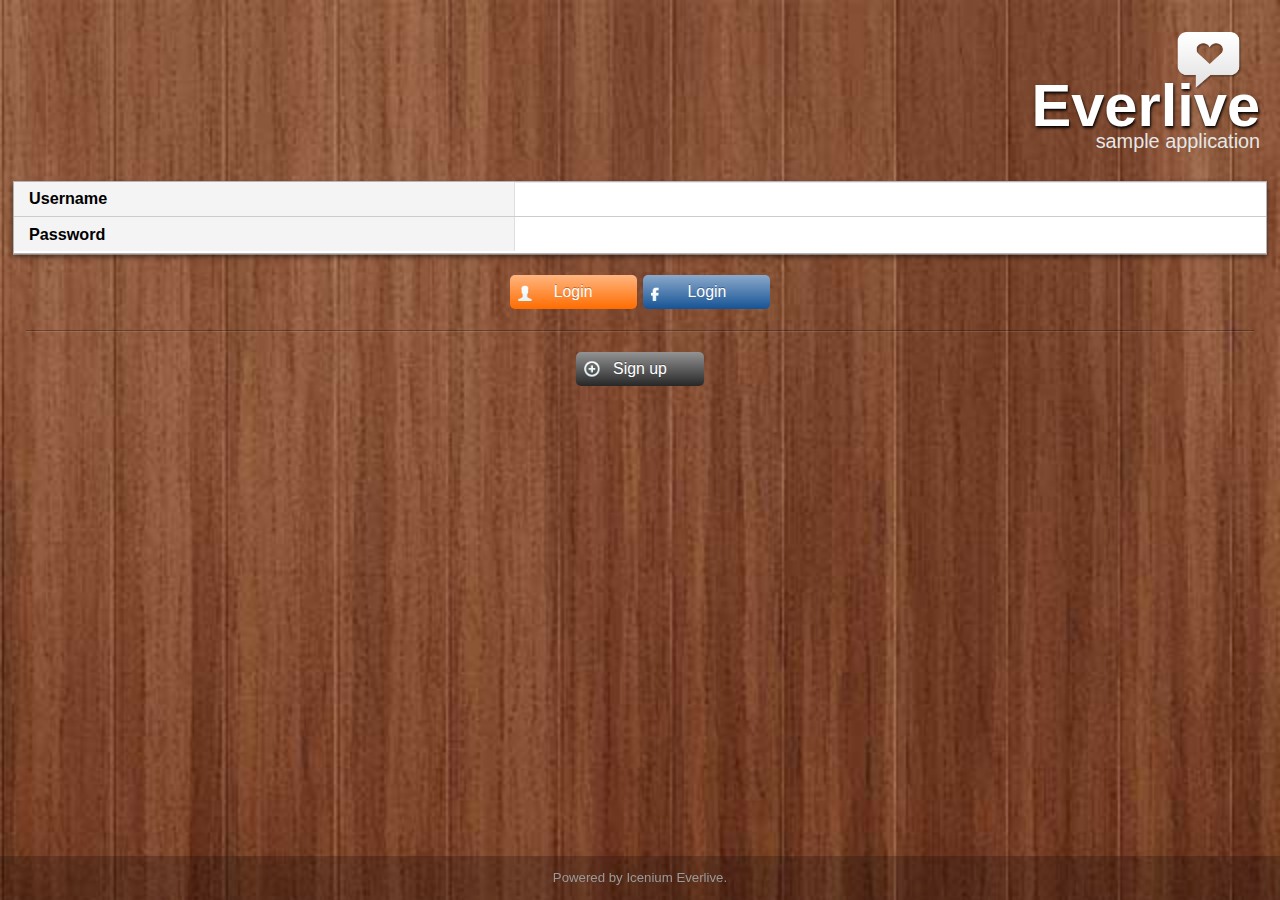
==== ImageUploadUtility/index.html @ f7991645 "Workspace created." ====
<!DOCTYPE html>
<html>
    <head>
        <title></title>
        <meta charset="utf-8" />
        <script src="cordova.js"></script>
        <script src="kendo/js/jquery.min.js"></script>
        <script src="kendo/js/kendo.mobile.min.js"></script>
        <script src="scripts/lib/everlive.all.min.js"></script>
        <script src="scripts/app/identity-provider.js"></script>
        <script src="scripts/app/main.js" type="text/javascript"></script>

        <link href="kendo/styles/kendo.mobile.all.min.css" rel="stylesheet" />
        <link href="styles/main.css" rel="stylesheet" />
    </head>
    <body id="friendsApp">
        <section data-role="layout" data-id="default">
            <!--View content will render here-->
        </section>
        <!--WELCOME VIEW -->
        <div data-role="view" id="welcome" data-layout="default" class="welcome-scrn form-view" data-model="app.viewModels.login">
            <h1><b>Everlive</b> sample application</h1>
            <form id="login-form">
                <ul data-role="listview" data-style="inset">
                    <li><label for="loginUsername">Username</label> <input type="text" id="loginUsername" required validationMessage="Username is required!" /></li>
                    <li><label for="loginPassword">Password</label> <input type="password" id="loginPassword" required validationMessage="Password is required!" /></li>
                </ul>
            </form>
            <ol class="group-wrp">
                <li>
                    <span data-role="touch" data-bind="events: { tap: login }" style="display: inline-block">
                        <a data-role="button" class="btn-login btn-big">Login</a>
                    </span>
                    <span data-role="touch" data-bind="events: { tap: loginWithFacebook }" style="display: inline-block">
                        <a data-role="button" class="btn-login-fb btn-big">Login</a>
                    </span>
                </li>
                <li class="b-top"><a data-role="button" href="views/signupView.html" class="btn-signup btn-big">Sign up</a> </li>
            </ol>

            <div data-role="footer"><p>Powered by Icenium Everlive.</p></div>
        </div>
    </body>
</html>
---- ImageUploadUtility/kendo/styles/kendo.mobile.all.min.css ----
/*
* Kendo UI Mobile v2013.1.319 (http://kendoui.com)
* Copyright 2013 Telerik AD. All rights reserved.
*
* Kendo UI Mobile commercial licenses may be obtained at
* https://www.kendoui.com/purchase/license-agreement/kendo-ui-mobile-commercial.aspx
* If you do not own a commercial license, this file shall be governed by the trial license terms.
*/
@-ms-viewport{width:device-width}.km-root{font-size:.92em}.km-root a{color:inherit}.km-tablet{font-size:1em}.km-root *:focus{outline:0}.km-root,.km-pane{width:100%;height:100%;-ms-touch-action:none;-ms-content-zooming:none;-webkit-user-select:none;-webkit-text-size-adjust:none;-moz-text-size-adjust:none;text-size-adjust:none}.km-pane{font-family:sans-serif}.km-root>*,.km-header *,.km-footer *{margin:0;padding:0}.km-root *{-webkit-touch-callout:none;-webkit-tap-highlight-color:rgba(0,0,0,0)}.km-view{top:0;left:0;position:absolute;display:-moz-box;display:-webkit-box;display:-webkit-flex;display:-ms-flexbox;display:flex;height:100%;width:100%;-moz-box-orient:vertical;-webkit-box-orient:vertical;-webkit-flex-direction:column;-ms-flex-direction:column;flex-direction:column;-webkit-align-items:stretch;align-items:stretch;-webkit-align-content:stretch;align-content:stretch;vertical-align:top}:-moz-any(.km-view,.km-pane){overflow:hidden}.k-ff18 :-moz-any(.km-view,.km-pane),.k-ff19:-moz-any(.km-view,.km-pane){position:relative}:-moz-any(.km-view){display:-moz-inline-box;display:flex}.km-content{min-height:1px;-moz-box-flex:1;-webkit-box-flex:1;-webkit-flex:1;-ms-flex:1;flex:1;-moz-box-align:stretch;-webkit-box-align:stretch;-ms-flex-align:stretch;flex-align:stretch;display:block;width:auto;overflow:hidden;position:relative}.km-content p,.km-content h1,.km-content h2,.km-content h3,.km-content h4,.km-content h5,.km-content h6{margin-left:1rem;margin-right:1rem}.km-header,.km-footer{display:block;display:-moz-box;-moz-box-orient:vertical;width:100%}:-moz-any(.km-scrollview)>div{display:inline-block}.km-header{padding:0}.km-footer{background:#1a1a1a}[data-role="layout"]{display:none}.km-tabstrip{-moz-box-orient:horizontal;-webkit-box-orient:horizontal;-moz-box-align:start;-webkit-box-align:start;-ms-flex-align:start;flex-align:start;-webkit-flex-direction:row;-ms-flex-direction:row;flex-direction:row;-moz-box-pack:start;padding:0}.km-header,.km-footer{position:relative;z-index:1}@media all and (-webkit-min-device-pixel-ratio:10000),not all and (-webkit-min-device-pixel-ratio:0){.km-view{display:table}.km-header,.km-footer,.km-content{display:table-row}.km-header,.km-footer{height:1px}}.km-view-title{visibility:hidden}.km-hide-title{display:none}.km-show-title:after{display:block;content:"\a0";height:0}.km-toolbar,.km-navbar,.km-button,.km-buttongroup,.km-tabstrip,.km-blackberry li.km-actionsheet-cancel>a{background-origin:border-box;position:relative;display:inline-block;padding:.4em .7em;margin:.1rem;overflow:visible;border-radius:5pt;-moz-border-radius:5pt;-webkit-border-radius:5pt;text-decoration:none}.km-buttongroup,.km-tabstrip{padding:.4rem .7rem}.km-horizontal .km-tabstrip{padding:.2rem .7rem}.km-button{cursor:pointer;outline:0}.km-switch input[type=checkbox]{display:none}.km-switch,.km-checkbox{text-align:left;font-size:1rem;display:inline-block;width:6.4rem;height:2rem;line-height:2rem;position:relative;overflow:hidden}.km-switch-wrapper,.km-slider-wrapper{display:block;height:100%;width:100%;overflow:hidden;border-radius:6px}.km-switch-background,.km-slider-background{display:block;margin:0 1px 1px -5em;height:100%;width:200%}.km-switch-container{top:0;left:0;position:absolute;display:block;height:100%;width:100%;overflow:hidden;background:transparent;border-radius:4px;-moz-border-radius:4px;-webkit-border-radius:4px;-moz-box-sizing:border-box;-webkit-box-sizing:border-box;box-sizing:border-box}.km-checkbox{width:1.8rem;height:1.8rem}.km-checkbox-checked:after{content:"\a0";display:block;width:100%;height:100%}.km-switch-handle{top:0;left:0;width:2.72em;height:100%;display:inline-block;margin:-1px 0 0 -1px;border-radius:5px;-moz-border-radius:5px;-webkit-border-radius:5px;box-shadow:0 0 3px 0 rgba(0,0,0,0.5);-webkit-box-shadow:0 0 3px 0 rgba(0,0,0,0.5)}.km-switch-label-on,.km-switch-label-off{display:block;width:130%;text-align:center;position:absolute}.km-switch-label-off{left:104%}.km-switch-label-on{left:-134%;text-shadow:0 -1px 0 rgba(0,0,0,0.3)}.km-badge,.km-detail{text-decoration:none;display:inline-block;vertical-align:middle;overflow:hidden;text-align:center;position:absolute;z-index:1;top:-0.6rem;right:-0.4rem;width:1rem;height:1rem;text-shadow:none}.km-detail{position:absolute;float:right;right:.8rem;top:50%;margin-top:-0.7rem;width:1.3rem;height:1.3rem;font-size:1rem;-moz-box-sizing:border-box;-webkit-box-sizing:border-box;box-sizing:border-box}.km-root .km-detaildisclose{font-size:.8em}:-moz-any(.km-detail){width:1rem;height:1rem}.km-listview-link:after{width:.5rem;height:.5rem;content:"\a0";display:inline-block;vertical-align:middle}.km-listview-link:after{margin-left:-0.2rem;border-style:solid;border-width:.24rem .24rem 0 0;-webkit-transform:rotate(45deg);-moz-transform:rotate(45deg);-ms-transform:rotate(45deg);-o-transform:rotate(45deg);transform:rotate(45deg)}.km-button::-moz-focus-inner{padding:0;border:0}.km-badge:-moz-first-node,:-moz-first-node ~ .km-badge{right:-0.5em;top:-1em}.km-buttongroup{-webkit-margin-collapse:separate;margin-collapse:separate;margin:.5em auto}.km-root .km-buttongroup{padding:0;border-radius:0;-moz-border-radius:0;-webkit-border-radius:0;box-shadow:none;-webkit-box-shadow:none;border-color:transparent;background:0;white-space:nowrap;display:table}.km-buttongroup>.km-button{display:table-cell}.km-root .km-buttongroup .km-button{margin:0;border-width:1px 0 1px 1px;border-radius:0;-moz-border-radius:0;-webkit-border-radius:0;padding:.48em .9em .44em}.km-tablet .km-buttongroup .km-button{padding:.4em .8em .34em}.km-root .km-navbar .km-buttongroup{font-size:.95rem;line-height:1em;margin:0 0 .2em;display:inline-block;height:1.5em;top:-2px}.km-tablet .km-navbar .km-buttongroup{top:-1px}.km-root .km-navbar .km-buttongroup>.km-button{font-size:1em;min-width:4rem;text-align:center}.km-tablet .km-navbar .km-buttongroup>.km-button{min-width:6rem}.km-root .km-view .km-buttongroup .km-button:first-child{-webkit-border-bottom-left-radius:5pt;-webkit-border-top-left-radius:5pt;border-radius:5pt 0 0 5pt;-moz-border-radius:5pt 0 0 5pt;-webkit-border-radius:5pt 0 0 5pt}.km-root .km-view .km-buttongroup .km-button:last-child{border-right-width:1px;-webkit-border-bottom-right-radius:5pt;-webkit-border-top-right-radius:5pt;border-radius:0 5pt 5pt 0;-moz-border-radius:0 5pt 5pt 0;-webkit-border-radius:0 5pt 5pt 0}.km-scrollview{white-space:nowrap;overflow:hidden;width:100%}.km-scrollview>div>*{-webkit-transform:translatez(0)}.km-scrollview>div>[data-role=page]{vertical-align:top;display:inline-block;min-height:1px}:-moz-any(.k-ff18,.k-ff19) .km-scrollview>div{width:0}.km-pages{text-align:center;margin:0;padding:0}.km-pages li{display:inline-block;width:.5em;height:.55em;margin:0 .3em}.km-ios .km-buttongroup .km-button{font-size:1.2em;font-weight:bold}.km-ios .km-state-disabled .km-button,.km-android .km-state-disabled .km-button,.km-blackberry .km-state-disabled .km-button,.km-meego .km-state-disabled .km-button{color:#aaa;text-shadow:none}.km-tabstrip,.km-toolbar,.km-navbar{display:block;padding:.8em;margin:0;width:100%;border-width:0;-moz-box-sizing:border-box;-webkit-box-sizing:border-box;box-sizing:border-box;border-radius:0;-moz-border-radius:0;-webkit-border-radius:0}.km-tabstrip{text-align:center;word-spacing:-1em}.km-tabstrip .km-button{word-spacing:normal;box-shadow:none;-webkit-box-shadow:none;vertical-align:bottom}@media screen and (-webkit-min-device-pixel-ratio:0){.km-tabstrip{word-spacing:normal;width:100%}}.km-toolbar,.km-navbar{padding:0;-moz-box-flex:1;-webkit-box-flex:1;-webkit-flex:1;-ms-flex:1;flex:1;position:relative;overflow:hidden;display:block;border-width:0 0 1px 0}.km-root div:-moz-any(.km-toolbar,.km-navbar){overflow:visible}.km-toolbar .km-button,.km-navbar .km-button{margin-top:.5rem;margin-bottom:.5rem}.km-navbar .km-no-title{padding-top:.7rem;padding-bottom:.7rem}.km-horizontal .km-toolbar .km-button,.km-horizontal .km-navbar .km-button{margin-top:.3rem;margin-bottom:.3rem}.km-horizontal .km-navbar .km-no-title{padding-top:.5rem;padding-bottom:.5rem}.km-tablet.km-root .km-no-title{padding-top:.55rem;padding-bottom:.55rem}.km-tablet .km-navbar .km-button,.km-tablet .km-toolbar .km-button{margin-top:.45rem;margin-bottom:.45rem}.km-root .km-pane .km-navbar .km-no-title{visibility:visible;line-height:0}.km-tabstrip .km-button{font-family:Arial,Helvetica,sans-serif;color:#a8a8a8;padding:.4em .8em;border-width:0;border-color:transparent;background:0;margin:0;text-align:center}.km-tabstrip .km-badge{font-size:.8em;font-weight:normal}.km-tabstrip .km-button:first-child{border-left:0}.km-tabstrip .km-button:last-child{border-right:0}.km-listview-wrapper>ul:not(.km-listview){margin:0 auto}.km-list,.km-listview{padding:0;margin:0;list-style-type:none}.km-listinset,.km-listgroupinset{margin:1em}.km-listinset,.km-listgroupinset .km-list{overflow:hidden}.km-listview .km-switch{margin-top:-0.95rem;position:absolute;right:.8rem;top:50%}.km-listview .km-list{text-indent:0}.km-list>li,.km-root .km-listview-link,.km-root .km-listview-label{margin:0;display:block;position:relative;list-style-type:none;vertical-align:middle;-moz-box-sizing:border-box;-webkit-box-sizing:border-box;box-sizing:border-box;padding:.5em .7em}.km-list>li>*{line-height:normal}.km-group-title{display:block;font-weight:bold;padding:.2em 0;text-indent:.8em}.km-listgroupinset .km-group-title{margin-top:.65em;line-height:2em}.km-content .km-list>li:first-child{border-top:0}.km-content .km-list>li:last-child{border-bottom:0}.km-root .km-listview-link,.km-root .km-listview-label{line-height:inherit;text-decoration:none;margin:-0.5em -0.7em}.km-listview-link:after,.km-listview-label:after{border-color:#777;content:"\a0";display:block;position:absolute;right:1rem;top:50%;margin-top:-0.32rem}.km-filter-form{width:100%;padding:.5em 0;border:1px solid transparent;border-width:1px 0}.km-filter-wrap{position:relative;margin:0 .7em;border-radius:2em;-moz-border-radius:2em;-webkit-border-radius:2em;padding:.2em .4em;border:1px solid transparent}.km-root .km-filter-wrap:before{display:inline-block;vertical-align:middle;content:"\e0e9";font-size:1.6em;width:1em;height:1em;margin-right:-1em;color:inherit}.km-tablet .km-filter-wrap{max-width:24em;margin:0 auto}.km-filter-wrap>input[type="search"]::-webkit-search-cancel-button{display:none}.km-filter-wrap input{width:100%;-moz-box-sizing:border-box;-webkit-box-sizing:border-box;box-sizing:border-box;border:0;background:transparent;-moz-appearance:none;-webkit-appearance:none;vertical-align:middle;padding:0 1.4em}.km-filter-reset{display:inline-block;margin-left:-1.6em;vertical-align:middle;text-align:center;z-index:1;text-decoration:none;height:100%}.km-filter-reset .km-clear{font-size:1.6em;width:1em;height:1em;display:block}.km-filter-reset>.km-text{position:absolute;top:-3333px;left:-3333px}.km-native-scroller{overflow:scroll;-webkit-overflow-scrolling:touch;-ms-touch-action:pan-x pan-y;-ms-overflow-style:-ms-autohiding-scrollbar;-ms-scroll-snap-type:proximity}.km-scroller-pull{width:100%;display:block;position:absolute;line-height:3em;font-size:1.4em;text-align:center;-webkit-transform:translate3d(0,-3em,0);-moz-transform:translate3d(0,-3em,0);-ms-transform:translate3d(0,-3em,0);-o-transform:translate3d(0,-3em,0);transform:translate3d(0,-3em,0)}.km-scroller-pull .km-template{display:inline-block;min-width:200px;text-align:left}.km-load-more .km-icon,.km-root .km-scroller-pull .km-icon{display:inline-block;height:2rem;margin-right:1rem;vertical-align:middle;width:2rem;font-size:2rem;-webkit-transform:rotate(0deg);-moz-transform:rotate(0deg);-ms-transform:rotate(0deg);-o-transform:rotate(0deg);transform:rotate(0deg);-webkit-transition:-webkit-transform 300ms linear;-moz-transition:-moz-transform 300ms linear;-ms-transition:-ms-transform 300ms linear;-o-transition:-o-transform 300ms linear;transition:transform 300ms linear}.km-root .km-scroller-release .km-icon{-webkit-transform:rotate(180deg);-moz-transform:rotate(180deg);-ms-transform:rotate(180deg);-o-transform:rotate(180deg);transform:rotate(180deg)}.km-root .km-scroller-refresh .km-icon{-webkit-transition:none;-moz-transition:none;-ms-transition:none;-o-transition:none;transition:none}.km-default-content{padding:1em}.km-item label:before,.km-item label.km-item-checked:after{position:absolute;content:" ";display:block;top:50%;left:.6em;width:36px;height:36px;margin-top:-18px}.km-detail .km-text{display:none}.km-detail .km-icon,.km-button .km-icon,.km-list .km-icon,.km-ios .km-button .km-icon{width:1em;height:1em;font-size:1.3em;margin-left:-0.3em;margin-right:.3em;vertical-align:text-top;display:inline-block;background-size:auto 100%}.km-root .km-view .km-notext{margin-left:0;margin-right:0}.km-list .km-switch{position:absolute;top:50%;right:.8rem;margin-top:-1rem}.km-root .km-rowinsert:after,.km-root .km-rowdelete:after,.km-root .km-contactadd:after,.km-root .km-detaildisclose:after,.km-root .km-rowinsert:before,.km-root .km-rowdelete:before,.km-root .km-contactadd:before,.km-root .km-detaildisclose:before,.km-detail .km-icon{left:.15em;top:.15em;line-height:1em;font-size:1em;position:absolute}.km-root .km-detaildisclose:after{left:.1em;top:.25em;text-align:center;font-weight:bold}.km-buttongroup .km-button .km-icon{width:1em;height:1em;font-size:1em;margin:0 .16em 0 0}.km-tabstrip .km-button .km-icon{width:2.5rem;height:2.5rem;font-size:2.5rem;margin:.1rem auto 0;display:block}.km-phone .km-tabstrip .km-icon{height:2.2rem;width:2.2rem;font-size:2.2rem}.km-phone .km-horizontal .km-tabstrip .km-icon{height:2rem;width:2rem;font-size:2rem}.km-slider{width:10em;height:.6em;line-height:.6em;position:relative;padding:.5em .7em;display:inline-block;vertical-align:middle}.km-slider-container{top:0;left:0;margin:0;width:100%;height:100%;display:block;position:absolute;border-radius:5px;-moz-border-radius:5px;-webkit-border-radius:5px}.km-slider-handle{top:0;left:0;width:1.25em;height:1.25em;display:block;position:absolute;border-radius:1em;-moz-border-radius:1em;-webkit-border-radius:1em;box-shadow:0 1px 1px rgba(0,0,0,0.5);-webkit-box-shadow:0 1px 1px rgba(0,0,0,0.5)}.km-slider-wrapper{border-radius:5px;-moz-border-radius:5px;-webkit-border-radius:5px}.km-slider-background{width:24em;margin-left:-12em}.km-touch-scrollbar{position:absolute;visibility:hidden;z-index:200000;height:.4em;width:.4em;background-color:#333;opacity:0;border-radius:.4em;-moz-border-radius:.4em;-webkit-border-radius:.4em;-webkit-transform-origin:0 0;-moz-transform-origin:0 0;-ms-transform-origin:0 0;-o-transform-origin:0 0;transform-origin:0 0;-webkit-transition:opacity .3s linear;-moz-transition:opacity .3s linear;-ms-transition:opacity .3s linear;-o-transition:opacity .3s linear;transition:opacity .3s linear}.km-vertical-scrollbar{height:100%;right:2px;top:0}.km-horizontal-scrollbar{width:100%;left:0;bottom:2px}.km-scrollview,.km-scroll-container{-moz-user-select:none;-webkit-user-select:none;user-select:none;-moz-user-select:-moz-none;-webkit-margin-collapse:separate;margin-collapse:separate}.km-scroll-wrapper{position:relative}.km-scroll-header{position:absolute;z-index:1001;width:100%;top:0;left:0}.km-leftitem,.km-rightitem{z-index:1;position:absolute;right:.5em}.km-popup .km-rightitem{right:0}.km-leftitem{left:.5em;right:auto}.km-popup .km-leftitem{left:0}.km-dialog{position:absolute;min-width:19em;max-width:25em;overflow:hidden;border-radius:1em;-moz-border-radius:1em;-webkit-border-radius:1em}.km-dialog-title{position:static;float:none;height:2.6em;margin-top:-2.6em;font-size:1.22em;line-height:3em;border-radius:1em;-moz-border-radius:1em;-webkit-border-radius:1em}.km-dialog:before{content:"\a0";display:block;overflow:visible;width:100%;height:3em;opacity:.2}.km-dialog-content{font-weight:normal;min-height:2em;text-align:center}.km-dialog .km-button{display:block;margin:.4em;font-size:1.3em;text-align:center;padding:.44em;-moz-user-select:none;-webkit-user-select:none;user-select:none;border-radius:4px;-moz-border-radius:4px;-webkit-border-radius:4px}.km-loader{top:50%;left:50%;width:180px;height:130px;opacity:.85;z-index:100000;padding:30px 30px;position:absolute;margin-top:-70px;margin-left:-90px;-moz-box-sizing:border-box;-webkit-box-sizing:border-box;box-sizing:border-box;background-color:black;border-radius:20px;-moz-border-radius:20px;-webkit-border-radius:20px}.km-loader h1{font-size:1.6em;color:white;text-align:center;margin-top:10px}.km-loader .km-loading,.km-load-more .km-icon,.km-scroller-refresh .km-icon{animation:km-spin 1s infinite linear;-moz-animation:km-spin 1s infinite linear;-webkit-animation:km-spin 1s infinite linear;display:block;margin:0 auto;width:35px;height:35px;font-size:35px}.km-loader .km-loading:after,.km-load-more .km-icon:after{color:#ccc}@-webkit-keyframes km-spin{from{-webkit-transform:rotate(0deg)}to{-webkit-transform:rotate(360deg)}}@-moz-keyframes km-spin{from{-moz-transform:rotate(0deg)}to{-moz-transform:rotate(360deg)}}@-ms-keyframes km-spin{from{-ms-transform:rotate(0deg)}to{-ms-transform:rotate(360deg)}}@-o-keyframes km-spin{from{-o-transform:rotate(0deg)}to{-o-transform:rotate(360deg)}}@-webkit-keyframes km-ios-spin{0%{-webkit-transform:rotate(0deg)}8.32%{-webkit-transform:rotate(0deg)}8.33%{-webkit-transform:rotate(30deg)}16.65%{-webkit-transform:rotate(30deg)}16.66%{-webkit-transform:rotate(60deg)}24.99%{-webkit-transform:rotate(60deg)}25%{-webkit-transform:rotate(90deg)}33.32%{-webkit-transform:rotate(90deg)}33.33%{-webkit-transform:rotate(120deg)}41.65%{-webkit-transform:rotate(120deg)}41.66%{-webkit-transform:rotate(150deg)}49.99%{-webkit-transform:rotate(150deg)}50%{-webkit-transform:rotate(180deg)}58.32%{-webkit-transform:rotate(180deg)}58.33%{-webkit-transform:rotate(210deg)}66.65%{-webkit-transform:rotate(210deg)}66.66%{-webkit-transform:rotate(240deg)}74.99%{-webkit-transform:rotate(240deg)}75%{-webkit-transform:rotate(270deg)}83.32%{-webkit-transform:rotate(270deg)}83.33%{-webkit-transform:rotate(300deg)}91.65%{-webkit-transform:rotate(300deg)}91.66%{-webkit-transform:rotate(330deg)}99.99%{-webkit-transform:rotate(330deg)}100%{-webkit-transform:rotate(360deg)}}.km-list input[type=text]:not(.k-input),.km-list input[type=password],.km-list input[type=search],.km-list input[type=number],.km-list input[type=tel],.km-list input[type=url],.km-list input[type=email],.km-list input[type=file],.km-list input[type=month],.km-list input[type=color],.km-list input[type=week],.km-list input[type=date],.km-list input[type=time],.km-list input[type=datetime],.km-list input[type=datetime-local],.km-list select:not([multiple]),.km-list .k-dropdown,.km-list textarea{width:50%;-moz-box-sizing:border-box;-webkit-box-sizing:border-box;box-sizing:border-box;font-size:1.2em;position:absolute;top:50%;line-height:normal;z-index:1;right:0;margin-top:-1em}.km-list textarea{position:relative;width:-webkit-calc(50%+.7em);width:-moz-calc(50%+.7em);width:calc(50%+.7em);margin-right:-0.7em}.km-list input,.km-list select,.km-list textarea,.km-list input[type=checkbox],.km-list input[type=radio]{appearance:none;-moz-appearance:none;-webkit-appearance:none}.km-wp .km-list input[type=checkbox]{appearance:checkbox;-moz-appearance:checkbox;-webkit-appearance:checkbox}.km-wp .km-list input[type=radio]{appearance:radio;-moz-appearance:radio;-webkit-appearance:radio}.km-list input[type=checkbox],.km-list input[type=radio]{position:absolute;top:50%;right:.7em;margin-top:-0.5em;background:0}.km-root input,.km-root textarea{-moz-user-select:text;-webkit-user-select:text;user-select:text}.km-root input[readonly],.km-root select:not([multiple]){-moz-user-select:none;-webkit-user-select:none;user-select:none}.km-list textarea{top:0}.km-list .k-dropdown{line-height:1.4em}.km-list .k-dropdown,.km-list .k-dropdown .k-input{background-color:transparent}.km-root .k-dropdown-wrap{display:inline-block}.km-root .km-listview-label:after,.km-root input ~ .km-listview-link:after,.km-root textarea ~ .km-listview-link:after,.km-root select ~ .km-listview-link:after,.km-root .k-dropdown ~ .km-listview-link:after{display:none}.km-root .k-dropdown select,.km-root .k-dropdown .k-select{display:none}.km-root .km-list textarea{position:relative;float:right;margin-top:0;font-family:inherit}.km-root .km-popup .k-item,.km-actionsheet>li{list-style-type:none;padding:inherit 1em;border-bottom:1px solid #555;-moz-box-sizing:border-box;-webkit-box-sizing:border-box;box-sizing:border-box}.km-actionsheet>li{line-height:2em;border-bottom:0}.km-root .km-popup .k-list,.km-actionsheet{padding:0;margin:0}.km-root .km-popup .k-item:last-child,.km-actionsheet>li:last-child{border:0}.km-shim{left:0;bottom:0;position:absolute;width:100%;height:100%;background:rgba(0,0,0,0.6);z-index:10001;-moz-box-sizing:border-box;-webkit-box-sizing:border-box;box-sizing:border-box}.km-shim .k-animation-container,.km-actionsheet-wrapper{width:100%;box-shadow:none;-webkit-box-shadow:none;border:0}.km-shim .k-animation-container{width:auto}.km-listview-label input[type=radio],.km-listview-label input[type=checkbox]{border:0;font-size:inherit;width:1em;height:.9em}.km-load-more{display:block;padding:.3em 0 1.2em;height:2.6em;text-align:center}.km-root div.km-splitview{-moz-box-orient:horizontal;-webkit-box-orient:horizontal;-moz-box-direction:normal;-webkit-box-direction:normal;-webkit-flex-direction:row;-ms-flex-direction:row;flex-direction:row}.km-root .km-splitview.km-split-vertical{-moz-box-orient:vertical;-webkit-box-orient:vertical;-webkit-flex-direction:column;-ms-flex-direction:column;flex-direction:column}.km-splitview>.km-pane{-moz-box-flex:2;-webkit-box-flex:2;-webkit-flex:2;-ms-flex:2;flex:2}.km-splitview>.km-pane:first-child{-moz-box-flex:1;-webkit-box-flex:1;-webkit-flex:1;-ms-flex:1;flex:1}.km-split-horizontal>.km-pane{height:100%}.km-split-vertical>.km-pane>.km-view{display:-webkit-box}.km-pane{position:relative}.km-popup-wrapper,.km-modalview-wrapper{z-index:10001;position:relative;overflow:hidden;background:0;border:0;box-shadow:none;-webkit-box-shadow:none}.km-popup-overlay{position:absolute;width:100%;height:100%;z-index:10000}.km-popup-arrow,.km-popup-arrow:after,.km-down .km-popup-arrow:before{position:absolute;width:15px;height:15px;top:0;left:0;z-index:2}.km-left .km-popup-arrow,.km-right .km-popup-arrow{margin-top:-8px}.km-up .km-popup-arrow,.km-down .km-popup-arrow{margin-left:-8px}.km-popup-arrow:after,.km-down .km-popup-arrow:before{display:block;content:"\a0";width:0;height:0}.km-up .km-popup-arrow{top:auto;bottom:0}.km-left .km-popup-arrow{left:auto;right:0}.km-popup.km-pane{-moz-box-sizing:border-box;-webkit-box-sizing:border-box;box-sizing:border-box;width:100%;height:100%}.km-modalview,.km-modalview-wrapper:before{overflow:hidden;position:relative;display:-moz-inline-box;display:-webkit-inline-box;display:-webkit-inline-flex;display:-ms-inline-flexbox;display:inline-flex;width:100%;height:100%;vertical-align:middle}.km-modalview .km-content{box-flex:1}.km-modalview-wrapper:before{margin-left:-1px;content:"\a0";width:0;display:inline-block}.km-stretched-view{display:-moz-box;display:-webkit-box;display:-webkit-flex;display:-ms-flexbox;display:flex}.km-stretched-view>*{width:100%}.km-on-wp .km-view,.km-on-wp .km-header,.km-on-wp .km-footer,.km-on-wp .km-slider,.km-on-wp .km-switch,.km-on-wp .km-filter-reset,.km-on-wp .km-shim .k-animation-container,.km-on-wp .km-scroll-container{transform:translateZ(0)}.km-pane,.km-on-ios .km-view,.km-on-ios .km-header,.km-on-ios .km-footer,.km-on-ios .km-slider,.km-on-ios .km-switch,.km-on-ios .km-group-title,.km-on-ios .km-list>li,.km-on-ios .km-filter-reset,.km-on-ios .km-shim .k-animation-container,.km-on-ios .km-scroll-container,.km-on-blackberry .km-view,.km-on-blackberry .km-content,.km-on-blackberry .km-header,.km-on-blackberry .km-footer,.km-on-blackberry .km-icon,.km-on-blackberry .km-switch,.km-on-blackberry .km-popup .k-item,.km-on-blackberry .km-actionsheet-wrapper{-webkit-transform:translatez(0)}.km-on-meego,.km-on-android{-webkit-transform:none}.km-on-android.km-2 .km-header,.km-on-android.km-2 .km-footer,.km-on-android .km-switch,.km-on-android.km-2 .km-list>li,.km-on-android.km-3 .km-listview-wrapper,.km-on-android.km-4 .km-listview-wrapper,.km-on-android.km-4 .km-content,.km-on-android .km-switch-handle,.km-android.km-on-android .km-switch-wrapper,.km-on-android .km-scroll-container,.km-on-meego .km-content,.km-on-meego .km-switch,.km-on-meego .km-icon,.km-on-meego .km-header,.km-on-meego .km-footer,.km-on-meego .km-content,.km-on-meego .km-switch-handle,.km-on-meego .km-switch-wrapper{-webkit-transform:translatez(0);-webkit-backface-visibility:hidden}.km-on-android.km-4{-webkit-transition:-webkit-transform .0001ms}.km-on-android.km-4 input{-webkit-user-modify:read-write-plaintext-only}.km-on-android.km-2 .km-list>li,.km-on-android.km-3 .km-list>li{bottom:10000px;-webkit-transform:translatey(10000px);-moz-transform:translatey(10000px);-ms-transform:translatey(10000px);-o-transform:translatey(10000px);transform:translatey(10000px)}.km-overlay{position:absolute;top:0;left:0;width:100%;height:100%;background:transparent;z-index:100000}.k-ff .km-scroll-container{padding-bottom:20px}@font-face{font-family:"Kendo UI";src:url("images/KendoUI.woff") format("woff"),url("images/KendoUI.ttf") format("truetype")}body:before{font-family:"Kendo UI";content:"\a0";font-size:0;width:0;height:0;position:absolute;z-index:-1}.km-root .km-pane .km-view .km-icon{-webkit-background-clip:text;background-size:0}.km-icon{position:relative}.km-icon:after,.km-icon:before,.km-contactadd:after,.km-contactadd:before,.km-rowdelete:after,.km-rowdelete:before,.km-rowinsert:after,.km-rowinsert:before,.km-detaildisclose:after,.km-detaildisclose:before,.km-loading:after,.km-filter-wrap:before{position:relative;display:block;width:100%;height:100%;text-align:left;vertical-align:middle;background-size:auto;font:1em/1em "Kendo UI"}.km-icon:before,.km-contactadd:before,.km-rowdelete:before,.km-rowinsert:before,.km-detaildisclose:before{position:absolute;margin-top:1px;color:rgba(0,0,0,0.7);display:none}.km-state-active .km-icon:before,.km-state-active .km-contactadd:before,.km-state-active .km-rowdelete:before,.km-state-active .km-rowinsert:before,.km-state-active .km-detaildisclose:before{display:block}:-webkit-any(.km-ios):not(.km-android):not(.km-blackberry6):not(.km-blackberry7):not(.km-meego) .km-icon:after,:-webkit-any(.km-blackberry):not(.km-android):not(.km-blackberry6):not(.km-blackberry7):not(.km-meego) .km-icon:after{background-image:inherit;background-repeat:inherit;background-position:inherit;background-color:currentcolor;-webkit-background-clip:text;-webkit-text-fill-color:transparent}.km-on-blackberry.km-blackberry6 .km-view .km-icon,.km-on-blackberry.km-blackberry7 .km-view .km-icon,.km-on-blackberry.km-ios .km-view .km-icon,.km-on-ios.km-ios4 .km-view .km-icon,.km-root .km-on-android .km-view .km-icon,.km-root .km-on-meego .km-view .km-icon{background:0}.km-root .km-pane.km-on-blackberry.km-blackberry6 .km-view .km-icon:after,.km-root .km-pane.km-on-blackberry.km-blackberry7 .km-view .km-icon:after,.km-root .km-pane.km-on-ios.km-ios4 .km-view .km-icon:after,.km-root .km-pane.km-pane.km-on-android .km-view span.km-icon:after,.km-root .km-pane.km-pane.km-on-meego .km-view span.km-icon:after{background:0;-webkit-text-fill-color:inherit}.km-contactadd:after,.km-contactadd:before,.km-rowinsert:after,.km-rowinsert:before{content:"\E039"}.km-rowdelete:after,.km-rowdelete:before{content:"\E03a"}.km-detaildisclose:after,.km-detaildisclose:before{content:"\E0E2"}.km-action:after,.km-action:before{content:"\e0ca"}.km-add:after,.km-add:before{content:"\e0cb"}.km-battery:after,.km-battery:before{content:"\e0ce"}.km-bookmarks:after,.km-bookmarks:before{content:"\e0cf"}.km-camera:after,.km-camera:before{content:"\e0d0"}.km-cart:after,.km-cart:before{content:"\e0d1"}.km-edit:after,.km-compose:after,.km-edit:before,.km-compose:before{content:"\e0d5"}.km-contacts:after,.km-contacts:before{content:"\e0e4"}.km-trash:after,.km-delete:after,.km-trash:before,.km-delete:before{content:"\e0ec"}.km-details:after,.km-details:before{content:"\e0e2"}.km-download:after,.km-downloads:after,.km-download:before,.km-downloads:before{content:"\e0d4"}.km-fastforward:after,.km-fastforward:before{content:"\e0d9"}.km-toprated:after,.km-favorites:after,.km-toprated:before,.km-favorites:before{content:"\e0d7"}.km-featured:after,.km-featured:before{content:"\e0d8"}.km-globe:after,.km-globe:before{content:"\e0dc"}.km-history:after,.km-history:before{content:"\e0e7"}.km-home:after,.km-home:before{content:"\e0dd"}.km-info:after,.km-about:after,.km-info:before,.km-about:before{content:"\e0de"}.km-more:after,.km-more:before{content:"\e0e0"}.km-mostrecent:after,.km-mostrecent:before{content:"\e0cc"}.km-mostviewed:after,.km-mostviewed:before{content:"\e0d6"}.km-organize:after,.km-organize:before{content:"\e0eb"}.km-pause:after,.km-pause:before{content:"\e0e3"}.km-play:after,.km-play:before{content:"\e0e5"}.km-recents:after,.km-recents:before{content:"\e0d2"}.km-refresh:after,.km-refresh:before{content:"\e0e6"}.km-reply:after,.km-reply:before{content:"\e0ed"}.km-rewind:after,.km-rewind:before{content:"\e0e8"}.km-search:after,.km-search:before{content:"\e0e9"}.km-settings:after,.km-settings:before{content:"\e0da"}.km-share:after,.km-share:before{content:"\e0df"}.km-sounds:after,.km-volume:after,.km-sounds:before,.km-volume:before{content:"\e0ef"}.km-stop:after,.km-stop:before{content:"\e0ea"}.km-wifi:after,.km-wifi:before{content:"\e0f0"}.km-android .km-more:after,.km-android .km-more:before{content:"\e0e1"}.km-meego .km-more:after,.km-meego .km-more:before{content:"\e0f1"}.km-ios .km-loading:after,.km-ios .km-load-more .km-icon:after,.km-ios .km-scroller-refresh .km-icon:after{content:"\e0f7"}.km-wp .km-loading:after,.km-wp .km-load-more .km-icon:after,.km-wp .km-scroller-refresh .km-icon:after{content:"\e0f6"}.km-meego .km-loading:after,.km-meego .km-load-more .km-icon:after,.km-meego .km-scroller-refresh .km-icon:after{content:"\e0f6"}.km-root .km-android .km-loading:after,.km-android .km-load-more .km-icon:after,.km-root .km-android .km-scroller-refresh .km-icon:after{content:"\e0f6"}.km-blackberry .km-loading:after,.km-blackberry .km-load-more .km-icon:after,.km-blackberry .km-scroller-refresh .km-icon:after{content:"\e0f6";color:inherit}.km-scroller-pull .km-icon:after{content:"\e0f2"}.km-wp .km-scroller-pull .km-icon:after{content:"\E0D4"}@media only screen and (height:320px) and (orientation:landscape){.km-ios6{height:100%!important}}.km-ios:after{content:url("images/back.png");display:none}.km-ios{background:#fff;font:bold .9em HelveticaNeue,sans-serif}.km-ios .km-view{overflow:hidden}.km-ios .km-view-title,.km-ios .km-dialog-title{position:relative;visibility:visible;text-align:center;color:#fff;font-size:1.4em;line-height:2.3em;font-weight:bold;text-shadow:0 -1px rgba(0,0,0,0.3);margin-left:auto;margin-right:auto;box-shadow:inset 0 -1px 0 rgba(0,0,0,0.3);-webkit-box-shadow:inset 0 -1px 0 rgba(0,0,0,0.3)}.km-ios.km-horizontal .km-view-title{line-height:2em}.km-ios .km-toolbar,.km-ios .km-navbar,.km-ios .km-button,.km-ios .km-tabstrip,.km-ios .km-popup .k-item,.km-ios .km-actionsheet>li>a{background-image:-webkit-gradient(linear,50% 0,50% 100%,color-stop(0,rgba(255,255,255,0.5)),color-stop(0.06,rgba(255,255,255,0.45)),color-stop(0.5,rgba(255,255,255,0.2)),color-stop(0.5,rgba(255,255,255,0.15)),color-stop(1,rgba(100,100,100,0)));background-image:-moz-linear-gradient(top,rgba(255,255,255,0.5),rgba(255,255,255,0.45) 6%,rgba(255,255,255,0.2) 50%,rgba(255,255,255,0.15) 50%,rgba(100,100,100,0));background-image:-ms-linear-gradient(top,rgba(255,255,255,0.5),rgba(255,255,255,0.45) 6%,rgba(255,255,255,0.2) 50%,rgba(255,255,255,0.15) 50%,rgba(100,100,100,0));background-image:-o-linear-gradient(top,rgba(255,255,255,0.5),rgba(255,255,255,0.45) 6%,rgba(255,255,255,0.2) 50%,rgba(255,255,255,0.15) 50%,rgba(100,100,100,0));background-image:linear-gradient(top,rgba(255,255,255,0.5),rgba(255,255,255,0.45) 6%,rgba(255,255,255,0.2) 50%,rgba(255,255,255,0.15) 50%,rgba(100,100,100,0));-webkit-tap-highlight-color:rgba(0,0,0,0);color:#FFF;overflow:visible;border-radius:5px;-moz-border-radius:5px;-webkit-border-radius:5px;text-shadow:0 -1px rgba(0,0,0,0.3);text-decoration:none;border:1px solid #394d68;border-color:#2f3740 #394d68 #375073;background-color:#7185a2}.km-ios .km-button{text-align:center;border-width:0;border-bottom:1px solid rgba(255,255,255,0.5);padding:.4em .8em;background:transparent,#496b9a;background-image:-webkit-gradient(linear,50% 0,50% 100%,color-stop(0,rgba(255,255,255,0.35)),color-stop(0.5,rgba(255,255,255,0.1)),color-stop(0.5,rgba(255,255,255,0)),color-stop(1,rgba(255,255,255,0)));background-image:-moz-linear-gradient(top,rgba(255,255,255,0.35),rgba(255,255,255,0.1) 50%,rgba(255,255,255,0) 50%,rgba(255,255,255,0));background-image:-ms-linear-gradient(top,rgba(255,255,255,0.35),rgba(255,255,255,0.1) 50%,rgba(255,255,255,0) 50%,rgba(255,255,255,0));background-image:-o-linear-gradient(top,rgba(255,255,255,0.35),rgba(255,255,255,0.1) 50%,rgba(255,255,255,0) 50%,rgba(255,255,255,0));background-image:linear-gradient(top,rgba(255,255,255,0.35),rgba(255,255,255,0.1) 50%,rgba(255,255,255,0) 50%,rgba(255,255,255,0));box-shadow:inset 0 0 0 1px rgba(0,0,0,.3),inset 0 1px 3px rgba(0,0,0,.5);-webkit-box-shadow:inset 0 0 0 1px rgba(0,0,0,.3),inset 0 1px 3px rgba(0,0,0,.5)}.km-ios .km-button:active,.km-ios .km-button.km-state-active{background-color:#264e8c;box-shadow:inset 0 0 0 1px rgba(0,0,0,.3),inset 0 1px 3px rgba(0,0,0,.5),inset 0 0 0 1000px rgba(0,0,0,.2);-webkit-box-shadow:inset 0 0 0 1px rgba(0,0,0,.3),inset 0 1px 3px rgba(0,0,0,.5),inset 0 0 0 1000px rgba(0,0,0,.2)}.km-ios li.km-state-active{border-width:0;color:white}.km-ios :-webkit-any(.km-back){overflow:hidden;margin-left:-1em;padding-left:2.1em;-webkit-mask-image:url("images/back.png");-webkit-mask-size:auto 100%;-webkit-mask-repeat:no-repeat;-webkit-mask-position-x:1em}.km-ios .km-back:after{content:"\a0";display:none;position:absolute;left:1em;top:0;bottom:0;width:12px;background:url("[data-uri]");-webkit-background-size:auto 100%;background-size:auto 100%;background-repeat:no-repeat}.km-ios :-webkit-any(.km-back):after{display:block}.km-ios :-moz-any(.km-back){overflow:hidden;margin-left:0;padding-left:1.4em;background-size:auto 100%;clip-path:url('data:image/svg+xml;utf-8,<svg xmlns=%22http:%2F%2Fwww.w3.org%2F2000%2Fsvg%22 viewBox=%220 0 1 1%22><clipPath id=%22backbutton%22 clipPathUnits=%22objectBoundingBox%22><path fill=%22black%22 d=%22M8.7,1c0,0-8,0-8,0C0,1,0.2,1,0,0.5 C0.2-0,0,0,0.5,0H9V1z%22%2F><%2FclipPath><%2Fsvg>#backbutton')}.km-ios :-moz-any(.km-back):after{display:block;left:0}.km-ios .km-switch{width:5rem;height:1.8rem;line-height:1.65rem;overflow:hidden;font-family:HelveticaNeue,Arial,sans-serif}.km-ios4 .km-switch{width:6.4rem;height:2rem;line-height:2rem}.km-ios .km-switch-wrapper{overflow:hidden;background-color:#f0f0f0}.km-ios .km-switch-background,.km-ios .km-slider-background{background:4.25em 0 no-repeat #007ee9;background-image:-webkit-gradient(linear,50% 0,50% 100%,color-stop(0,#dbdbdb),color-stop(0.5,#eee));background-image:-moz-linear-gradient(top,#dbdbdb,#eee 50%);background-image:-ms-linear-gradient(top,#dbdbdb,#eee 50%);background-image:-o-linear-gradient(top,#dbdbdb,#eee 50%);background-image:linear-gradient(top,#dbdbdb,#eee 50%);margin-left:-3.4rem}.km-ios4 .km-switch-background{background-color:#3074e7;background-position:6.4em 0;margin-left:-6rem}.km-ios .km-switch-background:after{content:"\a0";display:inline-block;margin:0 0 0 .3rem;width:78%;height:50%;line-height:100%;vertical-align:bottom;background-image:-webkit-gradient(linear,50% 0,50% 100%,color-stop(0,rgba(255,255,255,0.14)),color-stop(1,rgba(255,255,255,0.4)));background-image:-moz-linear-gradient(top,rgba(255,255,255,0.14) 0,rgba(255,255,255,0.4));background-image:-ms-linear-gradient(top,rgba(255,255,255,0.14) 0,rgba(255,255,255,0.4));background-image:-o-linear-gradient(top,rgba(255,255,255,0.14) 0,rgba(255,255,255,0.4));background-image:linear-gradient(top,rgba(255,255,255,0.14) 0,rgba(255,255,255,0.4))}.km-ios4 .km-switch-background:after{margin:0;width:100%;height:58%}.km-ios .km-switch-container{padding:1px 0 1px 1px;border-width:0;box-shadow:inset 0 2px 2px 0 rgba(0,0,0,.3),inset 0 -1px 1px 0 rgba(0,0,0,.2);-webkit-box-shadow:inset 0 2px 2px 0 rgba(0,0,0,.3),inset 0 -1px 1px 0 rgba(0,0,0,.2);background-image:-webkit-gradient(linear,50% 0,50% 100%,color-stop(0,rgba(0,0,0,0)),color-stop(0.95,rgba(0,0,0,0)),color-stop(1,rgba(0,0,0,0.2)));background-image:-moz-linear-gradient(top,rgba(0,0,0,0),rgba(0,0,0,0) 95%,rgba(0,0,0,0.2));background-image:-ms-linear-gradient(top,rgba(0,0,0,0),rgba(0,0,0,0) 95%,rgba(0,0,0,0.2));background-image:-o-linear-gradient(top,rgba(0,0,0,0),rgba(0,0,0,0) 95%,rgba(0,0,0,0.2));background-image:linear-gradient(top,rgba(0,0,0,0),rgba(0,0,0,0) 95%,rgba(0,0,0,0.2))}.km-ios4 .km-switch-container{padding:0;border:1px solid #999}.km-ios .km-checkbox{border:3px solid #e5e5e5;background-color:#fff;border-radius:15px;-moz-border-radius:15px;-webkit-border-radius:15px;-webkit-transition:all 100ms ease-out;-moz-transition:all 100ms ease-out;-ms-transition:all 100ms ease-out;-o-transition:all 100ms ease-out;transition:all 100ms ease-out}.km-ios .km-checkbox-checked{border-color:#fff;background-color:#b00;background-image:-webkit-gradient(linear,50% 0,50% 100%,color-stop(0,#f1969b),color-stop(0.5,rgba(230,70,78,0.5)),color-stop(0.5,rgba(222,11,21,0.5)),color-stop(1,rgba(183,0,0,0)));background-image:-moz-linear-gradient(top,#f1969b,rgba(230,70,78,0.5) 50%,rgba(222,11,21,0.5) 50%,rgba(183,0,0,0));background-image:-ms-linear-gradient(top,#f1969b,rgba(230,70,78,0.5) 50%,rgba(222,11,21,0.5) 50%,rgba(183,0,0,0));background-image:-o-linear-gradient(top,#f1969b,rgba(230,70,78,0.5) 50%,rgba(222,11,21,0.5) 50%,rgba(183,0,0,0));background-image:linear-gradient(top,#f1969b,rgba(230,70,78,0.5) 50%,rgba(222,11,21,0.5) 50%,rgba(183,0,0,0));box-shadow:0 2px 3px #333;-webkit-box-shadow:0 2px 3px #333}.km-ios .km-switch-handle{width:1.6em;margin:-1px 3px 0 -1px;border:1px solid rgba(102,102,102,0.8);box-shadow:inset 0 0 0 1px #fff;-webkit-box-shadow:inset 0 0 0 1px #fff;background-image:-webkit-gradient(linear,50% 0,50% 100%,color-stop(0,#fff),color-stop(0.05,#d7d7d7),color-stop(1,#fff));background-image:-moz-linear-gradient(top,#fff,#d7d7d7 5%,#fff);background-image:-ms-linear-gradient(top,#fff,#d7d7d7 5%,#fff);background-image:-o-linear-gradient(top,#fff,#d7d7d7 5%,#fff);background-image:linear-gradient(top,#fff,#d7d7d7 5%,#fff)}.km-ios4 .km-switch-handle{width:2.72em;margin:-1px 0 0 -1px}.km-ios .km-switch-label-off{left:1.5em;color:#7f7f7f}.km-ios .km-switch-label-on{left:-3em;color:#fff}.km-ios .km-switch-label-on,.km-ios .km-switch-label-off{width:195%;font-size:1em;line-height:1.5em;vertical-align:middle}.km-ios4 .km-switch-label-on,.km-ios4 .km-switch-label-off{width:130%;line-height:1.8em}.km-ios4 .km-switch-label-off{left:104%}.km-ios4 .km-switch-label-on{left:-134%}.km-ios .km-switch-handle,.km-ios .km-switch-wrapper,.km-ios .km-switch-container,.km-ios .km-switch-background{border-radius:1.3em;-moz-border-radius:1.3em;-webkit-border-radius:1.3em}.km-ios .km-switch-container,.km-ios .km-switch-wrapper{border-radius:1.5em;-moz-border-radius:1.5em;-webkit-border-radius:1.5em;-moz-box-sizing:border-box;-webkit-box-sizing:border-box;box-sizing:border-box;border:1px solid #f0f0f0;background-clip:content-box}.km-ios4 .km-switch-handle,.km-ios4 .km-switch-wrapper,.km-ios4 .km-switch-container,.km-ios4 .km-switch-background{border-radius:5px;-moz-border-radius:5px;-webkit-border-radius:5px}.km-ios .km-switch-background:after{border-radius:1em 1em .5em .5em;-moz-border-radius:1em 1em .5em .5em;-webkit-border-radius:1em 1em .5em .5em}.km-ios4 .km-switch-background:after{border-radius:none;-moz-border-radius:none;-webkit-border-radius:none}.km-ios .km-badge,.km-ios .km-detail{background-image:-webkit-gradient(linear,50% 0,50% 100%,color-stop(0,rgba(255,255,255,0.5)),color-stop(0.5,rgba(255,255,255,0.2)),color-stop(0.5,rgba(255,255,255,0.1)),color-stop(1,rgba(255,255,255,0)));background-image:-moz-linear-gradient(top,rgba(255,255,255,0.5),rgba(255,255,255,0.2) 50%,rgba(255,255,255,0.1) 50%,rgba(255,255,255,0));background-image:-ms-linear-gradient(top,rgba(255,255,255,0.5),rgba(255,255,255,0.2) 50%,rgba(255,255,255,0.1) 50%,rgba(255,255,255,0));background-image:-o-linear-gradient(top,rgba(255,255,255,0.5),rgba(255,255,255,0.2) 50%,rgba(255,255,255,0.1) 50%,rgba(255,255,255,0));background-image:linear-gradient(top,rgba(255,255,255,0.5),rgba(255,255,255,0.2) 50%,rgba(255,255,255,0.1) 50%,rgba(255,255,255,0));color:#FFF;padding:0;background-color:#bc0404;border-radius:3em;-moz-border-radius:3em;-webkit-border-radius:3em;box-shadow:inset 0 0 0 .16rem #fff,0 1px 3px rgba(0,0,0,.5);-webkit-box-shadow:inset 0 0 0 .16rem #fff,0 1px 3px rgba(0,0,0,.5);background-clip:content-box}.km-ios .km-badge{font-size:.82rem;line-height:1rem}.km-ios .km-detail{border:0;background-color:#1f6dd8}.km-ios .km-detail:active,.km-ios .km-detail.km-state-active{-webkit-box-shadow:inset 0 0 0 .16rem #fff,0 1px 3px rgba(0,0,0,.5),inset 0 0 0 1000px rgba(0,0,0,.2);box-shadow:inset 0 0 0 .16rem #fff,0 1px 3px rgba(0,0,0,.5),inset 0 0 0 1000px rgba(0,0,0,.2)}.km-ios .km-listview .km-switch{margin-top:-0.85rem}.km-ios4 .km-listview .km-switch{margin-top:-1rem}.km-ios .km-filter-form{color:#b1b3b8;border-color:currentcolor;background-color:currentcolor;background-image:-webkit-gradient(linear,50% 0,50% 100%,color-stop(0,rgba(255,255,255,0.6)),color-stop(1,rgba(255,255,255,0.3)));background-image:-moz-linear-gradient(top,rgba(255,255,255,0.6),rgba(255,255,255,0.3));background-image:-ms-linear-gradient(top,rgba(255,255,255,0.6),rgba(255,255,255,0.3));background-image:-o-linear-gradient(top,rgba(255,255,255,0.6),rgba(255,255,255,0.3));background-image:linear-gradient(top,rgba(255,255,255,0.6),rgba(255,255,255,0.3))}.km-ios .km-filter-wrap{color:inherit;box-shadow:inset 0 1px 3px #b1b3b8;-webkit-box-shadow:inset 0 1px 3px #b1b3b8;box-shadow:inset 0 1px 3px currentcolor;-webkit-box-shadow:inset 0 1px 3px currentcolor;border-color:currentcolor;background:transparent}.km-ios .km-listview-wrapper .km-filter-wrap{background:#fff}.km-ios .km-filter-wrap:before,.km-ios .km-filter-reset .km-clear{color:#adadad}.km-ios .km-filter-wrap .km-clear:after{content:"\e031"}.km-ios .km-icon{color:#fff}.km-ios .km-list li>.km-icon,.km-ios .km-listview-link>.km-icon{color:#000}.km-ios li.km-state-active .km-icon{color:#fff}.km-ios .km-detail .km-icon{color:#fff}.km-ios :-moz-any(.km-detail) .km-icon{top:5%;left:7%}.km-ios .km-button .km-icon:before,.km-ios .km-button .km-contactadd:before,.km-ios .km-button .km-rowdelete:before,.km-ios .km-button .km-rowinsert:before,.km-ios .km-button .km-detaildisclose:before{display:block;color:rgba(0,0,0,0.3);margin-top:-1px}.km-ios .km-rowinsert{background-color:#24870d}.km-ios .km-rowdelete{background-color:#b01b1a}.km-ios .km-buttongroup{border:0;background:0;padding:0 1px 1px 0}.km-ios .km-buttongroup .km-button,.km-tablet .km-ios .km-buttongroup .km-button{border-width:1px;border-right-width:0;border-color:rgba(0,0,0,0.3);box-shadow:0 1px 0 0 rgba(255,255,255,0.4);-webkit-box-shadow:0 1px 0 0 rgba(255,255,255,0.4)}.km-tablet .km-ios .km-buttongroup .km-button:not(.km-state-active),.km-ios .km-header>.km-buttongroup .km-button:not(.km-state-active),.km-ios .km-footer>.km-buttongroup .km-button:not(.km-state-active),.km-ios .km-content .km-buttongroup .km-button:not(.km-state-active){color:#929292;text-shadow:0 1px rgba(255,255,255,0.8)}.km-ios .km-header>.km-buttongroup .km-button,.km-ios .km-footer>.km-buttongroup .km-button,.km-ios .km-content .km-buttongroup .km-button{background-color:#fff;background-image:-webkit-gradient(linear,50% 0,50% 100%,color-stop(0,rgba(0,0,0,0)),color-stop(0.5,rgba(0,0,0,0.12)),color-stop(1,rgba(0,0,0,0.25)));background-image:-moz-linear-gradient(top,rgba(0,0,0,0),rgba(0,0,0,0.12) 50%,rgba(0,0,0,0.25));background-image:-ms-linear-gradient(top,rgba(0,0,0,0),rgba(0,0,0,0.12) 50%,rgba(0,0,0,0.25));background-image:-o-linear-gradient(top,rgba(0,0,0,0),rgba(0,0,0,0.12) 50%,rgba(0,0,0,0.25));background-image:linear-gradient(top,rgba(0,0,0,0),rgba(0,0,0,0.12) 50%,rgba(0,0,0,0.25))}.km-ios .km-navbar .km-buttongroup .km-button:not(.km-state-active){background-color:transparent}.km-ios .km-buttongroup .km-button:last-child{border-right-width:1px}.km-ios .km-buttongroup .km-state-active{text-shadow:none;border-width:1px 0 1px 1px;-webkit-box-shadow:0 1px 0 0 rgba(255,255,255,.4),inset 0 0 0 1000px rgba(0,0,0,.2);box-shadow:0 1px 0 0 rgba(255,255,255,.4),inset 0 0 0 1000px rgba(0,0,0,.2)}.km-ios .km-header>.km-buttongroup .km-state-active,.km-ios .km-footer>.km-buttongroup .km-state-active,.km-ios .km-content .km-buttongroup .km-state-active{color:#fff;border-color:rgba(0,0,0,0.4);background-color:#3d7eeb;background-image:-webkit-gradient(linear,50% 0,50% 100%,color-stop(0,rgba(0,0,0,0.3)),color-stop(0.5,rgba(0,0,0,0)),color-stop(0.5,rgba(255,255,255,0.05)),color-stop(1,rgba(255,255,255,0.25)));background-image:-moz-linear-gradient(top,rgba(0,0,0,0.3),rgba(0,0,0,0) 50%,rgba(255,255,255,0.05) 50%,rgba(255,255,255,0.25));background-image:-ms-linear-gradient(top,rgba(0,0,0,0.3),rgba(0,0,0,0) 50%,rgba(255,255,255,0.05) 50%,rgba(255,255,255,0.25));background-image:-o-linear-gradient(top,rgba(0,0,0,0.3),rgba(0,0,0,0) 50%,rgba(255,255,255,0.05) 50%,rgba(255,255,255,0.25));background-image:linear-gradient(top,rgba(0,0,0,0.3),rgba(0,0,0,0) 50%,rgba(255,255,255,0.05) 50%,rgba(255,255,255,0.25));box-shadow:inset -1px 0 2px rgba(0,0,0,0.3);-webkit-box-shadow:inset -1px 0 2px rgba(0,0,0,0.3)}.km-ios .km-buttongroup .km-state-active:last-child{margin-left:-1px}.km-ios .km-navbar,.km-ios .km-toolbar{overflow:hidden}.km-ios6 .km-navbar,.km-ios6 .km-toolbar{background-image:-webkit-gradient(linear,50% 0,50% 100%,color-stop(0,rgba(255,255,255,0.65)),color-stop(1,rgba(255,255,255,0)));background-image:-moz-linear-gradient(top,rgba(255,255,255,0.65),rgba(255,255,255,0));background-image:-ms-linear-gradient(top,rgba(255,255,255,0.65),rgba(255,255,255,0));background-image:-o-linear-gradient(top,rgba(255,255,255,0.65),rgba(255,255,255,0));background-image:linear-gradient(top,rgba(255,255,255,0.65),rgba(255,255,255,0));background-color:#506d93;box-shadow:inset 0 1px 0 rgba(255,255,255,0.3);-webkit-box-shadow:inset 0 1px 0 rgba(255,255,255,0.3);overflow:visible}.km-ios6 .km-view-title{box-shadow:rgba(0,0,0,.3) 0 -1px 0 inset,rgba(0,0,0,.3) 0 1px 3px;-webkit-box-shadow:rgba(0,0,0,.3) 0 -1px 0 inset,rgba(0,0,0,.3) 0 1px 3px}.km-ios .km-navbar,.km-ios .km-toolbar,.km-ios .km-tabstrip{border:0;border-radius:0;-moz-border-radius:0;-webkit-border-radius:0}.km-ios .km-tabstrip{padding:.1em 0;border-top:1px solid rgba(255,255,255,0.2);background-color:#222;background-image:-webkit-gradient(linear,50% 0,50% 100%,color-stop(0,rgba(46,46,46,0.8)),color-stop(0.5,rgba(21,21,21,0.5)),color-stop(0.5,rgba(0,0,0,0.8)),color-stop(1,rgba(0,0,0,0.8)));background-image:-moz-linear-gradient(top,rgba(46,46,46,0.8),rgba(21,21,21,0.5) 50%,rgba(0,0,0,0.8) 50%,rgba(0,0,0,0.8));background-image:-ms-linear-gradient(top,rgba(46,46,46,0.8),rgba(21,21,21,0.5) 50%,rgba(0,0,0,0.8) 50%,rgba(0,0,0,0.8));background-image:-o-linear-gradient(top,rgba(46,46,46,0.8),rgba(21,21,21,0.5) 50%,rgba(0,0,0,0.8) 50%,rgba(0,0,0,0.8));background-image:linear-gradient(top,rgba(46,46,46,0.8),rgba(21,21,21,0.5) 50%,rgba(0,0,0,0.8) 50%,rgba(0,0,0,0.8));box-shadow:0 -1px 0 0 #000;-webkit-box-shadow:0 -1px 0 0 #000;text-shadow:none}.km-ios6 .km-tabstrip{background-color:#1a1a1a;text-shadow:0 1px 1px #000;background-image:-webkit-gradient(linear,50% 0,50% 100%,color-stop(0,rgba(255,255,255,0.18)),color-stop(1,rgba(255,255,255,0)));background-image:-moz-linear-gradient(top,rgba(255,255,255,0.18),rgba(255,255,255,0));background-image:-ms-linear-gradient(top,rgba(255,255,255,0.18),rgba(255,255,255,0));background-image:-o-linear-gradient(top,rgba(255,255,255,0.18),rgba(255,255,255,0));background-image:linear-gradient(top,rgba(255,255,255,0.18),rgba(255,255,255,0))}.km-phone .km-ios .km-tabstrip{display:table;border-collapse:separate;border-spacing:3px 0}.km-phone .km-ios .km-tabstrip .km-button{display:table-cell}.km-root .km-ios6 .km-tabstrip{border-spacing:0;padding:0}.km-ios .km-tabstrip .km-button{border-radius:3pt;-moz-border-radius:3pt;-webkit-border-radius:3pt;box-shadow:none;-webkit-box-shadow:none;background:transparent;border:0;font-size:.7em;padding:0 .3em;min-width:6em;margin:0 .5%;text-shadow:inherit;color:#777}.km-ios6 .km-tabstrip .km-button{margin:0;overflow:hidden;padding:.1em .3em .4em;color:#d1d1d1;border-radius:0;-moz-border-radius:0;-webkit-border-radius:0;box-shadow:1px 0 0 rgba(255,255,255,.2),2px 0 0 rgba(0,0,0,.5);-webkit-box-shadow:1px 0 0 rgba(255,255,255,.2),2px 0 0 rgba(0,0,0,.5)}.km-ios6 .km-tabstrip .km-button:last-child{box-shadow:none;-webkit-box-shadow:none}.km-ios .km-tabstrip .km-badge{font-size:1.1em}.km-ios .km-tabstrip .km-button:active,.km-ios .km-tabstrip .km-state-active{color:#FFF;background:rgba(100,100,100,0.3)}.km-ios6 .km-tabstrip .km-button:active,.km-ios6 .km-tabstrip .km-state-active,.km-ios6 .km-tabstrip .km-state-active:last-child,.km-ios6 .km-tabstrip .km-button:active:last-child{background-color:#1a1a1a;box-shadow:0 0 2px rgba(255,255,255,.4);-webkit-box-shadow:0 0 2px rgba(255,255,255,.4);background-image:-webkit-gradient(linear,50% 0,50% 100%,color-stop(0,rgba(255,255,255,0)),color-stop(1,rgba(255,255,255,0.18))),-webkit-gradient(linear,0 50%,100% 50%,color-stop(0,rgba(0,0,0,0.6)),color-stop(0.03,rgba(0,0,0,0)),color-stop(0.97,rgba(0,0,0,0)),color-stop(1,rgba(0,0,0,0.6)));background-image:-moz-linear-gradient(top,rgba(255,255,255,0),rgba(255,255,255,0.18)),-moz-linear-gradient(left,rgba(0,0,0,0.6),rgba(0,0,0,0) 3%,rgba(0,0,0,0) 97%,rgba(0,0,0,0.6));background-image:-ms-linear-gradient(top,rgba(255,255,255,0),rgba(255,255,255,0.18)),-ms-linear-gradient(left,rgba(0,0,0,0.6),rgba(0,0,0,0) 3%,rgba(0,0,0,0) 97%,rgba(0,0,0,0.6));background-image:-o-linear-gradient(top,rgba(255,255,255,0),rgba(255,255,255,0.18)),-o-linear-gradient(left,rgba(0,0,0,0.6),rgba(0,0,0,0) 3%,rgba(0,0,0,0) 97%,rgba(0,0,0,0.6));background-image:linear-gradient(top,rgba(255,255,255,0),rgba(255,255,255,0.18)),linear-gradient(left,rgba(0,0,0,0.6),rgba(0,0,0,0) 3%,rgba(0,0,0,0) 97%,rgba(0,0,0,0.6))}.km-ios .km-list{overflow:visible}.km-ios .km-listinset>li:first-child,.km-ios .km-listgroupinset .km-list>li:first-child{border:1px solid #b1b3b8;border-width:1px 1px 0;border-color:#b1b3b8;border-radius:7px 7px 0 0;-moz-border-radius:7px 7px 0 0;-webkit-border-radius:7px 7px 0 0;box-shadow:0 1px 0 0 rgba(255,255,255,.4),inset 0 1px 0 0 rgba(200,200,200,.4),inset 0 -1px 0 rgba(0,0,0,.2);-webkit-box-shadow:0 1px 0 0 rgba(255,255,255,.4),inset 0 1px 0 0 rgba(200,200,200,.4),inset 0 -1px 0 rgba(0,0,0,.2)}.km-ios .km-list>li{border-top:1px solid rgba(255,255,255,0.1);border-bottom:1px solid rgba(0,0,0,0.1)}.km-ios .km-listinset>li,.km-ios .km-listgroupinset .km-list>li{border:1px solid #b1b3b8;border-width:0 1px;box-shadow:inset 0 -1px 0 rgba(0,0,0,.2),inset 0 1px 0 rgba(255,255,255,.4);-webkit-box-shadow:inset 0 -1px 0 rgba(0,0,0,.2),inset 0 1px 0 rgba(255,255,255,.4)}.km-ios .km-listinset>li:last-child,.km-ios .km-listgroupinset .km-list>li:last-child{border:1px solid #b1b3b8;border-width:0 1px 1px 1px;border-radius:0 0 7px 7px;-moz-border-radius:0 0 7px 7px;-webkit-border-radius:0 0 7px 7px;box-shadow:0 1px 0 0 rgba(255,255,255,.4),inset 0 1px 0 rgba(255,255,255,.4);-webkit-box-shadow:0 1px 0 0 rgba(255,255,255,.4),inset 0 1px 0 rgba(255,255,255,.4)}.km-ios .km-listinset>li:first-child:last-child,.km-ios .km-listgroupinset .km-list>li:first-child:last-child{border-width:1px;border-radius:7px;-moz-border-radius:7px;-webkit-border-radius:7px}.km-ios li.km-state-active .km-listview-link,.km-ios li.km-state-active .km-listview-label{color:#fff;background:#0260e8;background-image:-webkit-gradient(linear,50% 0,50% 100%,color-stop(0,rgba(255,255,255,0.28)),color-stop(0.5,rgba(255,255,255,0.1)),color-stop(1,rgba(255,255,255,0)));background-image:-moz-linear-gradient(top,rgba(255,255,255,0.28),rgba(255,255,255,0.1) 50%,rgba(255,255,255,0));background-image:-ms-linear-gradient(top,rgba(255,255,255,0.28),rgba(255,255,255,0.1) 50%,rgba(255,255,255,0));background-image:-o-linear-gradient(top,rgba(255,255,255,0.28),rgba(255,255,255,0.1) 50%,rgba(255,255,255,0));background-image:linear-gradient(top,rgba(255,255,255,0.28),rgba(255,255,255,0.1) 50%,rgba(255,255,255,0))}.km-ios .km-listview-link:after{color:#7b7b7b}.km-ios .km-state-active .km-listview-link:after{color:#fff;border-color:inherit}.km-on-ios.km-ios6 .km-listview-link:after{width:.66rem;height:.64rem;border-width:0;box-shadow:inset -0.2rem .2rem 0}.km-ios .km-listinset>li:first-child,.km-ios .km-listgroupinset .km-list>li:first-child,.km-ios .km-listinset li:first-child>.km-listview-link,.km-ios .km-listgroupinset li:first-child>.km-listview-link,.km-ios .km-listinset li:first-child>.km-listview-label,.km-ios .km-listgroupinset li:first-child>.km-listview-label{-webkit-border-top-left-radius:6px;-webkit-border-top-right-radius:6px;border-radius:6px 6px 0 0;-moz-border-radius:6px 6px 0 0;-webkit-border-radius:6px 6px 0 0}.km-ios .km-listinset li:last-child>.km-listview-link,.km-ios .km-listgroupinset li:last-child>.km-listview-link,.km-ios .km-listinset li:last-child>.km-listview-label,.km-ios .km-listgroupinset li:last-child>.km-listview-label{-webkit-border-bottom-left-radius:6px;-webkit-border-bottom-right-radius:6px;border-radius:0 0 6px 6px;-moz-border-radius:0 0 6px 6px;-webkit-border-radius:0 0 6px 6px}.km-ios .km-listinset li:first-child:last-child>.km-listview-link,.km-ios .km-listgroupinset li:first-child:last-child>.km-listview-link,.km-ios .km-listinset li:first-child:last-child>.km-listview-label,.km-ios .km-listgroupinset li:first-child:last-child>.km-listview-label{border-radius:6px;-moz-border-radius:6px;-webkit-border-radius:6px}.km-ios .km-group-title{color:#FFF;text-shadow:0 1px 1px rgba(100,100,100,0.8);border-top:1px solid rgba(255,255,255,0.2);border-bottom:1px solid rgba(0,0,0,0);background-color:#94a3ae;background-image:-webkit-gradient(linear,50% 0,50% 100%,color-stop(0,rgba(255,255,255,0)),color-stop(1,rgba(255,255,255,0.3)));background-image:-moz-linear-gradient(top,rgba(255,255,255,0),rgba(255,255,255,0.3));background-image:-ms-linear-gradient(top,rgba(255,255,255,0),rgba(255,255,255,0.3));background-image:-o-linear-gradient(top,rgba(255,255,255,0),rgba(255,255,255,0.3));background-image:linear-gradient(top,rgba(255,255,255,0),rgba(255,255,255,0.3));box-shadow:0 -1px 0 #86929a;-webkit-box-shadow:0 -1px 0 #86929a;position:relative}.km-ios .km-listgroupinset .km-group-title{font-size:1.2em;color:#4c566c;padding:0;background:0;border:0;box-shadow:none;-webkit-box-shadow:none;text-shadow:0 1px 1px rgba(255,255,255,0.8)}.km-ios .km-list>li{display:block;vertical-align:middle;line-height:1.6em;font-size:1.2em;font-weight:bold;overflow:hidden;background:#f0f0f0}.km-ios,.km-ios .km-content{background:#f0f0f0;color:#000}.km-ios .km-insetcontent .km-content{background:0}.km-ios .km-insetcontent{background:#c4ccd5 url("[data-uri]")}.km-ios .km-button .km-icon,.km-ios .km-button.km-state-active .km-icon{text-shadow:none;background-image:-webkit-gradient(linear,50% 0,50% 100%,color-stop(0,rgba(255,255,255,0.7)),color-stop(1,rgba(255,255,255,0.9)));background-image:-moz-linear-gradient(top,rgba(255,255,255,0.7),rgba(255,255,255,0.9));background-image:-ms-linear-gradient(top,rgba(255,255,255,0.7),rgba(255,255,255,0.9));background-image:-o-linear-gradient(top,rgba(255,255,255,0.7),rgba(255,255,255,0.9));background-image:linear-gradient(top,rgba(255,255,255,0.7),rgba(255,255,255,0.9))}.km-ios .km-buttongroup .km-icon{margin-top:.1em;background-image:-webkit-gradient(linear,50% 0,50% 100%,color-stop(0,rgba(0,0,0,0.5)),color-stop(1,rgba(0,0,0,0.3)));background-image:-moz-linear-gradient(top,rgba(0,0,0,0.5),rgba(0,0,0,0.3));background-image:-ms-linear-gradient(top,rgba(0,0,0,0.5),rgba(0,0,0,0.3));background-image:-o-linear-gradient(top,rgba(0,0,0,0.5),rgba(0,0,0,0.3));background-image:linear-gradient(top,rgba(0,0,0,0.5),rgba(0,0,0,0.3))}.km-ios .km-tabstrip .km-icon{color:rgba(255,255,255,0.3);background-image:-webkit-gradient(linear,50% 0,50% 100%,color-stop(0,rgba(255,255,255,0.4)),color-stop(1,rgba(255,255,255,0)));background-image:-moz-linear-gradient(top,rgba(255,255,255,0.4),rgba(255,255,255,0));background-image:-ms-linear-gradient(top,rgba(255,255,255,0.4),rgba(255,255,255,0));background-image:-o-linear-gradient(top,rgba(255,255,255,0.4),rgba(255,255,255,0));background-image:linear-gradient(top,rgba(255,255,255,0.4),rgba(255,255,255,0))}.km-ios6 .km-tabstrip .km-icon{color:#666}.km-ios .km-tabstrip .km-state-active .km-icon{color:#43c5f5;background-image:-webkit-gradient(linear,50% 0,50% 100%,color-stop(0,rgba(255,255,255,0.6)),color-stop(0.5,rgba(255,255,255,0)),color-stop(1,rgba(255,255,255,0.3)));background-image:-moz-linear-gradient(top,rgba(255,255,255,0.6) 0,rgba(255,255,255,0) 50%,rgba(255,255,255,0.3) 100%);background-image:-ms-linear-gradient(top,rgba(255,255,255,0.6) 0,rgba(255,255,255,0) 50%,rgba(255,255,255,0.3) 100%);background-image:-o-linear-gradient(top,rgba(255,255,255,0.6) 0,rgba(255,255,255,0) 50%,rgba(255,255,255,0.3) 100%);background-image:linear-gradient(top,rgba(255,255,255,0.6) 0,rgba(255,255,255,0) 50%,rgba(255,255,255,0.3) 100%)}.km-ios6 .km-tabstrip .km-state-active .km-icon{color:#00b0ff}:-webkit-any(.km-root) .km-ios .km-icon:after{background-color:currentcolor}.km-ios .km-tabstrip .km-icon:before{display:block;margin-top:1px}.km-ios .km-tabstrip .km-state-active .km-icon:before{margin-top:2px}.km-ios .km-load-more,.km-ios .km-scroller-pull{color:#788193;text-shadow:0 1px 1px rgba(255,255,255,0.5)}.km-ios .km-load-more .km-icon,.km-ios .km-scroller-pull .km-icon{width:2.4rem;height:2.4rem;font-size:2.4rem}.km-ios .km-load-more .km-icon,.km-ios .km-scroller-pull .km-icon{color:#788193;text-shadow:0 1px 1px rgba(255,255,255,0.5)}.km-ios :-webkit-any(.km-load-more) .km-icon:after,.km-ios:-webkit-any(.km-scroller-pull) .km-icon:after{background:rgba(255,255,255,0.5);text-shadow:0 1px 1px #788193}.km-ios .km-scroller-refresh .km-icon{width:2rem;height:2rem;font-size:2rem}.km-ios .km-pages li{background:rgba(0,0,0,0.1);border:1px solid rgba(0,0,0,0.3);border-radius:1em;-moz-border-radius:1em;-webkit-border-radius:1em;box-shadow:0 1px 1px rgba(255,255,255,0.5);-webkit-box-shadow:0 1px 1px rgba(255,255,255,0.5)}.km-ios .km-pages .km-current-page{background:rgba(0,0,0,0.3)}.km-ios .km-slider-handle{background-image:-webkit-gradient(linear,50% 0,50% 100%,color-stop(0,#ccc),color-stop(1,#fff));background-image:-moz-linear-gradient(top,#ccc,#fff);background-image:-ms-linear-gradient(top,#ccc,#fff);background-image:-o-linear-gradient(top,#ccc,#fff);background-image:linear-gradient(top,#ccc,#fff);border:1px solid #eee}.km-ios .km-slider-background{background:0 0 no-repeat,12em 0 no-repeat,0 0 no-repeat;background-image:-webkit-gradient(linear,50% 0,50% 100%,color-stop(0,rgba(0,0,0,0.5)),color-stop(0.15,rgba(0,0,0,0)),color-stop(0.9,rgba(0,0,0,0)),color-stop(1,rgba(0,0,0,0.4))),-webkit-gradient(linear,50% 0,50% 100%,color-stop(0,#dbdbdb),color-stop(1,#fff)),-webkit-gradient(linear,50% 0,50% 100%,color-stop(0,#2a5db2),color-stop(1,#6da9f7));background-image:-moz-linear-gradient(top,rgba(0,0,0,0.5),rgba(0,0,0,0) 15%,rgba(0,0,0,0) 90%,rgba(0,0,0,0.4)),-moz-linear-gradient(top,#dbdbdb,#fff),-moz-linear-gradient(top,#2a5db2,#6da9f7);background-image:-ms-linear-gradient(top,rgba(0,0,0,0.5),rgba(0,0,0,0) 15%,rgba(0,0,0,0) 90%,rgba(0,0,0,0.4)),-ms-linear-gradient(top,#dbdbdb,#fff),-ms-linear-gradient(top,#2a5db2,#6da9f7);background-image:-o-linear-gradient(top,rgba(0,0,0,0.5),rgba(0,0,0,0) 15%,rgba(0,0,0,0) 90%,rgba(0,0,0,0.4)),-o-linear-gradient(top,#dbdbdb,#fff),-o-linear-gradient(top,#2a5db2,#6da9f7);background-image:linear-gradient(top,rgba(0,0,0,0.5),rgba(0,0,0,0) 15%,rgba(0,0,0,0) 90%,rgba(0,0,0,0.4)),linear-gradient(top,#dbdbdb,#fff),linear-gradient(top,#2a5db2,#6da9f7)}.km-ios .km-dialog{background:rgba(10,25,65,0.8);border:2px solid rgba(255,255,255,0.8);box-shadow:3px 3px 5px #111;-webkit-box-shadow:3px 3px 5px #111}.km-ios .km-dialog-title{background-image:-webkit-gradient(linear,50% 0,50% 100%,color-stop(0,rgba(255,255,255,0.3)),color-stop(0.6,rgba(255,255,255,0)));background-image:-moz-linear-gradient(top,rgba(255,255,255,0.3),rgba(255,255,255,0) 60%);background-image:-ms-linear-gradient(top,rgba(255,255,255,0.3),rgba(255,255,255,0) 60%);background-image:-o-linear-gradient(top,rgba(255,255,255,0.3),rgba(255,255,255,0) 60%);background-image:linear-gradient(top,rgba(255,255,255,0.3),rgba(255,255,255,0) 60%);text-shadow:0 -1px #333}.km-ios .km-dialog:before{background:url('data:image/svg+xml;utf8,<svg xmlns=%22http://www.w3.org/2000/svg%22><defs><clipPath id=%22clip%22><rect x=%220%22 y=%220%22 width=%22100%%22 height=%22100%%22 rx=%2210%22 ry=%2210%22/></clipPath></defs><ellipse fill=%22white%22 cx=%2250%%22 cy=%220%22 rx=%2280%%22 ry=%2260%%22 clip-path=%22url(%23clip)%22/></svg>')}.km-ios .km-dialog-content{color:#fff;text-shadow:0 -1px #333}.km-ios .km-dialog .km-button{display:block;margin:.4em;font-size:1.3em;text-align:center;padding:.44em;-moz-user-select:none;-webkit-user-select:none;user-select:none;border-radius:4px;-moz-border-radius:4px;-webkit-border-radius:4px}.km-ios .km-loading,.km-ios .km-load-more .km-icon,.km-ios .km-scroller-refresh .km-icon{-webkit-animation:km-ios-spin 1.5s infinite linear}.km-ios .km-list input[type=password],.km-ios .km-list input[type=search],.km-ios .km-list input[type=number],.km-ios .km-list input[type=tel],.km-ios .km-list input[type=url],.km-ios .km-list input[type=email],.km-ios .km-list input[type=month],.km-ios .km-list input[type=color],.km-ios .km-list input[type=week],.km-ios .km-list input[type=date],.km-ios .km-list input[type=time],.km-ios .km-list input[type=datetime],.km-ios .km-list input[type=datetime-local],.km-ios .km-list input[type=text]:not(.k-input),.km-ios .km-list select:not([multiple]),.km-ios .km-list .k-dropdown-wrap,.km-ios .km-list textarea{appearance:none;-moz-appearance:none;-webkit-appearance:none;font-size:1.1rem;color:#385487;min-width:6em;border:0;padding:.4em;outline:0;background:transparent}.km-ios .km-list .k-dropdown-wrap{padding:.2em}.km-ios .km-list .k-dropdown-wrap .k-input{color:#385487}.km-ios .km-list .k-dropdown{margin-top:-1.05em;font-weight:normal}.km-ios .km-list input[type=color],.km-ios .km-list input[type=week],.km-ios .km-list input[type=date],.km-ios .km-list input[type=time],.km-ios .km-list input[type=month],.km-ios .km-list input[type=datetime],.km-ios .km-list input[type=datetime-local],.km-ios .km-list .k-dropdown{text-align:right}.km-ios .km-list .k-dropdown .k-dropdown-wrap{display:block;border-radius:0;-moz-border-radius:0;-webkit-border-radius:0;background:transparent;box-shadow:none;-webkit-box-shadow:none}.km-ios .km-list select:not([multiple]) option{color:#333}.km-ios .km-content .km-list .km-state-active input[type=password],.km-ios .km-content .km-list .km-state-active input[type=search],.km-ios .km-content .km-list .km-state-active input[type=number],.km-ios .km-content .km-list .km-state-active input[type=tel],.km-ios .km-content .km-list .km-state-active input[type=url],.km-ios .km-content .km-list .km-state-active input[type=email],.km-ios .km-content .km-list .km-state-active input[type=month],.km-ios .km-content .km-list .km-state-active input[type=color],.km-ios .km-content .km-list .km-state-active input[type=week],.km-ios .km-content .km-list .km-state-active input[type=date],.km-ios .km-content .km-list .km-state-active input[type=time],.km-ios .km-content .km-list .km-state-active input[type=datetime],.km-ios .km-content .km-list .km-state-active input[type=datetime-local],.km-ios .km-content .km-list .km-state-active input[type=text]:not(.k-input),.km-ios .km-content .km-list .km-state-active select:not([multiple]),.km-ios .km-content .km-list .km-state-active textarea{color:#fff}.km-ios .km-actionsheet>li>a{color:#000;font-size:1.4em;text-align:center}.km-ios .km-popup .k-item,.km-ios .km-actionsheet>li>a{overflow:hidden;background:#fff;background-image:-webkit-gradient(linear,50% 0,50% 100%,color-stop(0,rgba(0,0,0,0.3)),color-stop(0.05,rgba(0,0,0,0)),color-stop(0.98,rgba(0,0,0,0)),color-stop(1,rgba(70,70,70,0.5))),-webkit-gradient(linear,50% 0,50% 100%,color-stop(0,rgba(0,0,0,0)),color-stop(0.5,rgba(0,0,0,0.1)),color-stop(0.5,rgba(0,0,0,0.2)),color-stop(1,rgba(0,0,0,0.2)));background-image:-moz-linear-gradient(top,rgba(0,0,0,0.3),rgba(0,0,0,0) 5%,rgba(0,0,0,0) 98%,rgba(70,70,70,0.5)),-moz-linear-gradient(top,rgba(0,0,0,0),rgba(0,0,0,0.1) 50%,rgba(0,0,0,0.2) 50%,rgba(0,0,0,0.2));background-image:-ms-linear-gradient(top,rgba(0,0,0,0.3),rgba(0,0,0,0) 5%,rgba(0,0,0,0) 98%,rgba(70,70,70,0.5)),-ms-linear-gradient(top,rgba(0,0,0,0),rgba(0,0,0,0.1) 50%,rgba(0,0,0,0.2) 50%,rgba(0,0,0,0.2));background-image:-o-linear-gradient(top,rgba(0,0,0,0.3),rgba(0,0,0,0) 5%,rgba(0,0,0,0) 98%,rgba(70,70,70,0.5)),-o-linear-gradient(top,rgba(0,0,0,0),rgba(0,0,0,0.1) 50%,rgba(0,0,0,0.2) 50%,rgba(0,0,0,0.2));background-image:linear-gradient(top,rgba(0,0,0,0.3),rgba(0,0,0,0) 5%,rgba(0,0,0,0) 98%,rgba(70,70,70,0.5)),linear-gradient(top,rgba(0,0,0,0),rgba(0,0,0,0.1) 50%,rgba(0,0,0,0.2) 50%,rgba(0,0,0,0.2));padding:.3em 0 .3em .6em;color:#000;border-width:3px;border-color:rgba(0,0,0,0.8);border-radius:.6em;-moz-border-radius:.6em;-webkit-border-radius:.6em;box-shadow:inset 0 1px 1px rgba(255,255,255,.5),0 1px 1px rgba(255,255,255,.3);-webkit-box-shadow:inset 0 1px 1px rgba(255,255,255,.5),0 1px 1px rgba(255,255,255,.3);-moz-box-sizing:border-box;-webkit-box-sizing:border-box;box-sizing:border-box;background-clip:padding-box;text-shadow:0 1px #fff}.km-ios6 .km-popup .k-item,.km-ios6 .km-actionsheet>li>a{font-size:1.5em;padding:.35em 0 .35em .6em;border-color:rgba(40,40,40,0.9);background:#fff;text-shadow:none;background-image:-webkit-gradient(linear,50% 0,50% 100%,color-stop(0,rgba(0,0,0,0)),color-stop(0.5,rgba(0,0,0,0.2)),color-stop(0.85,rgba(0,0,0,0.25)),color-stop(1,rgba(0,0,0,0.15)));background-image:-moz-linear-gradient(top,rgba(0,0,0,0),rgba(0,0,0,0.2) 50%,rgba(0,0,0,0.25) 85%,rgba(0,0,0,0.15));background-image:-ms-linear-gradient(top,rgba(0,0,0,0),rgba(0,0,0,0.2) 50%,rgba(0,0,0,0.25) 85%,rgba(0,0,0,0.15));background-image:-o-linear-gradient(top,rgba(0,0,0,0),rgba(0,0,0,0.2) 50%,rgba(0,0,0,0.25) 85%,rgba(0,0,0,0.15));background-image:linear-gradient(top,rgba(0,0,0,0),rgba(0,0,0,0.2) 50%,rgba(0,0,0,0.25) 85%,rgba(0,0,0,0.15))}.km-root .km-ios .km-popup .k-item{border:3px solid rgba(0,0,0,0.8)}.km-ios .km-popup .k-item,.km-ios .km-actionsheet>li{margin:.5em 0}.km-ios .km-popup .k-item:first-child,.km-ios .km-actionsheet>li:first-child{margin:1em 0 .5em}.km-ios .km-popup .k-item:last-child{margin:.5em 0 1em}.km-ios .km-actionsheet>.km-actionsheet-cancel{margin:1.5em 0 1em}.km-ios .km-actionsheet>li>a:active,.km-ios .km-actionsheet>li>a:hover,.km-ios li.km-actionsheet-cancel>a{color:#fff}.km-ios .km-popup .k-state-hover,.km-ios .km-popup .k-state-focused,.km-ios .km-popup .k-state-selected,.km-ios .km-actionsheet>li>a:active,.km-ios .km-actionsheet>li>a:hover,.km-ios li.km-actionsheet-cancel>a{background:#072398;background-image:-webkit-gradient(linear,50% 0,50% 100%,color-stop(0,rgba(0,0,0,0.3)),color-stop(0.05,rgba(0,0,0,0)),color-stop(0.98,rgba(0,0,0,0)),color-stop(1,rgba(70,70,70,0.5))),-webkit-gradient(linear,50% 0,50% 100%,color-stop(0,rgba(255,255,255,0.6)),color-stop(0.5,rgba(255,255,255,0.1)),color-stop(0.5,rgba(255,255,255,0)),color-stop(1,rgba(255,255,255,0.15)));background-image:-moz-linear-gradient(top,rgba(0,0,0,0.3),rgba(0,0,0,0) 5%,rgba(0,0,0,0) 98%,rgba(70,70,70,0.5)),-moz-linear-gradient(top,rgba(255,255,255,0.6),rgba(255,255,255,0.1) 50%,rgba(255,255,255,0) 50%,rgba(255,255,255,0.15));background-image:-ms-linear-gradient(top,rgba(0,0,0,0.3),rgba(0,0,0,0) 5%,rgba(0,0,0,0) 98%,rgba(70,70,70,0.5)),-ms-linear-gradient(top,rgba(255,255,255,0.6),rgba(255,255,255,0.1) 50%,rgba(255,255,255,0) 50%,rgba(255,255,255,0.15));background-image:-o-linear-gradient(top,rgba(0,0,0,0.3),rgba(0,0,0,0) 5%,rgba(0,0,0,0) 98%,rgba(70,70,70,0.5)),-o-linear-gradient(top,rgba(255,255,255,0.6),rgba(255,255,255,0.1) 50%,rgba(255,255,255,0) 50%,rgba(255,255,255,0.15));background-image:linear-gradient(top,rgba(0,0,0,0.3),rgba(0,0,0,0) 5%,rgba(0,0,0,0) 98%,rgba(70,70,70,0.5)),linear-gradient(top,rgba(255,255,255,0.6),rgba(255,255,255,0.1) 50%,rgba(255,255,255,0) 50%,rgba(255,255,255,0.15));background-clip:padding-box;color:#fff;text-shadow:0 -1px rgba(0,0,0,0.3)}.km-ios6 .km-popup .k-state-hover,.km-ios6 .km-popup .k-state-focused,.km-ios6 .km-popup .k-state-selected,.km-ios6 .km-actionsheet>li>a:active,.km-ios6 .km-actionsheet>li>a:hover,.km-ios6 li.km-actionsheet-cancel>a{background:#1537c6;box-shadow:none;-webkit-box-shadow:none;background-image:-webkit-gradient(linear,50% 0,50% 100%,color-stop(0,rgba(255,255,255,0.45)),color-stop(0.6,rgba(255,255,255,0.1)),color-stop(0.8,rgba(255,255,255,0)),color-stop(1,rgba(255,255,255,0.15)));background-image:-moz-linear-gradient(top,rgba(255,255,255,0.45),rgba(255,255,255,0.1) 60%,rgba(255,255,255,0) 80%,rgba(255,255,255,0.15));background-image:-ms-linear-gradient(top,rgba(255,255,255,0.45),rgba(255,255,255,0.1) 60%,rgba(255,255,255,0) 80%,rgba(255,255,255,0.15));background-image:-o-linear-gradient(top,rgba(255,255,255,0.45),rgba(255,255,255,0.1) 60%,rgba(255,255,255,0) 80%,rgba(255,255,255,0.15));background-image:linear-gradient(top,rgba(255,255,255,0.45),rgba(255,255,255,0.1) 60%,rgba(255,255,255,0) 80%,rgba(255,255,255,0.15));text-shadow:0 1px rgba(0,0,0,0.3)}.km-ios li.km-actionsheet-cancel>a{background-color:rgba(0,0,0,0.8)}.km-ios6 li.km-actionsheet-cancel>a{background-color:#2b3038;background-image:-webkit-gradient(linear,50% 0,50% 100%,color-stop(0,rgba(255,255,255,0.3)),color-stop(0.6,rgba(255,255,255,0)),color-stop(0.85,rgba(255,255,255,0)),color-stop(1,rgba(255,255,255,0.08)));background-image:-moz-linear-gradient(top,rgba(255,255,255,0.3),rgba(255,255,255,0) 60%,rgba(255,255,255,0) 85%,rgba(255,255,255,0.08));background-image:-ms-linear-gradient(top,rgba(255,255,255,0.3),rgba(255,255,255,0) 60%,rgba(255,255,255,0) 85%,rgba(255,255,255,0.08));background-image:-o-linear-gradient(top,rgba(255,255,255,0.3),rgba(255,255,255,0) 60%,rgba(255,255,255,0) 85%,rgba(255,255,255,0.08));background-image:linear-gradient(top,rgba(255,255,255,0.3),rgba(255,255,255,0) 60%,rgba(255,255,255,0) 85%,rgba(255,255,255,0.08))}.km-ios .km-popup{left:0!important;top:0!important;width:100%!important;height:100%!important;background:rgba(0,0,0,0.6);-moz-box-sizing:border-box;-webkit-box-sizing:border-box;box-sizing:border-box}.km-ios .km-popup .k-list-container{width:100%!important}.km-ios .km-actionsheet,.km-phone .km-ios .km-popup .k-list-container{max-height:80%}.km-ios .km-actionsheet-wrapper,.km-ios .km-popup .k-list-container{background:rgba(0,0,0,0.7);background-image:-webkit-gradient(linear,50% 0,50% 100%,color-stop(0,rgba(255,255,255,0.35)),color-stop(0.1,rgba(255,255,255,0.1)),color-stop(0.1,rgba(255,255,255,0)),color-stop(1,rgba(255,255,255,0)));background-image:-moz-linear-gradient(top,rgba(255,255,255,0.35),rgba(255,255,255,0.1) 10%,rgba(255,255,255,0) 10%,rgba(255,255,255,0));background-image:-ms-linear-gradient(top,rgba(255,255,255,0.35),rgba(255,255,255,0.1) 10%,rgba(255,255,255,0) 10%,rgba(255,255,255,0));background-image:-o-linear-gradient(top,rgba(255,255,255,0.35),rgba(255,255,255,0.1) 10%,rgba(255,255,255,0) 10%,rgba(255,255,255,0));background-image:linear-gradient(top,rgba(255,255,255,0.35),rgba(255,255,255,0.1) 10%,rgba(255,255,255,0) 10%,rgba(255,255,255,0));color:#fff;bottom:0;border:0;padding:0 .5em;border-top:1px solid rgba(255,255,255,0.5);border-radius:0;-moz-border-radius:0;-webkit-border-radius:0;-moz-box-sizing:border-box;-webkit-box-sizing:border-box;box-sizing:border-box}.km-ios6 .km-actionsheet-wrapper,.km-ios6 .km-popup .k-list-container{padding:1em 1.5em;background:rgba(23,37,64,0.6);background-image:-webkit-gradient(linear,50% 0,50% 100%,color-stop(0,rgba(255,255,255,0.5)),color-stop(0.1,rgba(255,255,255,0.2)),color-stop(1,rgba(255,255,255,0)));background-image:-moz-linear-gradient(top,rgba(255,255,255,0.5),rgba(255,255,255,0.2) 10%,rgba(255,255,255,0));background-image:-ms-linear-gradient(top,rgba(255,255,255,0.5),rgba(255,255,255,0.2) 10%,rgba(255,255,255,0));background-image:-o-linear-gradient(top,rgba(255,255,255,0.5),rgba(255,255,255,0.2) 10%,rgba(255,255,255,0));background-image:linear-gradient(top,rgba(255,255,255,0.5),rgba(255,255,255,0.2) 10%,rgba(255,255,255,0))}.km-phone .km-ios6 .km-actionsheet-wrapper,.km-phone .km-ios6 .km-popup .k-list-container{border-top:0;box-shadow:0 -1px 2px rgba(0,0,0,.3),inset 0 1px 0 rgba(255,255,255,.5);-webkit-box-shadow:0 -1px 2px rgba(0,0,0,.3),inset 0 1px 0 rgba(255,255,255,.5)}.km-ios6 .km-shim{background:rgba(23,23,46,0.5)}.km-ios .km-actionsheet>li>a{display:block}.km-ios .km-shim .k-animation-container{left:0;top:auto;bottom:0}.km-ios .km-shim li.km-actionsheet-title{visibility:hidden;height:0;margin:.5em 0 0}.km-ios .km-listview-label input[type=radio]:checked,.km-ios .km-listview-label input[type=checkbox]:checked{background-color:#3e4e65;-webkit-mask-box-image:url('[data-uri]')}.km-ios .km-state-active input[type=radio]:checked,.km-ios .km-state-active input[type=checkbox]:checked{background-color:#fff}.km-tablet .km-ios .km-tabstrip{padding:.2rem 0 .2rem}.km-tablet .km-ios.km-horizontal .km-tabstrip{padding:.2rem 0 0}.km-tablet .km-pane.km-ios6 .km-tabstrip{padding:0}.km-tablet .km-ios .km-tabstrip .km-icon{margin:.3rem auto}.km-tablet .km-ios.km-horizontal .km-tabstrip .km-icon{margin:.1rem auto}.km-tablet .km-ios .km-tabstrip .km-button{padding:.1rem .3rem;margin:0 1.5%}.km-tablet .km-ios6 .km-tabstrip .km-button{margin:0;min-width:8em}.km-tablet .km-ios.km-horizontal .km-tabstrip .km-button{padding:0 .2rem}.km-tablet .km-ios .km-view-title,.km-tablet .km-ios .km-modalview .km-view-title{line-height:2.2em;color:#848b92;text-shadow:0 1px rgba(255,255,255,0.8)}.km-tablet .km-ios *:not(.km-tabstrip):not(.km-buttongroup)>.km-button{background:#6a727d}.km-ios6 *:not(.km-tabstrip):not(.km-buttongroup)>.km-button,.km-tablet .km-ios *:not(.km-tabstrip):not(.km-buttongroup)>.km-button{background-image:-webkit-gradient(linear,50% 0,50% 100%,color-stop(0,rgba(255,255,255,0.5)),color-stop(1,rgba(255,255,255,0)));background-image:-moz-linear-gradient(top,rgba(255,255,255,0.5),rgba(255,255,255,0));background-image:-ms-linear-gradient(top,rgba(255,255,255,0.5),rgba(255,255,255,0));background-image:-o-linear-gradient(top,rgba(255,255,255,0.5),rgba(255,255,255,0));background-image:linear-gradient(top,rgba(255,255,255,0.5),rgba(255,255,255,0))}.km-ios6 *:not(.km-tabstrip):not(.km-buttongroup)>.km-button{background-color:#44648f}.km-tablet .km-ios .km-navbar,.km-tablet .km-ios .km-toolbar,.km-tablet .km-ios .km-modalview .km-header{background:#a8acb9;background-image:-webkit-gradient(linear,50% 0,50% 100%,color-stop(0,rgba(255,255,255,0.9)),color-stop(1,rgba(255,255,255,0)));background-image:-moz-linear-gradient(top,rgba(255,255,255,0.9),rgba(255,255,255,0));background-image:-ms-linear-gradient(top,rgba(255,255,255,0.9),rgba(255,255,255,0));background-image:-o-linear-gradient(top,rgba(255,255,255,0.9),rgba(255,255,255,0));background-image:linear-gradient(top,rgba(255,255,255,0.9),rgba(255,255,255,0))}.km-tablet .km-ios .km-content{background:#d7d9df none}.km-tablet .km-ios .km-actionsheet-title,.km-tablet .km-ios li.km-actionsheet-cancel{display:none}.km-tablet .km-ios6 .km-actionsheet-wrapper,.km-tablet .km-ios6 .km-popup .k-list-container{padding:.6em 1em}.km-ios .km-splitview{background:#000}.km-ios .km-splitview>.km-pane{border-right:1px solid #000;background:#fff;border-radius:5px;-moz-border-radius:5px;-webkit-border-radius:5px}.km-ios .km-split-vertical>.km-pane{border-right:0;border-bottom:1px solid #000}.km-ios .km-splitview .km-navbar,.km-ios .km-splitview .km-toolbar,.km-ios .km-modalview>:first-child,.km-ios .km-splitview .km-view>:first-child{border-radius:5px 5px 0 0;-moz-border-radius:5px 5px 0 0;-webkit-border-radius:5px 5px 0 0;-webkit-border-top-left-radius:5px;-webkit-border-top-right-radius:5px}.km-ios .km-splitview .km-tabstrip,.km-ios .km-modalview>:last-child,.km-ios .km-splitview .km-view>:last-child{border-radius:0 0 5px 5px;-moz-border-radius:0 0 5px 5px;-webkit-border-radius:0 0 5px 5px;-webkit-border-bottom-left-radius:5px;-webkit-border-bottom-right-radius:5px}.km-ios .km-modalview>:first-child:last-child,.km-ios .km-pane>.km-view>:first-child:last-child{border-radius:5px;-moz-border-radius:5px;-webkit-border-radius:5px}.km-ios .km-splitview .km-pane:last-child{border:0}.km-ios .km-popup-wrapper,.km-ios .km-modalview-wrapper{padding:15px}.km-ios .km-popup.km-pane,.km-tablet .km-ios .km-actionsheet-wrapper,.km-ios .km-popup.km-pane .km-navbar .km-button{background-color:rgba(10,18,38,0.9)}.km-ios .km-popup.km-pane{border:5px solid transparent}.km-ios .km-popup.km-pane,.km-tablet .km-ios .km-actionsheet-wrapper{border-radius:5px;-moz-border-radius:5px;-webkit-border-radius:5px;box-shadow:0 0 15px rgba(0,0,0,.5),0 0 2px rgba(0,0,0,.5);-webkit-box-shadow:0 0 15px rgba(0,0,0,.5),0 0 2px rgba(0,0,0,.5)}.km-ios .km-modalview,.km-ios .km-popup.km-pane .km-view{overflow:visible;border-radius:0;-moz-border-radius:0;-webkit-border-radius:0}.km-ios .km-modalview .km-navbar,.km-ios .km-modalview .km-toolbar,.km-ios .km-popup.km-pane .km-navbar,.km-ios .km-popup.km-pane .km-toolbar,.km-ios .km-popup.km-pane .km-tabstrip{background:0;box-shadow:none;-webkit-box-shadow:none}.km-ios .km-modalview .km-header,.km-ios .km-popup.km-pane .km-header{background-image:-webkit-gradient(linear,50% 0,50% 100%,color-stop(0,rgba(255,255,255,0.35)),color-stop(0.5,rgba(255,255,255,0.1)),color-stop(0.5,rgba(255,255,255,0)),color-stop(1,rgba(255,255,255,0)));background-image:-moz-linear-gradient(top,rgba(255,255,255,0.35),rgba(255,255,255,0.1) 50%,rgba(255,255,255,0) 50%,rgba(255,255,255,0));background-image:-ms-linear-gradient(top,rgba(255,255,255,0.35),rgba(255,255,255,0.1) 50%,rgba(255,255,255,0) 50%,rgba(255,255,255,0));background-image:-o-linear-gradient(top,rgba(255,255,255,0.35),rgba(255,255,255,0.1) 50%,rgba(255,255,255,0) 50%,rgba(255,255,255,0));background-image:linear-gradient(top,rgba(255,255,255,0.35),rgba(255,255,255,0.1) 50%,rgba(255,255,255,0) 50%,rgba(255,255,255,0));padding:0 5px;margin:-5px -5px 2px;border-radius:5px 5px 0 0;-moz-border-radius:5px 5px 0 0;-webkit-border-radius:5px 5px 0 0;-webkit-border-top-left-radius:5px;-webkit-border-top-right-radius:5px;-webkit-margin-collapse:separate}.km-ios .km-popup-arrow:after,.km-ios .km-popup-arrow:before{border-color:rgba(0,0,0,0.5) transparent;border-style:solid;border-width:0 15px 15px}.km-ios .km-popup-arrow:after{border-color:rgba(24,31,49,0.9) transparent}.km-ios .km-left .km-popup-arrow:after,.km-ios .km-right .km-popup-arrow:after{border-color:transparent rgba(24,31,49,0.9)}.km-ios .km-down .km-popup-arrow:before{margin-top:-1px}.km-ios .km-down .km-popup-arrow:after{border-color:rgba(106,111,124,0.9) transparent}.km-ios .km-up .km-popup-arrow:after{border-width:15px 15px 0 15px}.km-ios .km-left .km-popup-arrow:after{border-width:15px 0 15px 15px}.km-ios .km-right .km-popup-arrow:after{border-width:15px 15px 15px 0}.km-ios .km-modalview{background-color:#7185a2;-moz-box-sizing:border-box;-webkit-box-sizing:border-box;box-sizing:border-box;box-shadow:0 0 15px rgba(0,0,0,.5),0 0 2px rgba(0,0,0,.5);-webkit-box-shadow:0 0 15px rgba(0,0,0,.5),0 0 2px rgba(0,0,0,.5)}.km-root .km-ios .km-modalview{border-radius:5px;-moz-border-radius:5px;-webkit-border-radius:5px}.km-ios .km-modalview .km-header{padding:0;margin:-1px 0 0}.km-ios .km-modalview>:first-child{border:0}.km-android{background:#000}.km-android .km-view{-moz-box-direction:reverse;-webkit-box-direction:reverse;-webkit-flex-direction:column-reverse;-ms-flex-direction:column-reverse;flex-direction:column-reverse}.km-android .km-splitview .km-view,.km-android .km-modalview,.km-android .km-view>*{-moz-box-direction:normal;-webkit-box-direction:normal;-webkit-flex-direction:column;-ms-flex-direction:column;flex-direction:column}.km-android .km-view{overflow:hidden}.km-android .km-modalview .km-view-title,.km-android .km-splitview .km-view-title{visibility:visible;display:block}.km-android .km-view-title,.km-android .km-dialog-title{text-align:center;color:#fff;font-size:1.5em;line-height:2.5em;font-weight:bold}.km-android.km-horizontal .km-view-title{line-height:2.1em}.km-android .km-tabstrip .km-button{height:auto;box-shadow:none;-webkit-box-shadow:none}.km-android .km-navbar,.km-android .km-toolbar,.km-android .km-button,.km-android .km-switch,.km-android .km-buttongroup,.km-android .km-tabstrip{color:#fff;text-shadow:none;border-color:#e7e7e7;background-color:#000}.km-android .km-button{border-radius:1px;-moz-border-radius:1px;-webkit-border-radius:1px;padding:.6em 1em;border:1px solid transparent;border-color:rgba(255,255,255,0.2) rgba(0,0,0,0.4) rgba(0,0,0,0.4) rgba(255,255,255,0.2);background:#5b5b5b}.km-android .km-button:active,.km-android .km-button.km-state-active,.km-android input[type=file]:active,.km-android input[type=file]:focus{background:#42bee1;overflow:visible}.km-android .km-button .km-text{position:relative;z-index:1}.km-android .km-button .km-notext{width:1em}.km-android .km-button:active:after,.km-android .km-button.km-state-active:after{content:"\a0";display:block;top:-4px;left:-4px;width:100%;height:100%;position:absolute;border:4px solid transparent;background:inherit;border-radius:2px;-moz-border-radius:2px;-webkit-border-radius:2px;opacity:.5}.km-android li.km-state-active{border:0}.km-android,.km-android .km-button{font-weight:bold;font-size:.9em;font-family:Roboto,HelveticaNeue,sans-serif}.km-android .km-back:before{display:none}.km-android .km-switch-background,.km-android .km-slider-background{display:none}.km-android .km-switch{background:transparent;width:7em;height:1.8em;line-height:1.8em}.km-android .km-switch-container{overflow:hidden;border-radius:0;-moz-border-radius:0;-webkit-border-radius:0;background:#222;border:2px solid transparent;border-left-width:1px}.km-android .km-switch-handle{width:3em;color:#bbb;margin:0 3px 1px 1px;border:1px solid transparent;border-color:rgba(255,255,255,0.2) rgba(0,0,0,0.4) rgba(0,0,0,0.4) rgba(255,255,255,0.2);background:#5b5b5b;border-radius:2px;-moz-border-radius:2px;-webkit-border-radius:2px;box-shadow:none;-webkit-box-shadow:none;-moz-box-sizing:border-box;-webkit-box-sizing:border-box;box-sizing:border-box}.km-android2 .km-switch-handle{border-radius:0;-moz-border-radius:0;-webkit-border-radius:0}.km-android .km-switch-on .km-switch-handle{color:#fff;background-color:#2f97be}.km-android .km-switch-label-on,.km-android .km-switch-label-off{font-size:.8em;left:0;width:100%;line-height:1.9em;height:100%;text-align:center;text-shadow:none;position:absolute;z-index:1}.km-android .km-switch-off .km-switch-label-on,.km-android .km-switch-on .km-switch-label-off{display:none}.km-android .km-badge,.km-android .km-detail{background-image:-webkit-gradient(linear,50% 0,50% 100%,color-stop(0,rgba(255,255,255,0.5)),color-stop(0.5,rgba(255,255,255,0.2)),color-stop(0.5,rgba(255,255,255,0.1)),color-stop(1,rgba(255,255,255,0)));background-image:-moz-linear-gradient(top,rgba(255,255,255,0.5),rgba(255,255,255,0.2) 50%,rgba(255,255,255,0.1) 50%,rgba(255,255,255,0));background-image:-ms-linear-gradient(top,rgba(255,255,255,0.5),rgba(255,255,255,0.2) 50%,rgba(255,255,255,0.1) 50%,rgba(255,255,255,0));background-image:-o-linear-gradient(top,rgba(255,255,255,0.5),rgba(255,255,255,0.2) 50%,rgba(255,255,255,0.1) 50%,rgba(255,255,255,0));background-image:linear-gradient(top,rgba(255,255,255,0.5),rgba(255,255,255,0.2) 50%,rgba(255,255,255,0.1) 50%,rgba(255,255,255,0));color:#FFF;border:.3em solid #FFF;background-color:#bc0404}.km-android .km-badge{background:#33b5e5;border:0;background-clip:padding-box;line-height:1.1rem;border-radius:2em;-moz-border-radius:2em;-webkit-border-radius:2em;box-shadow:0 3px 3px #000;-webkit-box-shadow:0 3px 3px #000}.km-android .km-detail{position:absolute;top:0;right:0;border:0;background:transparent;box-shadow:none;-webkit-box-shadow:none;-moz-box-sizing:border-box;-webkit-box-sizing:border-box;box-sizing:border-box}.km-android .km-list .km-icon,.km-android .km-detail .km-icon{color:#fff}.km-root .km-android .km-detail{height:100%;width:3rem;font-size:1.8rem;margin:0}.km-android .km-detail .km-icon,.km-android .km-detail .km-icon:after,.km-android .km-detail .km-icon:before,.km-root .km-android .km-detail:before,.km-root .km-android .km-detail:after{line-height:3.4rem;text-align:center;top:0;left:0;width:100%;height:100%;vertical-align:middle}.km-android .km-detail .km-text{width:100%;display:block;height:1.6rem;position:absolute;top:50%;left:0;margin-top:-0.8rem;border-left:1px dotted #ddd}.km-android .km-rowinsert{background-color:#24870d}.km-android .km-rowdelete{background-color:#b01b1a}.km-android .km-buttongroup{background:0}.km-android .km-navbar .km-buttongroup{margin-top:.2em;line-height:1.2em;height:1.8em}.km-android .km-buttongroup .km-button,.km-android .km-navbar .km-buttongroup .km-button{border-radius:1px;-moz-border-radius:1px;-webkit-border-radius:1px;padding:.6em 1em;border-style:solid;border-width:1px 0 1px 1px;border-color:rgba(255,255,255,0.2) rgba(0,0,0,0.4) rgba(0,0,0,0.4) rgba(255,255,255,0.2);background:#5b5b5b}.km-android .km-navbar .km-buttongroup .km-button{padding-left:0;padding-right:0;font-size:.9em}:-moz-any(.km-android) .km-buttongroup .km-button{display:inline-block;margin-left:-4px}.km-android .km-buttongroup .km-state-active,.km-android .km-navbar .km-buttongroup .km-state-active{background:#42bee1;overflow:visible;z-index:1}.km-android .km-buttongroup .km-button .km-text{position:relative;width:100%;z-index:1}.km-android .km-buttongroup .km-button .km-icon{width:1.1em;height:1.1em}.km-android .km-buttongroup .km-button:active:after,.km-android .km-buttongroup .km-button.km-state-active:after{content:"\a0";display:block;top:-4px;left:-4px;width:100%;height:100%;position:absolute;border:4px solid transparent;background:inherit;border-radius:3px;-moz-border-radius:3px;-webkit-border-radius:3px;opacity:.5}.km-root .km-android .km-buttongroup .km-button:first-child{margin-left:0;border-radius:1px 0 0 1px;-moz-border-radius:1px 0 0 1px;-webkit-border-radius:1px 0 0 1px}.km-root .km-android .km-buttongroup .km-button:last-child{border-radius:0 1px 1px 0;-moz-border-radius:0 1px 1px 0;-webkit-border-radius:0 1px 1px 0}.km-android .km-tabstrip{display:table;padding:0;background:#33b5e5;background-clip:padding-box;border-bottom:1px solid rgba(255,255,255,0.4)}.km-root .km-android .km-navbar,.km-root .km-android .km-toolbar{font-size:.8em;font-size:.8rem;padding:0 .5em}.km-android .km-navbar .km-button,.km-android .km-toolbar .km-button{margin:0;border:0;box-shadow:none;-webkit-box-shadow:none;background:0}.km-android .km-navbar [class*=item] .km-button,.km-android .km-toolbar>.km-button{padding:.7em 0;padding:1rem 0;color:#fff;text-transform:uppercase}.km-android .km-navbar [class*=item] .km-text,.km-android .km-tabstrip .km-text{position:relative;float:left;left:0;top:0;width:100%;height:2.2em;height:2.2rem;margin-top:-2.5em;margin-top:-2.5rem;border:1em solid transparent;border-right:1px solid #444;border-left:0;text-indent:-9999px;-moz-box-sizing:border-box;-webkit-box-sizing:border-box;box-sizing:border-box}.km-android .km-tabstrip .km-text{font-size:0}.km-android .km-navbar [class*=item] .km-text{float:none;border:0;border-right:1px solid rgba(255,255,255,0.4);padding:0 .7em;padding:0 .7rem}.km-android .km-navbar .km-button:last-child .km-text,.km-android .km-toolbar .km-button:last-child .km-text,.km-android .km-tabstrip .km-button:last-child .km-text{border-right:0}.km-android .km-tabstrip .km-button{background:#000;display:table-cell;font-size:.8em;padding:.5em 0 .4em 0;border-radius:0;-moz-border-radius:0;-webkit-border-radius:0;border-style:solid;border-color:transparent;border-width:0;background-clip:padding-box;min-width:5em}.km-android.km-horizontal .km-leftitem .km-button,.km-android.km-horizontal .km-rightitem .km-button{padding:.4em 0;padding:.7rem 0}.km-android.km-horizontal .km-tabstrip .km-text{height:2em;height:2rem}.km-android.km-horizontal .km-tabstrip .km-text{margin-top:-2.2em;margin-top:-2.2rem}.km-android.km-horizontal .km-tabstrip .km-button{padding:0}.km-android .km-tabstrip .km-badge{text-indent:0;top:auto;bottom:-2.5em;right:0}.km-android .km-tabstrip .km-button:active,.km-android .km-tabstrip .km-state-active{color:#FFF;border-bottom-width:.4em;padding-bottom:0;box-shadow:none;-webkit-box-shadow:none;border-color:transparent}.km-android .km-navbar .km-state-active:after,.km-android .km-toolbar .km-state-active:after,.km-android .km-tabstrip .km-state-active:after{display:none}.km-android .km-listinset,.km-android .km-listgroupinset{margin:0}.km-android .km-listview{margin:0 1em}.km-android .km-list>li{font-size:1.3em;font-weight:normal;line-height:2em;-webkit-box-shadow:0 1px 1px rgba(255,255,255,0.1);-moz-box-shadow:0 -1px 0 rgba(255,255,255,0.1);box-shadow:0 -1px 0 rgba(255,255,255,0.1);overflow:hidden}.km-android .km-list{margin-bottom:1em}.km-android .km-group-title{margin-top:0;color:#777;background:transparent;padding:.8em 0 .5em;line-height:inherit;text-transform:uppercase;-webkit-box-shadow:inset 0 -1px 1px rgba(255,255,255,0.3);-moz-box-shadow:inset 0 -1px 0 rgba(255,255,255,0.3);box-shadow:inset 0 -1px 0 rgba(255,255,255,0.3)}.km-android .km-scroll-header .km-group-title{margin:0 1em;border-bottom:1px solid #333;background:#000}.km-android .km-navbar .km-state-active,.km-android .km-toolbar .km-state-active,.km-android .km-detail.km-state-active,.km-android .km-state-active .km-detail,.km-android .km-state-active .km-listview-link,.km-android .km-state-active .km-listview-label{background:rgba(76,190,232,0.5)}.km-android .km-listview-link:after,.km-android .km-listview-label:after{display:none}.km-android .km-list .km-item{height:56px}.km-android .km-listview .km-switch{margin-top:-0.8em;margin-top:-.8rem}.km-android .km-content{color:#fff}.km-android,.km-android .km-content{background:#000;-webkit-linear-gradient:top,rgba(0,0,0,0),rgba(255,255,255,0.2);-webkit-gradient:linear,0 0,0 100%,from(rgba(0,0,0,0)),to(rgba(255,255,255,0.2))}.km-android .km-item label:before{border:1px solid #000;background-color:#363636;background-image:-webkit-gradient(linear,50% 0,50% 100%,color-stop(0,#363636),color-stop(1,#2b2b2b));background-image:-moz-linear-gradient(top,#363636,#2b2b2b);background-image:-ms-linear-gradient(top,#363636,#2b2b2b);background-image:-o-linear-gradient(top,#363636,#2b2b2b);background-image:linear-gradient(top,#363636,#2b2b2b);border-radius:2px;-moz-border-radius:2px;-webkit-border-radius:2px;-moz-box-sizing:border-box;-webkit-box-sizing:border-box;box-sizing:border-box;box-shadow:0 0 1px 2px #808080;-webkit-box-shadow:0 0 1px 2px #808080}.km-android .km-listview-wrapper form .km-filter-wrap>input{font-size:1.2em;padding-left:1.8em;padding-right:1.8em}.km-android .km-filter-wrap:before{margin:0 -1.3em 0 .3em}.km-android .km-filter-wrap:before,.km-android .km-filter-reset .km-clear{font-size:1.4em;color:#adadad}.km-android .km-filter-reset .km-clear:after{content:"\e038"}.km-android .km-button .km-icon{color:rgba(255,255,255,0.8)}.km-android .km-navbar .km-icon{margin-left:.5rem;margin-right:-0.3rem}.km-android .km-navbar .km-icon{color:rgba(255,255,255,0.8)}.km-android .km-tabstrip .km-icon{position:relative;left:0;margin-bottom:.3rem;z-index:2;color:#555}.km-android.km-horizontal .km-tabstrip .km-icon{margin-bottom:0}.km-android .km-tabstrip .km-state-active .km-icon{color:#33b5e5}.km-android .km-scroller-pull .km-icon{color:#fff}.km-android .km-load-more .km-icon{width:2rem;height:2rem;font-size:2rem}.km-android .km-pages{display:table;width:100%}.km-android .km-pages li{display:table-cell;height:2px;background:transparent}.km-android .km-pages .km-current-page{background:rgba(51,181,229,0.6)}.km-android .km-slider-handle{background-image:-webkit-gradient(linear,50% 0,50% 100%,color-stop(0,#ccc),color-stop(1,#fff));background-image:-moz-linear-gradient(top,#ccc,#fff);background-image:-ms-linear-gradient(top,#ccc,#fff);background-image:-o-linear-gradient(top,#ccc,#fff);background-image:linear-gradient(top,#ccc,#fff);border:1px solid #eee}.km-android .km-slider-background{background:0 0 no-repeat,12em 0 no-repeat,0 0 no-repeat;background-image:-webkit-gradient(linear,50% 0,50% 100%,color-stop(0,rgba(0,0,0,0.5)),color-stop(0.15,rgba(0,0,0,0)),color-stop(0.9,rgba(0,0,0,0)),color-stop(1,rgba(0,0,0,0.4))),-webkit-gradient(linear,50% 0,50% 100%,color-stop(0,#dbdbdb),color-stop(1,#fff)),-webkit-gradient(linear,50% 0,50% 100%,color-stop(0,#2a5db2),color-stop(1,#6da9f7));background-image:-moz-linear-gradient(top,rgba(0,0,0,0.5),rgba(0,0,0,0) 15%,rgba(0,0,0,0) 90%,rgba(0,0,0,0.4)),-moz-linear-gradient(top,#dbdbdb,#fff),-moz-linear-gradient(top,#2a5db2,#6da9f7);background-image:-ms-linear-gradient(top,rgba(0,0,0,0.5),rgba(0,0,0,0) 15%,rgba(0,0,0,0) 90%,rgba(0,0,0,0.4)),-ms-linear-gradient(top,#dbdbdb,#fff),-ms-linear-gradient(top,#2a5db2,#6da9f7);background-image:-o-linear-gradient(top,rgba(0,0,0,0.5),rgba(0,0,0,0) 15%,rgba(0,0,0,0) 90%,rgba(0,0,0,0.4)),-o-linear-gradient(top,#dbdbdb,#fff),-o-linear-gradient(top,#2a5db2,#6da9f7);background-image:linear-gradient(top,rgba(0,0,0,0.5),rgba(0,0,0,0) 15%,rgba(0,0,0,0) 90%,rgba(0,0,0,0.4)),linear-gradient(top,#dbdbdb,#fff),linear-gradient(top,#2a5db2,#6da9f7)}.km-android .km-touch-scrollbar{background-color:#33b5e5;border-radius:0;-moz-border-radius:0;-webkit-border-radius:0}.km-android .km-vertical-scrollbar{width:.3em}.km-android .km-horizontal-scrollbar{height:.3em}.km-android .km-dialog{background:rgba(10,25,65,0.8);border:2px solid rgba(255,255,255,0.8);box-shadow:3px 3px 5px #111;-webkit-box-shadow:3px 3px 5px #111}.km-android .km-dialog-title{background-image:-webkit-gradient(linear,50% 0,50% 100%,color-stop(0,rgba(255,255,255,0.3)),color-stop(0.6,rgba(255,255,255,0)));background-image:-moz-linear-gradient(top,rgba(255,255,255,0.3),rgba(255,255,255,0) 60%);background-image:-ms-linear-gradient(top,rgba(255,255,255,0.3),rgba(255,255,255,0) 60%);background-image:-o-linear-gradient(top,rgba(255,255,255,0.3),rgba(255,255,255,0) 60%);background-image:linear-gradient(top,rgba(255,255,255,0.3),rgba(255,255,255,0) 60%);text-shadow:0 -1px #333}.km-android .km-dialog:before{background:url('data:image/svg+xml;utf8,<svg xmlns=%22http://www.w3.org/2000/svg%22><defs><clipPath id=%22clip%22><rect x=%220%22 y=%220%22 width=%22100%%22 height=%22100%%22 rx=%2210%22 ry=%2210%22/></clipPath></defs><ellipse fill=%22white%22 cx=%2250%%22 cy=%220%22 rx=%2280%%22 ry=%2260%%22 clip-path=%22url(%23clip)%22/></svg>')}.km-android .km-dialog-content{color:#fff;text-shadow:0 -1px #333}.km-android .km-dialog .km-button{display:block;margin:.4em;font-size:1.3em;text-align:center;padding:.44em;-moz-user-select:none;-webkit-user-select:none;user-select:none;border-radius:4px;-moz-border-radius:4px;-webkit-border-radius:4px}.km-android .km-loader{width:100%;height:3rem;padding:0;margin:0;top:auto;bottom:0;left:0;background-color:rgba(0,0,0,0.5);border-radius:0;-moz-border-radius:0;-webkit-border-radius:0}.km-android .km-loader h1{display:none}.km-android .km-loading{width:2rem;height:2rem;font-size:2rem;display:inline-block;position:absolute;left:50%;margin-left:-1rem;bottom:.6rem}.km-android input[type=password],.km-android input[type=search],.km-android input[type=number],.km-android input[type=tel],.km-android input[type=url],.km-android input[type=email],.km-android input[type=month],.km-android input[type=color],.km-android input[type=week],.km-android input[type=date],.km-android input[type=time],.km-android input[type=datetime],.km-android input[type=datetime-local],.km-android input[type=text]:not(.k-input),.km-android select:not([multiple]),.km-android .k-dropdown,.km-android textarea{appearance:none;-moz-appearance:none;-webkit-appearance:none;color:#fff;padding:.4em;outline:0;border-radius:0;-moz-border-radius:0;-webkit-border-radius:0;-moz-box-sizing:padding-box;-webkit-box-sizing:padding-box;box-sizing:padding-box}.km-android .km-list input[type=password],.km-android .km-list input[type=search],.km-android .km-list input[type=number],.km-android .km-list input[type=tel],.km-android .km-list input[type=url],.km-android .km-list input[type=email],.km-android .km-list input[type=month],.km-android .km-list input[type=color],.km-android .km-list input[type=week],.km-android .km-list input[type=date],.km-android .km-list input[type=time],.km-android .km-list input[type=datetime],.km-android .km-list input[type=datetime-local],.km-android .km-list input[type=text]:not(.k-input),.km-android .km-list select:not([multiple]),.km-android .km-list .k-dropdown{margin-top:-1.05em;font-size:1em}.km-android input[type=file]{color:#fff;padding:.25em;outline:0}.km-android .km-list textarea{font-size:1em}.km-android .k-dropdown{padding:0;width:auto;min-width:8em}.km-root .km-android .k-dropdown{margin-top:-1.2em}.km-android .k-dropdown .k-dropdown-wrap{width:100%;padding:.1em .3em;border-radius:0;-moz-border-radius:0;-webkit-border-radius:0;-moz-box-sizing:border-box;-webkit-box-sizing:border-box;box-sizing:border-box}.km-android .k-dropdown .k-input{color:#fff;border-radius:0;-moz-border-radius:0;-webkit-border-radius:0}.km-android input[type=password],.km-android input[type=search],.km-android input[type=number],.km-android input[type=tel],.km-android input[type=url],.km-android input[type=email],.km-android input[type=text]:not(.k-input),.km-android textarea{border:0;border-bottom:1px solid rgba(127,127,127,0.5);margin-bottom:1px;background-clip:padding-box;background:no-repeat 0 0,transparent no-repeat 100% 0;background-image:-webkit-gradient(linear,50% 0,50% 100%,color-stop(0.9,rgba(0,0,0,0)),color-stop(0.9,#777),color-stop(1,#777)),-webkit-gradient(linear,50% 0,50% 100%,color-stop(0.9,rgba(0,0,0,0)),color-stop(0.9,#777),color-stop(1,#777));background-image:-moz-linear-gradient(top,transparent 90%,#777 90%,#777),-moz-linear-gradient(top,transparent 90%,#777 90%,#777);background-image:-ms-linear-gradient(top,transparent 90%,#777 90%,#777),-ms-linear-gradient(top,transparent 90%,#777 90%,#777);background-image:-o-linear-gradient(top,transparent 90%,#777 90%,#777),-o-linear-gradient(top,transparent 90%,#777 90%,#777);background-image:linear-gradient(top,transparent 90%,#777 90%,#777),linear-gradient(top,transparent 90%,#777 90%,#777);background-size:1px 100%}.km-android input[type=password]:focus,.km-android input[type=search]:focus,.km-android input[type=number]:focus,.km-android input[type=tel]:focus,.km-android input[type=url]:focus,.km-android input[type=email]:focus,.km-android input[type=text]:not(.k-input):focus,.km-android textarea:focus{background:no-repeat 0 0,transparent no-repeat 100% 0;background-image:-webkit-gradient(linear,50% 0,50% 100%,color-stop(0.9,rgba(40,170,220,0)),color-stop(0.9,rgba(40,170,220,0.6)),color-stop(1,rgba(40,170,220,0.6))),-webkit-gradient(linear,50% 0,50% 100%,color-stop(0.9,rgba(40,170,220,0)),color-stop(0.9,rgba(40,170,220,0.6)),color-stop(1,rgba(40,170,220,0.6)));background-image:-moz-linear-gradient(top,rgba(40,170,220,0) 90%,rgba(40,170,220,0.6) 90%,rgba(40,170,220,0.6)),-moz-linear-gradient(top,rgba(40,170,220,0) 90%,rgba(40,170,220,0.6) 90%,rgba(40,170,220,0.6));background-image:-ms-linear-gradient(top,rgba(40,170,220,0) 90%,rgba(40,170,220,0.6) 90%,rgba(40,170,220,0.6)),-ms-linear-gradient(top,rgba(40,170,220,0) 90%,rgba(40,170,220,0.6) 90%,rgba(40,170,220,0.6));background-image:-o-linear-gradient(top,rgba(40,170,220,0) 90%,rgba(40,170,220,0.6) 90%,rgba(40,170,220,0.6)),-o-linear-gradient(top,rgba(40,170,220,0) 90%,rgba(40,170,220,0.6) 90%,rgba(40,170,220,0.6));background-image:linear-gradient(top,rgba(40,170,220,0) 90%,rgba(40,170,220,0.6) 90%,rgba(40,170,220,0.6)),linear-gradient(top,rgba(40,170,220,0) 90%,rgba(40,170,220,0.6) 90%,rgba(40,170,220,0.6));background-size:2px 100%;margin-bottom:0;border-bottom:2px solid rgba(40,170,220,0.6)}.km-android input[type=month],.km-android input[type=color],.km-android input[type=week],.km-android input[type=date],.km-android input[type=time],.km-android input[type=datetime],.km-android input[type=datetime-local],.km-android select:not([multiple]),.km-android .k-dropdown .k-dropdown-wrap{border:0;border-bottom:1px solid rgba(127,127,127,0.5);margin-bottom:1px;background:100% 100% no-repeat url("[data-uri]") transparent;background-clip:padding-box;background-size:auto 100%}.km-android input[type=month]:active,.km-android input[type=color]:active,.km-android input[type=week]:active,.km-android input[type=date]:active,.km-android input[type=time]:active,.km-android input[type=datetime]:active,.km-android input[type=datetime-local]:active,.km-android input[type=month]:focus,.km-android input[type=color]:focus,.km-android input[type=week]:focus,.km-android input[type=date]:focus,.km-android input[type=time]:focus,.km-android input[type=datetime]:focus,.km-android input[type=datetime-local]:focus,.km-android select:not([multiple]):focus,.km-android .k-dropdown .k-state-focused{background-color:rgba(51,181,229,0.6)}.km-android select:not([multiple]):focus option{color:#000;background-color:#fff}.km-android .km-popup{left:0!important;top:0!important;width:100%!important;height:100%!important}.km-android .km-shim,.km-phone .km-android .km-actionsheet-wrapper{background:rgba(0,0,0,0.5)}.km-android .km-actionsheet-wrapper{left:0;top:0;width:100%;height:100%}.km-android .km-popup .k-list-container{position:static!important;margin-left:10%!important;width:80%!important;display:inline-block!important}.km-android .km-actionsheet,.km-android .km-popup .k-list-container{position:static;margin-left:5%;width:90%;display:inline-block;border:0;padding:0;background:#222;color:#fff;vertical-align:middle;border-radius:0;-moz-border-radius:0;-webkit-border-radius:0;box-shadow:2px 2px 5px rgba(0,0,0,.5);-webkit-box-shadow:2px 2px 5px rgba(0,0,0,.5)}.km-android .km-actionsheet,.km-phone .km-android .km-popup .k-list-container{max-height:80%}.km-android>.k-list-container{display:none!important}.km-android .km-popup:before,.km-android .km-actionsheet-wrapper:before{content:"\a0";display:inline-block;vertical-align:middle;height:100%;width:0}.km-android .km-actionsheet-title,.km-android .km-popup .k-item,.km-android .km-actionsheet>li>a{font-size:1.1em;font-weight:normal;color:#fff;display:block;line-height:3rem;border-width:0 0 1px 0;padding:0 1em;border-radius:0;-moz-border-radius:0;-webkit-border-radius:0;text-decoration:none;border-bottom:1px solid #444}.km-android .km-actionsheet>li:last-child>a{border:0}.km-android .km-popup .k-state-hover,.km-android .km-popup .k-state-focused,.km-android .km-popup .k-state-selected,.km-android .km-actionsheet>li>a:focus,.km-android .km-actionsheet>li>a:active{background:#33b5e5}.km-android .km-popup .k-state-hover{color:#fff;background:rgba(51,181,229,0.6)}.km-android li.km-actionsheet-cancel>a{text-align:center;font-size:1em}.km-android .km-actionsheet-title{font-weight:bold;font-size:1.3em;color:#53d5ff;border-bottom:2px solid #53d5ff;border-radius:5px 5px 0 0;-moz-border-radius:5px 5px 0 0;-webkit-border-radius:5px 5px 0 0}.km-android .km-listview-label input[type=radio],.km-android .km-listview-label input[type=checkbox]{border:1px solid #555;box-shadow:0 0 1px #555;-webkit-box-shadow:0 0 1px #555;width:1em;height:1em}.km-android .km-listview-label input[type=radio],.km-android .km-listview-label input[type=radio]:after,.km-android .km-state-active input[type=radio]:before{border-radius:1em;-moz-border-radius:1em;-webkit-border-radius:1em}.km-android .km-listview-label input[type=radio]:after,.km-android .km-listview-label input[type=checkbox]:after,.km-android .km-state-active input[type=radio]:before,.km-android .km-state-active input[type=checkbox]:before{content:"\a0";display:block;margin:16% 0 0 16%;width:78%;height:78%}.km-android .km-listview-label input[type=checkbox]:after{margin:-40% 0 0 10%;width:120%;height:120%}.km-android .km-listview-label input[type=radio]:checked:after,.km-android .km-listview-label input[type=checkbox]:checked:after{background:#41a6cb;box-shadow:0 0 3px #61c6eb;-webkit-box-shadow:0 0 3px #61c6eb}.km-android .km-listview-label input[type=checkbox]:checked:after{-webkit-mask-box-image:url('[data-uri]')}.km-android .km-state-active input[type=radio]:checked:after,.km-android .km-state-active input[type=checkbox]:checked:after{background-color:#fff}.km-android .km-state-active input[type=radio]:before,.km-android .km-state-active input[type=checkbox]:before{position:absolute;margin:-45% 0 0 -45%;width:190%;height:190%}.km-android .km-state-active input[type=radio]:before,.km-android .km-state-active input[type=checkbox]:before{background-color:rgba(97,198,235,0.2);box-shadow:0 0 1px rgba(97,198,235,0.4);-webkit-box-shadow:0 0 1px rgba(97,198,235,0.4)}.km-android .km-state-active input[type=radio],.km-android .km-state-active input[type=checkbox]{border:1px solid #ddd;box-shadow:0 0 1px #ddd;-webkit-box-shadow:0 0 1px #ddd}.km-android .km-scrollview .km-pane:last-child{box-shadow:-1px 0 1px 1px rgba(0,0,0,0.3);-webkit-box-shadow:-1px 0 1px 1px rgba(0,0,0,0.3)}.km-android .km-popup.km-pane .km-view,.km-android .km-scrollview .km-pane:last-child .km-content{border:1px solid rgba(127,127,127,0.4);box-shadow:inset 0 0 1px 1px #000;-webkit-box-shadow:inset 0 0 1px 1px #000;background:#202125 none;-moz-box-sizing:border-box;-webkit-box-sizing:border-box;box-sizing:border-box;background-clip:padding-box}.km-android .km-pane{background:#000;z-index:1}.km-android .km-pane:first-child{z-index:0}.km-android .km-popover-arrow{display:none}.km-android .km-popup.km-pane .km-view{border-color:#333;padding:1px}.km-android .km-popup.km-pane .km-content{background:#202125}.km-android .km-modalview-wrapper{padding:10px}.km-android .km-modalview{-moz-box-sizing:border-box;-webkit-box-sizing:border-box;box-sizing:border-box;box-shadow:0 0 10px rgba(0,0,0,.5),0 0 2px rgba(255,255,255,.7);-webkit-box-shadow:0 0 10px rgba(0,0,0,.5),0 0 2px rgba(255,255,255,.7);border:1px solid #000}.km-android .km-modalview .km-navbar,.km-android .km-modalview .km-content{background:#282828}.km-android .km-modalview .km-view-title{box-shadow:inset 0 -2px rgba(255,255,255,0.1);-webkit-box-shadow:inset 0 -2px rgba(255,255,255,0.1)}.km-tablet .km-android .km-actionsheet-title,.km-tablet .km-android li.km-actionsheet-cancel,.km-tablet .km-android .km-popup-arrow{display:none}.km-tablet .km-android .km-actionsheet-wrapper{padding:7px;-moz-box-sizing:border-box;-webkit-box-sizing:border-box;box-sizing:border-box}.km-tablet .km-android .km-actionsheet{margin:0;width:100%;box-shadow:0 0 7px #000;-webkit-box-shadow:0 0 7px #000}.km-tablet .km-android .km-actionsheet :nth-last-child(2)>a{border-bottom:0}.km-blackberry{font:.9em Arial,Helvetica,sans-serif}.km-blackberry,.km-blackberry .km-content{color:#000;background:#fff}.km-blackberry .km-navbar,.km-blackberry .km-toolbar,.km-blackberry .km-button,.km-blackberry .km-buttongroup,.km-blackberry .km-tabstrip,.km-blackberry input[type=file],.km-blackberry li.km-actionsheet-cancel>a{font-weight:normal;color:#000;border:0;background-color:#eff1f3;background-image:-webkit-gradient(linear,50% 0,50% 100%,color-stop(0,rgba(255,255,255,0.7)),color-stop(0.7,rgba(255,255,255,0)));background-image:-moz-linear-gradient(top,rgba(255,255,255,0.7),rgba(255,255,255,0) 70%);background-image:-ms-linear-gradient(top,rgba(255,255,255,0.7),rgba(255,255,255,0) 70%);background-image:-o-linear-gradient(top,rgba(255,255,255,0.7),rgba(255,255,255,0) 70%);background-image:linear-gradient(top,rgba(255,255,255,0.7),rgba(255,255,255,0) 70%);box-shadow:0 1px 4px 0 rgba(0,0,0,.3);-webkit-box-shadow:0 1px 4px 0 rgba(0,0,0,.3)}.km-blackberry .km-view-title{visibility:visible;box-shadow:0 1px 3px rgba(0,0,0,0.3);-webkit-box-shadow:0 1px 3px rgba(0,0,0,0.3)}.km-blackberry .km-view-title,.km-blackberry .km-dialog-title{text-align:center;color:#222;font-size:1.2em;line-height:2.4em;font-weight:bold}.km-blackberry.km-horizontal .km-view-title{line-height:2.74em}.km-blackberry .km-badge,.km-blackberry .km-detail{color:#FFF;background-color:#057fe4}.km-blackberry .km-badge{top:3px;font-size:.7rem;background-clip:padding-box;line-height:1.1rem;border-radius:2rem;-moz-border-radius:2rem;-webkit-border-radius:2rem;box-shadow:0 0 0 1px #fff;-webkit-box-shadow:0 0 0 1px #fff}.km-blackberry .km-detail{line-height:.95rem;background:#999;box-shadow:inset 0 1px 3px rgba(0,0,0,0.4);-webkit-box-shadow:inset 0 1px 3px rgba(0,0,0,0.4);border-radius:.2rem;-moz-border-radius:.2rem;-webkit-border-radius:.2rem}.km-root .km-blackberry .km-detail{width:1.35rem;height:1.4rem}.km-blackberry .km-rowinsert{background-color:#24870d}.km-blackberry .km-rowdelete{background-color:#b01b1a}.km-blackberry .km-detail .km-icon,.km-blackberry .km-detail .km-icon:after,.km-blackberry .km-detail .km-icon:before,.km-root .km-blackberry .km-detail:before,.km-root .km-blackberry .km-detail:after{line-height:1.4rem;text-align:center;top:0;left:0;width:100%;height:100%;vertical-align:middle}.km-blackberry .km-detail .km-icon:after,.km-blackberry .km-detail .km-icon:before{text-shadow:none}.km-blackberry .km-detail .km-icon:before,.km-root .km-blackberry .km-detail:before{display:block}.km-blackberry .km-detail .km-text{display:none}.km-blackberry .km-button:not([disabled]):active,.km-blackberry .km-button.km-state-active:not([disabled]),.km-blackberry .km-buttongroup .km-state-active,.km-blackberry input[type=file]:active,.km-blackberry input[type=file]:focus,.km-blackberry li.km-actionsheet-cancel>a:hover,.km-blackberry li.km-actionsheet-cancel>a:active{color:#FFF;background-color:#057fe4;background-image:-webkit-gradient(linear,50% 0,50% 100%,color-stop(0,rgba(255,255,255,0.3)),color-stop(1,rgba(255,255,255,0)));background-image:-moz-linear-gradient(top,rgba(255,255,255,0.3),rgba(255,255,255,0));background-image:-ms-linear-gradient(top,rgba(255,255,255,0.3),rgba(255,255,255,0));background-image:-o-linear-gradient(top,rgba(255,255,255,0.3),rgba(255,255,255,0));background-image:linear-gradient(top,rgba(255,255,255,0.3),rgba(255,255,255,0));box-shadow:inset 0 0 0 1px rgba(255,255,255,.2),0 1px 4px 1px rgba(0,0,0,.2);-webkit-box-shadow:inset 0 0 0 1px rgba(255,255,255,.2),0 1px 4px 1px rgba(0,0,0,.2)}.km-blackberry .km-content .km-button{padding:.4rem 1.6rem}.km-blackberry .km-back:before{width:.4rem;height:.4rem;content:"\a0";display:inline-block;vertical-align:middle;margin:-.35rem .3rem 0 0;border:0 solid #000;border-width:.24rem 0 0 .24rem;-webkit-transform:rotate(-45deg);-moz-transform:rotate(-45deg);-ms-transform:rotate(-45deg);-o-transform:rotate(-45deg);transform:rotate(-45deg)}.km-blackberry .km-back:active:before,.km-blackberry .km-back.km-state-active:before{border-color:#fff}.km-blackberry .km-switch{font-weight:normal;font-family:HelveticaNeue,Arial,sans-serif;height:2em;line-height:2em;width:8em}.km-blackberry .km-switch-background,.km-blackberry .km-slider-background{margin-left:-7em;background:8.5em 0 no-repeat #0074dc;background-image:-webkit-gradient(linear,50% 0,50% 100%,color-stop(0,#dbdbdb),color-stop(0.5,#eee));background-image:-moz-linear-gradient(top,#dbdbdb,#eee 50%);background-image:-ms-linear-gradient(top,#dbdbdb,#eee 50%);background-image:-o-linear-gradient(top,#dbdbdb,#eee 50%);background-image:linear-gradient(top,#dbdbdb,#eee 50%)}.km-blackberry .km-switch-background:after{content:"\a0";display:inline-block;margin:0;width:100%;height:100%;line-height:100%;vertical-align:bottom;background-image:-webkit-gradient(linear,50% 0,50% 100%,color-stop(0,rgba(255,255,255,0.3)),color-stop(1,rgba(255,255,255,0)));background-image:-moz-linear-gradient(top,rgba(255,255,255,0.3),rgba(255,255,255,0));background-image:-ms-linear-gradient(top,rgba(255,255,255,0.3),rgba(255,255,255,0));background-image:-o-linear-gradient(top,rgba(255,255,255,0.3),rgba(255,255,255,0));background-image:linear-gradient(top,rgba(255,255,255,0.3),rgba(255,255,255,0))}.km-blackberry .km-switch-container{border:1px solid #888;background-image:-webkit-gradient(linear,50% 0,50% 100%,color-stop(0,rgba(0,0,0,0.2)),color-stop(0.05,rgba(0,0,0,0)),color-stop(1,rgba(0,0,0,0)));background-image:-moz-linear-gradient(top,rgba(0,0,0,0.2),rgba(0,0,0,0) 5%,rgba(0,0,0,0));background-image:-ms-linear-gradient(top,rgba(0,0,0,0.2),rgba(0,0,0,0) 5%,rgba(0,0,0,0));background-image:-o-linear-gradient(top,rgba(0,0,0,0.2),rgba(0,0,0,0) 5%,rgba(0,0,0,0));background-image:linear-gradient(top,rgba(0,0,0,0.2),rgba(0,0,0,0) 5%,rgba(0,0,0,0))}.km-blackberry .km-switch-handle{margin:0;width:4em;height:100%;background:#cfd3d6;background-image:-webkit-gradient(linear,50% 0,50% 100%,color-stop(0,rgba(255,255,255,0.95)),color-stop(0.5,rgba(255,255,255,0.85)),color-stop(1,rgba(255,255,255,0.5)));background-image:-moz-linear-gradient(top,rgba(255,255,255,0.95),rgba(255,255,255,0.85) 50%,rgba(255,255,255,0.5));background-image:-ms-linear-gradient(top,rgba(255,255,255,0.95),rgba(255,255,255,0.85) 50%,rgba(255,255,255,0.5));background-image:-o-linear-gradient(top,rgba(255,255,255,0.95),rgba(255,255,255,0.85) 50%,rgba(255,255,255,0.5));background-image:linear-gradient(top,rgba(255,255,255,0.95),rgba(255,255,255,0.85) 50%,rgba(255,255,255,0.5));border-radius:4px;-moz-border-radius:4px;-webkit-border-radius:4px;box-shadow:inset 0 0 0 1px #fff,0 0 5px rgba(0,0,0,.5);-webkit-box-shadow:inset 0 0 0 1px #fff,0 0 5px rgba(0,0,0,.5);margin-right:2px}.km-blackberry .km-switch-label-off{color:#000;left:3.6em}.km-blackberry .km-switch-label-on{color:#fff;left:-3.6em}.km-blackberry .km-switch-label-on,.km-blackberry .km-switch-label-off{text-shadow:none;font-size:1.1em;width:100%;line-height:1.9em}.km-blackberry .km-buttongroup{border-radius:5px;-moz-border-radius:5px;-webkit-border-radius:5px;border:0;font-size:1em;border-collapse:separate;box-shadow:inset 0 0 0 1px rgba(0,0,0,.2),0 1px 0 0 rgba(0,0,0,.1);-webkit-box-shadow:inset 0 0 0 1px rgba(0,0,0,.2),0 1px 0 0 rgba(0,0,0,.1)}.km-blackberry .km-navbar .km-buttongroup{font-size:.8em;top:0;margin-bottom:0;height:auto;line-height:1.4rem}.km-blackberry .km-buttongroup>.km-button{display:inline-block;border-right-width:1px;margin:0 5px 0 0;float:left;box-shadow:none;-webkit-box-shadow:none}.km-blackberry .km-header>.km-buttongroup .km-button,.km-blackberry .km-footer>.km-buttongroup .km-button,.km-blackberry .km-content .km-buttongroup .km-button{padding:.6rem 1.6rem}.km-root .km-blackberry .km-view .km-buttongroup>.km-state-active{border-radius:5px;-moz-border-radius:5px;-webkit-border-radius:5px}.km-blackberry .km-buttongroup>.km-button:not(.km-state-active){border-color:transparent;background:transparent}.km-blackberry .km-buttongroup>.km-button:last-child{margin-right:0}.km-blackberry .km-listinset,.km-blackberry .km-listgroupinset{margin:0}.km-blackberry .km-listview{margin:0}.km-blackberry div.km-group-title{margin-top:0;padding:.5rem 0;border-top:1px solid #999;background-image:-webkit-gradient(linear,50% 0,50% 100%,color-stop(0,rgba(0,0,0,0.3)),color-stop(1,rgba(0,0,0,0.1)));background-image:-moz-linear-gradient(top,rgba(0,0,0,0.3),rgba(0,0,0,0.1));background-image:-ms-linear-gradient(top,rgba(0,0,0,0.3),rgba(0,0,0,0.1));background-image:-o-linear-gradient(top,rgba(0,0,0,0.3),rgba(0,0,0,0.1));background-image:linear-gradient(top,rgba(0,0,0,0.3),rgba(0,0,0,0.1))}.km-blackberry .km-scroll-header .km-group-title{background-color:#fff}.km-blackberry .km-listview .km-list{border-top:1px solid #e6e6e6}.km-blackberry .km-list>li{font-size:1em;font-weight:normal;line-height:2em;border-bottom:1px solid #e6e6e6;overflow:hidden}.km-blackberry .km-list .km-button{line-height:1.2em}.km-blackberry .km-group-title{color:#333;background:transparent;padding-top:.2em;line-height:inherit}.km-blackberry .km-list{margin-top:0}.km-blackberry .km-detail.km-state-active,.km-blackberry .km-state-active .km-detail,.km-blackberry a.km-listview-link:active,.km-blackberry .km-state-active a.km-listview-link{color:#fff;background-color:#057fe4;background-image:-webkit-gradient(linear,50% 0,50% 100%,color-stop(0,rgba(255,255,255,0.3)),color-stop(1,rgba(255,255,255,0)));background-image:-moz-linear-gradient(top,rgba(255,255,255,0.3),rgba(255,255,255,0));background-image:-ms-linear-gradient(top,rgba(255,255,255,0.3),rgba(255,255,255,0));background-image:-o-linear-gradient(top,rgba(255,255,255,0.3),rgba(255,255,255,0));background-image:linear-gradient(top,rgba(255,255,255,0.3),rgba(255,255,255,0))}.km-blackberry .km-listview-link:after{display:none}.km-blackberry .km-list .km-item{height:56px}.km-blackberry .km-listview .km-switch{margin-top:-1.1em}.km-blackberry .km-toolbar,.km-blackberry .km-navbar,.km-blackberry .km-popup.km-pane .km-header{background-color:#d8d8d8;background-image:-webkit-gradient(linear,50% 0,50% 100%,color-stop(0,rgba(255,255,255,0.9)),color-stop(1,rgba(255,255,255,0)));background-image:-moz-linear-gradient(top,rgba(255,255,255,0.9),rgba(255,255,255,0));background-image:-ms-linear-gradient(top,rgba(255,255,255,0.9),rgba(255,255,255,0));background-image:-o-linear-gradient(top,rgba(255,255,255,0.9),rgba(255,255,255,0));background-image:linear-gradient(top,rgba(255,255,255,0.9),rgba(255,255,255,0))}.km-blackberry .km-toolbar .km-button,.km-blackberry .km-navbar [class*=item] .km-button{margin-top:.54rem;margin-bottom:.54rem}.km-blackberry.km-vertical .km-toolbar .km-button,.km-blackberry.km-vertical .km-navbar [class*=item] .km-button{margin-top:.34rem;margin-bottom:.34rem}.km-blackberry.km-horizontal .km-no-title{padding-top:.45rem;padding-bottom:.35rem}.km-blackberry.km-vertical .km-no-title{padding-top:.3rem;padding-bottom:.2rem}.km-phone .km-blackberry .km-tabstrip{display:table;table-layout:fixed;border-collapse:separate;border-spacing:0}.km-phone .km-blackberry .km-tabstrip .km-button{display:table-cell}.km-blackberry .km-tabstrip{font-size:.9em;overflow:hidden;padding:0;box-shadow:inset 0 2px 0 rgba(0,0,0,0.3);-webkit-box-shadow:inset 0 2px 0 rgba(0,0,0,0.3);background-color:#1a1a1a;background-image:-webkit-gradient(linear,50% 0,50% 100%,color-stop(0,rgba(255,255,255,0.18)),color-stop(1,rgba(255,255,255,0)));background-image:-moz-linear-gradient(top,rgba(255,255,255,0.18),rgba(255,255,255,0));background-image:-ms-linear-gradient(top,rgba(255,255,255,0.18),rgba(255,255,255,0));background-image:-o-linear-gradient(top,rgba(255,255,255,0.18),rgba(255,255,255,0));background-image:linear-gradient(top,rgba(255,255,255,0.18),rgba(255,255,255,0))}.km-blackberry .km-tabstrip .km-button{border:0;margin:0;color:#d1d1d1;border-radius:0;-moz-border-radius:0;-webkit-border-radius:0;background:transparent;padding:.1em .3em .4em;border-top:2px solid transparent;box-shadow:-1px 0 0 rgba(0,0,0,.5);-webkit-box-shadow:-1px 0 0 rgba(0,0,0,.5);-moz-box-sizing:border-box;-webkit-box-sizing:border-box;box-sizing:border-box}.km-blackberry .km-tabstrip .km-button:first-child,.km-blackberry .km-tabstrip .km-button:active+.km-button,.km-blackberry .km-tabstrip .km-button.km-state-active+.km-button{box-shadow:none;-webkit-box-shadow:none}.km-blackberry .km-tabstrip .km-button:active,.km-blackberry .km-tabstrip .km-button.km-state-active{background:rgba(255,255,255,0.1);border-top:2px solid #057fe4;box-shadow:0 1px 5px #000;-webkit-box-shadow:0 1px 5px #000}.km-blackberry .km-tabstrip.km-vertical .km-button{padding:0 .7em}.km-blackberry .km-tabstrip .km-badge{text-indent:0}.km-blackberry .km-listview-wrapper form .km-filter-wrap>input{font-size:1.2em;padding-left:1.8em;padding-right:1.8em}.km-blackberry .km-filter-wrap:before{margin:0 -1.3em 0 .3em}.km-blackberry .km-filter-reset{margin-left:-2em}.km-blackberry .km-filter-wrap:before,.km-blackberry .km-filter-reset .km-clear{color:#adadad}.km-blackberry .km-filter-reset .km-clear:after{content:"\e038"}.km-blackberry .km-tabstrip .km-icon{width:2.4rem;height:2.4rem;font-size:2.4rem;position:relative;margin:.3rem auto}.km-blackberry.km-vertical .km-tabstrip .km-icon{margin:.2rem auto .1rem}.km-blackberry .km-button .km-icon{color:#057fe4}.km-blackberry .km-listview-link .km-icon{color:#2a3235}.km-blackberry .km-detail .km-icon,.km-blackberry .km-listview-link:active .km-icon,.km-blackberry .km-button:active .km-icon,.km-blackberry .km-state-active .km-icon,.km-blackberry .km-tabstrip .km-icon{color:#eee}.km-blackberry .km-load-more,.km-blackberry .km-scroller-pull{font-size:1.4rem}.km-blackberry .km-load-more .km-icon,.km-blackberry .km-scroller-pull .km-icon{width:2.4rem;height:2.4rem;font-size:2.4rem}.km-blackberry .km-load-more .km-icon,.km-blackberry .km-scroller-pull .km-icon{color:#259fff}.km-blackberry .km-scroller-refresh .km-icon{width:2rem;height:2rem;font-size:2rem}.km-blackberry .km-pages{display:table;width:100%}.km-blackberry .km-pages li{display:table-cell;height:2px;background:transparent}.km-blackberry .km-pages .km-current-page{background:rgba(150,150,150,0.7)}.km-blackberry .km-touch-scrollbar{background-color:#777;border:1px solid rgba(255,255,255,0.5);-moz-box-sizing:border-box;-webkit-box-sizing:border-box;box-sizing:border-box}.km-blackberry .km-loader{margin:0;top:0;left:0;width:100%;height:100%;border-radius:0;-moz-border-radius:0;-webkit-border-radius:0}.km-blackberry .km-loader h1{display:none}.km-blackberry .km-loading{width:50px;height:50px;font-size:50px;position:absolute;top:50%;left:50%;margin-left:-25px;margin-top:-25px;color:#4acaff}.km-blackberry input[type=password],.km-blackberry input[type=search],.km-blackberry input[type=number],.km-blackberry input[type=tel],.km-blackberry input[type=url],.km-blackberry input[type=email],.km-blackberry input[type=month],.km-blackberry input[type=color],.km-blackberry input[type=week],.km-blackberry input[type=date],.km-blackberry input[type=time],.km-blackberry input[type=datetime],.km-blackberry input[type=datetime-local],.km-blackberry input[type=text]:not(.k-input),.km-blackberry select:not([multiple]),.km-blackberry .k-dropdown,.km-blackberry textarea{font-size:1em;appearance:none;-moz-appearance:none;-webkit-appearance:none;border:1px solid rgba(0,0,0,0.5);padding:.4em;outline:0;border-radius:.3em;-moz-border-radius:.3em;-webkit-border-radius:.3em}.km-phone .km-blackberry .km-list input[type=password],.km-phone .km-blackberry .km-list input[type=search],.km-phone .km-blackberry .km-list input[type=number],.km-phone .km-blackberry .km-list input[type=tel],.km-phone .km-blackberry .km-list input[type=url],.km-phone .km-blackberry .km-list input[type=email],.km-phone .km-blackberry .km-list input[type=month],.km-phone .km-blackberry .km-list input[type=color],.km-phone .km-blackberry .km-list input[type=week],.km-phone .km-blackberry .km-list input[type=date],.km-phone .km-blackberry .km-list input[type=time],.km-phone .km-blackberry .km-list input[type=datetime],.km-phone .km-blackberry .km-list input[type=datetime-local],.km-phone .km-blackberry .km-list input[type=text]:not(.k-input),.km-phone .km-blackberry .km-list select:not([multiple]),.km-phone .km-blackberry .km-list .k-dropdown{margin-top:-1.1em}.km-blackberry .km-list input[type=password],.km-blackberry .km-list input[type=search],.km-blackberry .km-list input[type=number],.km-blackberry .km-list input[type=tel],.km-blackberry .km-list input[type=url],.km-blackberry .km-list input[type=email],.km-blackberry .km-list input[type=month],.km-blackberry .km-list input[type=color],.km-blackberry .km-list input[type=week],.km-blackberry .km-list input[type=date],.km-blackberry .km-list input[type=time],.km-blackberry .km-list input[type=datetime],.km-blackberry .km-list input[type=datetime-local],.km-blackberry .km-list input[type=text]:not(.k-input),.km-blackberry .km-list select:not([multiple]),.km-blackberry .km-list .k-dropdown,.km-blackberry .km-list textarea{right:.8em}.km-root .km-blackberry .km-view .km-content .km-list input[type=file]{padding:.2em;outline:0;right:.8em;margin-top:-1.1em}.km-blackberry .k-dropdown{border:0;padding:0;width:10em;border-radius:0;-moz-border-radius:0;-webkit-border-radius:0}.km-blackberry .k-dropdown .k-dropdown-wrap{display:block;padding:.2em 2em .2em .4em;border:1px solid rgba(0,0,0,0.5);border-radius:.3em;-moz-border-radius:.3em;-webkit-border-radius:.3em}.km-blackberry select:not([multiple]){min-width:6em;padding-right:2em}.km-blackberry input[type=password],.km-blackberry input[type=search],.km-blackberry input[type=number],.km-blackberry input[type=tel],.km-blackberry input[type=url],.km-blackberry input[type=email],.km-blackberry input[type=text]:not(.k-input),.km-blackberry textarea{box-shadow:inset 0 0 2px 1px rgba(0,0,0,.2),0 1px 0 rgba(255,255,255,.3);-webkit-box-shadow:inset 0 0 2px 1px rgba(0,0,0,.2),0 1px 0 rgba(255,255,255,.3)}.km-blackberry input[type=password]:focus,.km-blackberry input[type=search]:focus,.km-blackberry input[type=number]:focus,.km-blackberry input[type=tel]:focus,.km-blackberry input[type=url]:focus,.km-blackberry input[type=email]:focus,.km-blackberry input[type=text]:not(.k-input):focus,.km-blackberry textarea:focus{border:1px solid rgba(0,50,100,0.7);box-shadow:inset 0 0 2px 1px rgba(0,0,0,.2),0 0 2px rgba(5,127,228,.6);-webkit-box-shadow:inset 0 0 2px 1px rgba(0,0,0,.2),0 0 2px rgba(5,127,228,.6)}.km-blackberry input[type=color],.km-blackberry input[type=week],.km-blackberry input[type=date],.km-blackberry input[type=time],.km-blackberry input[type=month],.km-blackberry input[type=datetime],.km-blackberry input[type=datetime-local],.km-blackberry select:not([multiple]){margin-top:-1.05em}.km-blackberry input[type=color],.km-blackberry input[type=week],.km-blackberry input[type=date],.km-blackberry input[type=time],.km-blackberry input[type=month],.km-blackberry input[type=datetime],.km-blackberry input[type=datetime-local],.km-blackberry select:not([multiple]),.km-blackberry .k-dropdown-wrap{background-image:-webkit-gradient(linear,0 50%,100% 50%,color-stop(0,rgba(0,0,0,0.3)),color-stop(1,rgba(0,0,0,0.3))),-webkit-gradient(linear,50% 0,50% 100%,color-stop(0,rgba(0,0,0,0)),color-stop(1,rgba(0,0,0,0.2)));background-image:-moz-linear-gradient(left,rgba(0,0,0,0.3),rgba(0,0,0,0.3)),-moz-linear-gradient(top,rgba(0,0,0,0),rgba(0,0,0,0.2));background-image:-ms-linear-gradient(left,rgba(0,0,0,0.3),rgba(0,0,0,0.3)),-ms-linear-gradient(top,rgba(0,0,0,0),rgba(0,0,0,0.2));background-image:-o-linear-gradient(left,rgba(0,0,0,0.3),rgba(0,0,0,0.3)),-o-linear-gradient(top,rgba(0,0,0,0),rgba(0,0,0,0.2));background-image:linear-gradient(left,rgba(0,0,0,0.3),rgba(0,0,0,0.3)),linear-gradient(top,rgba(0,0,0,0),rgba(0,0,0,0.2));background-position:100% 0;background-repeat:no-repeat;background-size:1.8em 100%,auto;background:100% 50% no-repeat url("[data-uri]"),100% 0 no-repeat -webkit-gradient(linear,0 0,100% 0,from(rgba(0,0,0,0.3)),to(rgba(0,0,0,0.3))),-webkit-gradient(linear,0 0,0 100%,from(rgba(0,0,0,0)),to(rgba(0,0,0,0.2))) #eee;-webkit-background-size:auto 100%,1.8em 100%,auto;box-shadow:inset 0 0 0 1px rgba(255,255,255,.5),0 1px 0 rgba(0,0,0,.2);-webkit-box-shadow:inset 0 0 0 1px rgba(255,255,255,.5),0 1px 0 rgba(0,0,0,.2)}.km-blackberry input[type=color]:active,.km-blackberry input[type=week]:active,.km-blackberry input[type=date]:active,.km-blackberry input[type=time]:active,.km-blackberry input[type=month]:active,.km-blackberry input[type=datetime]:active,.km-blackberry input[type=datetime-local]:active,.km-blackberry input[type=color]:focus,.km-blackberry input[type=week]:focus,.km-blackberry input[type=date]:focus,.km-blackberry input[type=time]:focus,.km-blackberry input[type=month]:focus,.km-blackberry input[type=datetime]:focus,.km-blackberry input[type=datetime-local]:focus,.km-blackberry select:not([multiple]):focus,.km-blackberry .k-dropdown .k-state-focused{color:#fff;background-color:#45bfff}.km-blackberry .km-list .k-dropdown .k-input{background-color:transparent}.km-blackberry .k-dropdown .k-state-focused .k-input{color:#fff}.km-blackberry select:not([multiple]):focus option{color:#000;background-color:#fff}.km-blackberry .km-popup .k-item{color:#000;background:#fff;padding:0 1em;border:0}.km-blackberry .km-popup .k-state-hover,.km-blackberry .km-popup .k-state-focused,.km-blackberry .km-popup .k-state-selected{color:#fff;background:#0990e9;background-image:-webkit-gradient(linear,50% 0,50% 100%,color-stop(0,rgba(0,0,0,0)),color-stop(1,rgba(0,0,0,0.2)));background-image:-moz-linear-gradient(top,rgba(0,0,0,0),rgba(0,0,0,0.2));background-image:-ms-linear-gradient(top,rgba(0,0,0,0),rgba(0,0,0,0.2));background-image:-o-linear-gradient(top,rgba(0,0,0,0),rgba(0,0,0,0.2));background-image:linear-gradient(top,rgba(0,0,0,0),rgba(0,0,0,0.2))}.km-blackberry .km-popup .k-state-hover{background-color:rgba(9,144,233,0.8)}.km-blackberry .km-popup .k-list-container{background:#fff;margin-right:1px;margin-bottom:1px;border:1px solid #777}.km-blackberry .k-dropdown.k-state-border-up{background:transparent;background-image:-webkit-gradient(linear,50% 0,50% 100%,color-stop(0,#777),color-stop(0.1,#777),color-stop(0.1,rgba(0,0,0,0))),-webkit-gradient(linear,50% 0,50% 100%,color-stop(0,#777),color-stop(0.1,#777),color-stop(0.1,rgba(0,0,0,0))),-webkit-gradient(linear,50% 0,50% 100%,color-stop(0,#fff),color-stop(0.1,#fff),color-stop(0.1,rgba(0,0,0,0)));background-image:-moz-linear-gradient(top,#777,#777 10%,transparent 10%),-moz-linear-gradient(top,#777,#777 10%,transparent 10%),-moz-linear-gradient(top,#fff,#fff 10%,transparent 10%);background-image:-ms-linear-gradient(top,#777,#777 10%,transparent 10%),-ms-linear-gradient(top,#777,#777 10%,transparent 10%),-ms-linear-gradient(top,#fff,#fff 10%,transparent 10%);background-image:-o-linear-gradient(top,#777,#777 10%,transparent 10%),-o-linear-gradient(top,#777,#777 10%,transparent 10%),-o-linear-gradient(top,#fff,#fff 10%,transparent 10%);background-image:linear-gradient(top,#777,#777 10%,transparent 10%),linear-gradient(top,#777,#777 10%,transparent 10%),linear-gradient(top,#fff,#fff 10%,transparent 10%)}.km-blackberry .k-dropdown.k-state-border-down{background:transparent;background-image:-webkit-gradient(linear,50% 0,50% 100%,color-stop(0.9,rgba(0,0,0,0)),color-stop(0.9,#777),color-stop(1,#777)),-webkit-gradient(linear,50% 0,50% 100%,color-stop(0.9,rgba(0,0,0,0)),color-stop(0.9,#777),color-stop(1,#777)),-webkit-gradient(linear,50% 0,50% 100%,color-stop(0.9,rgba(0,0,0,0)),color-stop(0.9,#fff),color-stop(1,#fff));background-image:-moz-linear-gradient(top,transparent 90%,#777 90%,#777),-moz-linear-gradient(top,transparent 90%,#777 90%,#777),-moz-linear-gradient(top,transparent 90%,#fff 90%,#fff);background-image:-ms-linear-gradient(top,transparent 90%,#777 90%,#777),-ms-linear-gradient(top,transparent 90%,#777 90%,#777),-ms-linear-gradient(top,transparent 90%,#fff 90%,#fff);background-image:-o-linear-gradient(top,transparent 90%,#777 90%,#777),-o-linear-gradient(top,transparent 90%,#777 90%,#777),-o-linear-gradient(top,transparent 90%,#fff 90%,#fff);background-image:linear-gradient(top,transparent 90%,#777 90%,#777),linear-gradient(top,transparent 90%,#777 90%,#777),linear-gradient(top,transparent 90%,#fff 90%,#fff)}.km-blackberry .k-dropdown.k-state-border-up,.km-blackberry .k-dropdown.k-state-border-down{background-position:0 0,100% 0,0 0;background-repeat:no-repeat;background-size:1px 100%,1px 100%,auto}.km-blackberry .km-popup .k-state-border-up{border-top:0;border-radius:0 0 4px 4px;-moz-border-radius:0 0 4px 4px;-webkit-border-radius:0 0 4px 4px;box-shadow:1px 1px 1px rgba(0,0,0,.3);-webkit-box-shadow:1px 1px 1px rgba(0,0,0,.3)}.km-blackberry .km-popup .k-state-border-down{border-bottom:0;margin-top:1px;border-radius:4px 4px 0 0;-moz-border-radius:4px 4px 0 0;-webkit-border-radius:4px 4px 0 0;box-shadow:1px 0 1px rgba(0,0,0,.3);-webkit-box-shadow:1px 0 1px rgba(0,0,0,.3)}.km-blackberry .km-listview-label input[type=checkbox]:not(.k-input):not(.k-input):not(.k-input):not(.k-input):not(.k-input){margin-top:-0.7em}.km-blackberry .km-listview-label input[type=radio],.km-blackberry .km-listview-label input[type=checkbox]{border:1px solid rgba(0,0,0,0.5);box-shadow:inset 0 0 2px 1px rgba(0,0,0,.2),0 1px 0 rgba(255,255,255,.3);-webkit-box-shadow:inset 0 0 2px 1px rgba(0,0,0,.2),0 1px 0 rgba(255,255,255,.3);width:1.4em;height:1.4em;border-radius:.3em}.km-blackberry .km-listview-label input[type=radio]{width:1.2em;height:1.2em}.km-blackberry .km-listview-label input[type=radio],.km-blackberry .km-listview-label input[type=radio]:after{border-radius:1em;-moz-border-radius:1em;-webkit-border-radius:1em}.km-blackberry .km-listview-label input[type=radio]:after,.km-blackberry .km-listview-label input[type=checkbox]:after,.km-blackberry .km-listview-label input[type=checkbox]:before{content:"\a0";display:block;margin:15% auto;width:70%;height:70%}.km-blackberry .km-listview-label input[type=checkbox]:after{margin-top:10%;margin-left:6%;width:90%;height:76%}.km-blackberry .km-listview-label input[type=checkbox]:checked:before{position:absolute;margin-top:5%;margin-left:3%;width:100%;height:90%;background:rgba(0,0,0,0.4)}.km-blackberry .km-listview-label input[type=radio]:checked,.km-blackberry .km-listview-label input[type=checkbox]:checked{background-color:rgba(9,144,233,0.8)}.km-blackberry .km-listview-label input[type=radio]:checked:after,.km-blackberry .km-listview-label input[type=checkbox]:checked:after{background-image:-webkit-gradient(linear,50% 0,50% 100%,color-stop(0,#fff),color-stop(0.1,#f9f9f9),color-stop(1,#eee));background-image:-moz-linear-gradient(top,#fff,#f9f9f9 10%,#eee);background-image:-ms-linear-gradient(top,#fff,#f9f9f9 10%,#eee);background-image:-o-linear-gradient(top,#fff,#f9f9f9 10%,#eee);background-image:linear-gradient(top,#fff,#f9f9f9 10%,#eee);box-shadow:0 1px 1px rgba(0,0,0,0.7);-webkit-box-shadow:0 1px 1px rgba(0,0,0,0.7)}.km-blackberry .km-listview-label input[type=checkbox]:checked:after,.km-blackberry .km-listview-label input[type=checkbox]:checked:before{-webkit-mask-box-image:url('[data-uri]')}.km-blackberry .km-state-active input[type=radio]:checked:after,.km-blackberry .km-state-active input[type=checkbox]:checked:after{background-color:#eee}.km-blackberry .km-shim,.km-phone .km-blackberry .km-actionsheet-wrapper{background:rgba(0,0,0,0.5)}.km-blackberry .km-actionsheet-wrapper{left:0;top:0;width:100%;height:100%}.km-blackberry .km-actionsheet{position:static;margin-left:5%;width:90%;display:inline-block;max-height:80%;border:0;background-color:#e6e6e6;color:#fff;vertical-align:middle;padding:.5em;border-radius:5px;-moz-border-radius:5px;-webkit-border-radius:5px;-moz-box-sizing:border-box;-webkit-box-sizing:border-box;box-sizing:border-box;box-shadow:3px -3px 10px rgba(0,0,0,.3);-webkit-box-shadow:3px -3px 10px rgba(0,0,0,.3)}.km-blackberry .km-actionsheet-wrapper:before{content:"\a0";display:inline-block;vertical-align:middle;height:100%;width:0}.km-blackberry .km-actionsheet-title,.km-blackberry .km-actionsheet>li:not(.km-actionsheet-cancel)>a{font-size:1.2em;font-weight:normal;color:#333;display:block;line-height:3rem;padding:0 1em;border-radius:5px;-moz-border-radius:5px;-webkit-border-radius:5px;text-decoration:none}.km-blackberry .km-actionsheet>li:not(.km-actionsheet-cancel)>a:hover,.km-blackberry .km-actionsheet>li:not(.km-actionsheet-cancel)>a:focus,.km-blackberry .km-actionsheet>li:not(.km-actionsheet-cancel)>a:active{background:#a0a0a0;box-shadow:inset 0 1px 2px rgba(0,0,0,.3);-webkit-box-shadow:inset 0 1px 2px rgba(0,0,0,.3)}.km-blackberry .km-actionsheet>li:not(.km-actionsheet-cancel)>a:hover{background:rgba(160,160,160,0.7)}.km-blackberry .km-actionsheet-title,.km-blackberry li.km-actionsheet-cancel{background:#e6e6e6;background-image:-webkit-gradient(linear,50% 0,50% 100%,color-stop(0,rgba(255,255,255,0.5)),color-stop(1,rgba(255,255,255,0)));background-image:-moz-linear-gradient(top,rgba(255,255,255,0.5),rgba(255,255,255,0));background-image:-ms-linear-gradient(top,rgba(255,255,255,0.5),rgba(255,255,255,0));background-image:-o-linear-gradient(top,rgba(255,255,255,0.5),rgba(255,255,255,0));background-image:linear-gradient(top,rgba(255,255,255,0.5),rgba(255,255,255,0));margin:.5em -0.5em -0.5em;text-align:center;line-height:3.6rem;border-top:1px solid #d0d0d0;border-radius:0 0 5px 5px;-moz-border-radius:0 0 5px 5px;-webkit-border-radius:0 0 5px 5px}.km-blackberry li.km-actionsheet-cancel>a{text-align:center;font-size:1em;line-height:1.5rem;padding-left:2.5em;padding-right:2.5em}.km-blackberry .km-actionsheet-title{font-weight:bold;font-size:1.05em;height:3.6rem;margin:-0.5em -0.5em .5em -0.5em;border-bottom:1px solid #d0d0d0;border-top:0;border-radius:5px 5px 0 0;-moz-border-radius:5px 5px 0 0;-webkit-border-radius:5px 5px 0 0;overflow:hidden;white-space:nowrap;text-overflow:ellipsis}.km-blackberry .km-pane{box-shadow:-3px 0 10px 1px rgba(0,0,0,0.5);-webkit-box-shadow:-3px 0 10px 1px rgba(0,0,0,0.5);z-index:1}.km-blackberry .km-pane:first-child{z-index:0}.km-blackberry .km-popup-wrapper,.km-blackberry .km-modalview-wrapper{padding:10px}.km-blackberry .km-popup-arrow{width:10px;height:10px}.km-blackberry .km-popup.km-pane,.km-tablet .km-blackberry .km-actionsheet-wrapper{-moz-box-sizing:border-box;-webkit-box-sizing:border-box;box-sizing:border-box;background:#cfd1d3;border:3px solid transparent;border-radius:4px;-moz-border-radius:4px;-webkit-border-radius:4px;box-shadow:0 0 15px rgba(0,0,0,.5),0 0 2px rgba(0,0,0,.5);-webkit-box-shadow:0 0 15px rgba(0,0,0,.5),0 0 2px rgba(0,0,0,.5)}.km-blackberry .km-popup.km-pane .km-view{overflow:visible;border-radius:0;-moz-border-radius:0;-webkit-border-radius:0}.km-blackberry .km-popup.km-pane .km-navbar,.km-blackberry .km-popup.km-pane .km-toolbar,.km-blackberry .km-popup.km-pane .km-tabstrip{background:0;box-shadow:none;-webkit-box-shadow:none}.km-blackberry .km-popup.km-pane .km-header{padding:2px 3px 0;margin:-3px -3px 2px;border-radius:5px;-moz-border-radius:5px;-webkit-border-radius:5px;-webkit-margin-collapse:separate;background-color:transparent}.km-blackberry .km-popup-arrow:after,.km-blackberry .km-popup-arrow:before{border-color:rgba(0,0,0,0.5) transparent;border-style:solid;border-width:0 10px 10px}.km-blackberry .km-popup-arrow:after{border-color:#cfd1d3 transparent}.km-blackberry .km-left .km-popup-arrow:after,.km-blackberry .km-right .km-popup-arrow:after{border-color:transparent #cfd1d3}.km-blackberry .km-down .km-popup-arrow:before{margin-top:-1px}.km-blackberry .km-down .km-popup-arrow:after{border-color:#cfd1d3 transparent}.km-blackberry .km-up .km-popup-arrow:after{border-width:10px 10px 0 10px}.km-blackberry .km-left .km-popup-arrow:after{border-width:10px 0 10px 10px}.km-blackberry .km-right .km-popup-arrow:after{border-width:10px 10px 10px 0}.km-blackberry .km-left .km-popup-arrow,.km-blackberry .km-right .km-popup-arrow{margin-top:-2px}.km-blackberry .km-up .km-popup-arrow,.km-blackberry .km-down .km-popup-arrow{margin-left:-2px}.km-tablet .km-blackberry .km-actionsheet,.km-blackberry .km-popup.km-pane .km-content{background-image:-webkit-gradient(linear,50% 0,50% 100%,color-stop(0,rgba(0,0,0,0.2)),color-stop(0.1,rgba(0,0,0,0)));background-image:-moz-linear-gradient(top,rgba(0,0,0,0.2),rgba(0,0,0,0) 10%);background-image:-ms-linear-gradient(top,rgba(0,0,0,0.2),rgba(0,0,0,0) 10%);background-image:-o-linear-gradient(top,rgba(0,0,0,0.2),rgba(0,0,0,0) 10%);background-image:linear-gradient(top,rgba(0,0,0,0.2),rgba(0,0,0,0) 10%);border:1px solid rgba(255,255,255,0.7)}.km-blackberry .km-modalview{background-color:#7185a2;-moz-box-sizing:border-box;-webkit-box-sizing:border-box;box-sizing:border-box;box-shadow:0 0 15px rgba(0,0,0,.5),0 0 2px rgba(0,0,0,.5);-webkit-box-shadow:0 0 15px rgba(0,0,0,.5),0 0 2px rgba(0,0,0,.5)}.km-blackberry .km-modalview .km-header{padding:0;margin:-1px 0 0}.km-blackberry .km-modalview>:first-child{border:0}.km-tablet .km-blackberry{font-size:1.2em}.km-tablet .km-blackberry .km-view-title,.km-tablet .km-blackberry .km-dialog-title{line-height:2.1em}.km-tablet .km-blackberry .km-content .km-button{padding:.5rem 2rem}.km-tablet .km-blackberry .km-switch{height:2.3em;line-height:2.3em;width:10em}.km-tablet .km-blackberry .km-switch-background,.km-tablet .km-blackberry .km-slider-background{background-position:10.5em 0}.km-tablet .km-blackberry .km-switch-handle{width:5em}.km-tablet .km-blackberry .km-switch-label-off{left:4.6em}.km-tablet .km-blackberry .km-switch-label-on{left:-4.6em}.km-tablet .km-blackberry .km-header>.km-buttongroup .km-button,.km-tablet .km-blackberry .km-footer>.km-buttongroup .km-button,.km-tablet .km-blackberry .km-content .km-buttongroup .km-button{padding:.6rem 3rem}.km-tablet .km-blackberry .km-tabstrip .km-icon{margin:.5rem auto}.km-tablet .km-blackberry.km-vertical .km-tabstrip .km-icon{margin:.1rem auto .2rem}.km-tablet .km-blackberry .km-tabstrip .km-button{width:auto;min-width:7em;padding:.2em 1em}.km-tablet .km-blackberry.km-vertical .km-tabstrip .km-button{padding:.1em 1em}.km-tablet .km-blackberry .km-actionsheet{margin:0;padding:0;width:100%;height:100%;background-color:#fff;border-radius:0;-moz-border-radius:0;-webkit-border-radius:0;box-shadow:none;-webkit-box-shadow:none}.km-tablet .km-blackberry .km-actionsheet-title,.km-tablet .km-blackberry li.km-actionsheet-cancel{display:none}.km-tablet .km-blackberry .km-popup-arrow:after{border-color:#cfd1d3 transparent}.km-tablet .km-blackberry .km-left .km-popup-arrow:after,.km-tablet .km-blackberry .km-right .km-popup-arrow:after{border-color:transparent #cfd1d3}.km-tablet .km-blackberry .km-actionsheet>li:not(.km-actionsheet-cancel)>a{border-radius:0;-moz-border-radius:0;-webkit-border-radius:0}.km-tablet .km-blackberry .km-actionsheet>li:not(.km-actionsheet-cancel)>a:hover,.km-tablet .km-blackberry .km-actionsheet>li:not(.km-actionsheet-cancel)>a:focus,.km-tablet .km-blackberry .km-actionsheet>li:not(.km-actionsheet-cancel)>a:active{color:#fff;background:#0868b2;background-image:-webkit-gradient(linear,50% 0,50% 100%,color-stop(0,rgba(255,255,255,0.3)),color-stop(1,rgba(255,255,255,0)));background-image:-moz-linear-gradient(top,rgba(255,255,255,0.3),rgba(255,255,255,0));background-image:-ms-linear-gradient(top,rgba(255,255,255,0.3),rgba(255,255,255,0));background-image:-o-linear-gradient(top,rgba(255,255,255,0.3),rgba(255,255,255,0));background-image:linear-gradient(top,rgba(255,255,255,0.3),rgba(255,255,255,0))}.km-tablet .km-blackberry .km-detail .km-icon,.km-tablet .km-blackberry .km-detail .km-icon:after,.km-tablet .km-blackberry .km-detail .km-icon:before,.km-tablet .km-blackberry .km-detail:before,.km-tablet .km-blackberry .km-detail:after{line-height:1.5rem}.km-meego,.km-meego .km-content{color:#000;background:#f0f1f2}.km-meego,.km-meego .km-view{overflow:hidden;border-radius:9px;-moz-border-radius:9px;-webkit-border-radius:9px}.km-meego .km-view-title,.km-meego .km-dialog-title{visibility:visible;color:#fff;font-size:1.5em;line-height:2.2em;padding-left:.3em;padding-right:.3em;width:100%;display:block;box-shadow:inset 0 -1px 0 rgba(255,255,255,0.3);-webkit-box-shadow:inset 0 -1px 0 rgba(255,255,255,0.3)}.km-meego .km-leftitem ~ .km-view-title{padding-left:2em}.km-meego .km-navbar .km-no-title{position:relative;width:100%;display:block;left:0;-moz-box-sizing:border-box;-webkit-box-sizing:border-box;box-sizing:border-box;padding-top:.3rem;padding-bottom:.3rem}.km-meego .km-navbar .km-button{margin-top:.4rem;margin-bottom:.4rem}.km-meego .km-tabstrip .km-button{height:auto;box-shadow:none;-webkit-box-shadow:none}.km-meego .km-navbar,.km-meego .km-toolbar,.km-meego .km-button,.km-meego .km-switch,.km-meego .km-tabstrip{color:#000;border-color:#e7e7e7;background-color:#000}.km-meego .km-button{background-image:-webkit-gradient(linear,50% 0,50% 100%,color-stop(0,rgba(255,255,255,0)),color-stop(1,rgba(255,255,255,0.1)));background-image:-moz-linear-gradient(top,rgba(255,255,255,0),rgba(255,255,255,0.1));background-image:-ms-linear-gradient(top,rgba(255,255,255,0),rgba(255,255,255,0.1));background-image:-o-linear-gradient(top,rgba(255,255,255,0),rgba(255,255,255,0.1));background-image:linear-gradient(top,rgba(255,255,255,0),rgba(255,255,255,0.1));border-radius:.8rem;-moz-border-radius:.8rem;-webkit-border-radius:.8rem;background:#f5f5f5;box-shadow:inset 0 1px 1px rgba(255,255,255,.5),0 1px 1px rgba(0,0,0,.4);-webkit-box-shadow:inset 0 1px 1px rgba(255,255,255,.5),0 1px 1px rgba(0,0,0,.4)}.km-meego .km-button:active,.km-meego .km-button.km-state-active{color:#768694;background:#0a4d85;box-shadow:inset 0 0 2px rgba(0,0,0,.4);-webkit-box-shadow:inset 0 0 2px rgba(0,0,0,.4)}.km-meego .km-button .km-text{position:relative;z-index:1}.km-meego li.km-state-active{border-width:0;color:white}.km-meego,.km-meego .km-button{font-size:1.2em;font-family:Nokia Pure,HelveticaNeue,sans-serif}.km-meego .km-button{font-weight:bold}.km-meego .km-back{background:transparent;border-color:transparent;box-shadow:none;-webkit-box-shadow:none;border-radius:1rem;-moz-border-radius:1rem;-webkit-border-radius:1rem;height:1.2em;padding:.4em}.km-meego .km-back.km-state-active{background:transparent}.km-meego .km-back .km-text{display:none}.km-meego .km-back:before{width:.5em;height:.5em;content:"\a0";display:inline-block;margin:-0.25em 0 0 .4em;vertical-align:middle;border:0 solid #fff;border-width:.24em 0 0 .24em;-webkit-transform:rotate(-45deg);-moz-transform:rotate(-45deg);-ms-transform:rotate(-45deg);-o-transform:rotate(-45deg);transform:rotate(-45deg)}.km-meego .km-switch-background,.km-meego .km-slider-background{display:none}.km-meego .km-switch-wrapper{border-radius:.8rem;-moz-border-radius:.8rem;-webkit-border-radius:.8rem;background:#d0d2d2;box-shadow:inset 0 2px 2px 0 rgba(0,0,0,.3),0 1px 1px rgba(255,255,255,.8);-webkit-box-shadow:inset 0 2px 2px 0 rgba(0,0,0,.3),0 1px 1px rgba(255,255,255,.8)}.km-meego .km-switch-container{overflow:hidden;border-radius:.8rem;-moz-border-radius:.8rem;-webkit-border-radius:.8rem;background-image:-webkit-gradient(linear,50% 0,50% 100%,color-stop(0,rgba(0,0,0,0)),color-stop(0.98,rgba(0,0,0,0)),color-stop(1,rgba(0,0,0,0.2)));background-image:-moz-linear-gradient(top,rgba(0,0,0,0),rgba(0,0,0,0) 98%,rgba(0,0,0,0.2));background-image:-ms-linear-gradient(top,rgba(0,0,0,0),rgba(0,0,0,0) 98%,rgba(0,0,0,0.2));background-image:-o-linear-gradient(top,rgba(0,0,0,0),rgba(0,0,0,0) 98%,rgba(0,0,0,0.2));background-image:linear-gradient(top,rgba(0,0,0,0),rgba(0,0,0,0) 98%,rgba(0,0,0,0.2));padding:0}:-moz-any(.km-meego) .km-switch-handle{border-right-width:1.44rem}.km-meego .km-switch-label-on,.km-meego .km-switch-label-off{display:none}.km-meego .km-switch{font-family:HelveticaNeue,Arial,sans-serif;background:transparent;height:2rem;overflow:visible;width:3.6rem}.km-meego .km-switch-handle{background-image:-webkit-gradient(linear,50% 0,50% 100%,color-stop(0,#fff),color-stop(0.05,#d7d7d7),color-stop(1,#fff));background-image:-moz-linear-gradient(top,#fff,#d7d7d7 5%,#fff);background-image:-ms-linear-gradient(top,#fff,#d7d7d7 5%,#fff);background-image:-o-linear-gradient(top,#fff,#d7d7d7 5%,#fff);background-image:linear-gradient(top,#fff,#d7d7d7 5%,#fff);width:1.6rem;height:1.6rem;background:#fff;-webkit-margin-collapse:separate;border-radius:.6rem;-moz-border-radius:.6rem;-webkit-border-radius:.6rem;box-shadow:0 1px 2px rgba(0,0,0,0.4);-webkit-box-shadow:0 1px 2px rgba(0,0,0,0.4);margin:.2rem .2rem 0}.km-meego .km-switch-on .km-switch-wrapper{background:#1080dd;background-image:-webkit-gradient(linear,50% 0,50% 100%,color-stop(0,rgba(255,255,255,0.2)),color-stop(0.1,rgba(255,255,255,0.3)),color-stop(1,rgba(255,255,255,0)));background-image:-moz-linear-gradient(top,rgba(255,255,255,0.2),rgba(255,255,255,0.3) 10%,rgba(255,255,255,0));background-image:-ms-linear-gradient(top,rgba(255,255,255,0.2),rgba(255,255,255,0.3) 10%,rgba(255,255,255,0));background-image:-o-linear-gradient(top,rgba(255,255,255,0.2),rgba(255,255,255,0.3) 10%,rgba(255,255,255,0));background-image:linear-gradient(top,rgba(255,255,255,0.2),rgba(255,255,255,0.3) 10%,rgba(255,255,255,0))}.km-meego .km-badge,.km-meego .km-detail{background-image:-webkit-gradient(linear,50% 0,50% 100%,color-stop(0,rgba(255,255,255,0.5)),color-stop(0.5,rgba(255,255,255,0.2)),color-stop(0.5,rgba(255,255,255,0.1)),color-stop(1,rgba(255,255,255,0)));background-image:-moz-linear-gradient(top,rgba(255,255,255,0.5),rgba(255,255,255,0.2) 50%,rgba(255,255,255,0.1) 50%,rgba(255,255,255,0));background-image:-ms-linear-gradient(top,rgba(255,255,255,0.5),rgba(255,255,255,0.2) 50%,rgba(255,255,255,0.1) 50%,rgba(255,255,255,0));background-image:-o-linear-gradient(top,rgba(255,255,255,0.5),rgba(255,255,255,0.2) 50%,rgba(255,255,255,0.1) 50%,rgba(255,255,255,0));background-image:linear-gradient(top,rgba(255,255,255,0.5),rgba(255,255,255,0.2) 50%,rgba(255,255,255,0.1) 50%,rgba(255,255,255,0));color:#FFF;border:.3rem solid #FFF;background-color:#bc0404}.km-meego .km-badge{top:0;background:#33b5e5;border:0;background-clip:padding-box;line-height:1.1rem;border-radius:2rem;-moz-border-radius:2rem;-webkit-border-radius:2rem;box-shadow:0 3px 3px #000;-webkit-box-shadow:0 3px 3px #000}.km-meego .km-detail{line-height:.95rem;background:#999;text-shadow:none;box-shadow:none;-webkit-box-shadow:none;border-radius:.5rem;-moz-border-radius:.5rem;-webkit-border-radius:.5rem;-moz-box-sizing:border-box;-webkit-box-sizing:border-box;box-sizing:border-box;border:1px solid rgba(0,0,0,0.2)}.km-root .km-meego .km-detail{width:1.4rem;height:1.4rem}.km-meego .km-detail .km-text{display:none}.km-meego .km-detail span.km-icon{color:#fff;text-shadow:none}.km-root .km-pane.km-meego .km-detail:before,.km-meego .km-detail span.km-icon:before{color:#000;display:block}.km-meego .km-detail .km-icon:after,.km-meego .km-detail .km-icon:before,.km-root .km-meego .km-detail:after,.km-root .km-meego .km-detail:before{color:inherit;line-height:1.1rem;text-align:center;top:0;left:0;width:100%;height:100%;vertical-align:middle}.km-meego .km-detail .km-icon:after,.km-meego .km-detail .km-icon:before{line-height:.8rem}.km-meego .km-rowinsert{background-color:#24870d}.km-meego .km-rowdelete{background-color:#b01b1a}.km-meego .km-buttongroup{font-size:.8em;width:90%;text-align:center;border-radius:.8rem;-moz-border-radius:.8rem;-webkit-border-radius:.8rem;box-shadow:0 1px 1px rgba(0,0,0,0.4);-webkit-box-shadow:0 1px 1px rgba(0,0,0,0.4)}.km-meego .km-navbar .km-buttongroup{width:80%;display:table;height:auto;margin:2px auto;font-size:1.1rem;line-height:1.2em;top:0}.km-meego .km-buttongroup .km-button{border-right-width:0;box-shadow:none;-webkit-box-shadow:none}.km-meego .km-buttongroup .km-text{width:100%}.km-meego .km-view .km-buttongroup .km-button:first-child{-webkit-border-bottom-left-radius:8px;-webkit-border-top-left-radius:8px;border-radius:8px 0 0 8px;-moz-border-radius:8px 0 0 8px;-webkit-border-radius:8px 0 0 8px}.km-meego .km-view .km-buttongroup .km-button:last-child{-webkit-border-bottom-right-radius:8px;-webkit-border-top-right-radius:8px;border-radius:0 8px 8px 0;-moz-border-radius:0 8px 8px 0;-webkit-border-radius:0 8px 8px 0}.km-meego .km-buttongroup>.km-button{display:table-cell}.km-meego .km-buttongroup li.km-state-active{color:#fff;border:1px 0 1px 1px;border-color:transparent;background-color:#1080dd;background-image:-webkit-gradient(linear,50% 0,50% 100%,color-stop(0,rgba(255,255,255,0)),color-stop(1,rgba(255,255,255,0.2)));background-image:-moz-linear-gradient(top,rgba(255,255,255,0),rgba(255,255,255,0.2));background-image:-ms-linear-gradient(top,rgba(255,255,255,0),rgba(255,255,255,0.2));background-image:-o-linear-gradient(top,rgba(255,255,255,0),rgba(255,255,255,0.2));background-image:linear-gradient(top,rgba(255,255,255,0),rgba(255,255,255,0.2))}.km-meego .km-content:first-child{border-radius:8px 8px 0 0;-moz-border-radius:8px 8px 0 0;-webkit-border-radius:8px 8px 0 0}.km-meego .km-content:last-child{border-radius:0 0 8px 8px;-moz-border-radius:0 0 8px 8px;-webkit-border-radius:0 0 8px 8px}.km-meego .km-content:first-child:last-child{border-radius:8px;-moz-border-radius:8px;-webkit-border-radius:8px}.km-meego .km-navbar,.km-meego .km-toolbar{padding:0 .5em;font-size:.8em;background:#207bc4;background-clip:border-box;border-radius:8px 8px 0 0;-moz-border-radius:8px 8px 0 0;-webkit-border-radius:8px 8px 0 0}.km-meego .km-tabstrip{display:table;table-layout:fixed;border-collapse:separate;border-spacing:0}.km-meego .km-tabstrip .km-button{display:table-cell}.km-meego .km-tabstrip{padding:0;background:#e5e5e5;background-image:-webkit-gradient(linear,50% 0,50% 100%,color-stop(0,rgba(0,0,0,0)),color-stop(1,rgba(0,0,0,0.2)));background-image:-moz-linear-gradient(top,rgba(0,0,0,0),rgba(0,0,0,0.2));background-image:-ms-linear-gradient(top,rgba(0,0,0,0),rgba(0,0,0,0.2));background-image:-o-linear-gradient(top,rgba(0,0,0,0),rgba(0,0,0,0.2));background-image:linear-gradient(top,rgba(0,0,0,0),rgba(0,0,0,0.2));background-clip:padding-box;border-top:1px solid #fff;box-shadow:0 0 5px rgba(0,0,0,0.8);-webkit-box-shadow:0 0 5px rgba(0,0,0,0.8);border-radius:0 0 8px 8px;-moz-border-radius:0 0 8px 8px;-webkit-border-radius:0 0 8px 8px}.km-meego .km-tabstrip .km-button{color:#999;padding:.5rem 0 .4rem;border-radius:0;-moz-border-radius:0;-webkit-border-radius:0;border-style:solid;border-color:transparent;border-width:0;background:transparent;background-clip:padding-box;min-width:4rem}.km-meego.km-horizontal .km-tabstrip .km-button{padding:.2rem 0 .1rem}.km-meego .km-tabstrip .km-text{position:relative;left:50%;width:0;height:0;display:block;float:left;text-indent:-9999px}.km-meego .km-tabstrip .km-state-active{background:#f5f5f5;background-image:-webkit-gradient(linear,50% 0,50% 100%,color-stop(0,rgba(255,255,255,0)),color-stop(1,rgba(255,255,255,0.1)));background-image:-moz-linear-gradient(top,rgba(255,255,255,0),rgba(255,255,255,0.1));background-image:-ms-linear-gradient(top,rgba(255,255,255,0),rgba(255,255,255,0.1));background-image:-o-linear-gradient(top,rgba(255,255,255,0),rgba(255,255,255,0.1));background-image:linear-gradient(top,rgba(255,255,255,0),rgba(255,255,255,0.1))}.km-meego .km-tabstrip .km-state-active:last-child{border-radius:0 0 5px 0;-moz-border-radius:0 0 5px 0;-webkit-border-radius:0 0 5px 0}.km-meego .km-tabstrip .km-state-active:first-child{border-radius:0 0 0 5px;-moz-border-radius:0 0 0 5px;-webkit-border-radius:0 0 0 5px}.km-meego .km-tabstrip .km-badge{text-indent:0;position:absolute;top:-2.8rem;right:-1.8rem;box-shadow:0 1px 2px rgba(0,0,0,0.6);-webkit-box-shadow:0 1px 2px rgba(0,0,0,0.6)}.km-meego .km-tabstrip .km-button:active,.km-meego .km-tabstrip .km-state-active{color:#2e2e2e;box-shadow:none;-webkit-box-shadow:none}.km-meego .km-navbar .km-state-active:after,.km-meego .km-toolbar .km-state-active:after,.km-meego .km-tabstrip .km-state-active:after{display:none}.km-meego .km-listinset>li:first-child,.km-meego .km-listgroupinset .km-list>li:first-child{border:1px solid rgba(0,0,0,0.2);border-width:1px 1px 0;border-color:rgba(0,0,0,0.2);border-radius:.8rem .8rem 0 0;-moz-border-radius:.8rem .8rem 0 0;-webkit-border-radius:.8rem .8rem 0 0}.km-meego .km-listinset>li,.km-meego .km-listgroupinset .km-list>li{border:1px solid rgba(0,0,0,0.2);border-width:0 1px;box-shadow:inset 0 -1px 0 rgba(0,0,0,0.1);-webkit-box-shadow:inset 0 -1px 0 rgba(0,0,0,0.1)}.km-meego .km-listinset>li:last-child,.km-meego .km-listgroupinset .km-list>li:last-child{border:1 ps solid rgba(0,0,0,0.2);border-bottom-color:rgba(0,0,0,0.3);border-width:0 1px 1px 1px;border-radius:0 0 .8rem .8rem;-moz-border-radius:0 0 .8rem .8rem;-webkit-border-radius:0 0 .8rem .8rem;box-shadow:0 1px 0 0 rgba(255,255,255,0.4);-webkit-box-shadow:0 1px 0 0 rgba(255,255,255,0.4)}.km-meego .km-listinset>li:first-child:last-child,.km-meego .km-listgroupinset .km-list>li:first-child:last-child{border-width:1px;border-radius:.8rem;-moz-border-radius:.8rem;-webkit-border-radius:.8rem}.km-meego .km-listinset>li:first-child,.km-meego .km-listgroupinset .km-list>li:first-child,.km-meego .km-listinset li:first-child>.km-listview-link,.km-meego .km-listgroupinset li:first-child>.km-listview-link,.km-meego .km-listinset li:first-child>.km-listview-label,.km-meego .km-listgroupinset li:first-child>.km-listview-label{border-radius:.7rem .7rem 0 0;-moz-border-radius:.7rem .7rem 0 0;-webkit-border-radius:.7rem .7rem 0 0}.km-meego .km-listinset li:last-child>.km-listview-link,.km-meego .km-listgroupinset li:last-child>.km-listview-link,.km-meego .km-listinset li:last-child>.km-listview-label,.km-meego .km-listgroupinset li:last-child>.km-listview-label{border-radius:0 0 .7rem .7rem;-moz-border-radius:0 0 .7rem .7rem;-webkit-border-radius:0 0 .7rem .7rem}.km-meego .km-listinset li:first-child:last-child>.km-listview-link,.km-meego .km-listgroupinset li:first-child:last-child>.km-listview-link,.km-meego .km-listinset li:first-child:last-child>.km-listview-label,.km-meego .km-listgroupinset li:first-child:last-child>.km-listview-label{border-radius:.7rem;-moz-border-radius:.7rem;-webkit-border-radius:.7rem}.km-meego .km-listinset>li,.km-meego .km-listgroupinset .km-list>li{background:#f5f5f5}.km-meego li.km-state-active .km-listview-link,.km-meego .km-state-active .km-listview-link,.km-meego li.km-state-active .km-listview-label{background:#d7d8d8}.km-meego .km-detail.km-state-active,.km-meego .km-state-active .km-detail,.km-meego .km-listinset .km-state-active .km-listview-link,.km-meego .km-listgroupinset .km-state-active .km-listview-link,.km-meego .km-listinset .km-state-active .km-listview-label,.km-meego .km-listgroupinset .km-state-active .km-listview-label{color:#fff;background-color:#1080dd;background-image:-webkit-gradient(linear,50% 0,50% 100%,color-stop(0,rgba(255,255,255,0)),color-stop(1,rgba(255,255,255,0.2)));background-image:-moz-linear-gradient(top,rgba(255,255,255,0),rgba(255,255,255,0.2));background-image:-ms-linear-gradient(top,rgba(255,255,255,0),rgba(255,255,255,0.2));background-image:-o-linear-gradient(top,rgba(255,255,255,0),rgba(255,255,255,0.2));background-image:linear-gradient(top,rgba(255,255,255,0),rgba(255,255,255,0.2))}.km-meego .km-listinset .km-state-active .km-listview-link:after,.km-meego .km-listgroupinset .km-state-active .km-listview-link:after{border-color:#fff}.km-meego .km-listgroup div.km-group-title,.km-meego .km-scroll-header .km-group-title{padding:0 .8rem .5rem;overflow:hidden}.km-meego .km-listgroup .km-group-title:after,.km-meego .km-scroll-header .km-group-title:after{content:"\a0";display:block;height:2px;border-bottom:1px solid rgba(255,255,255,0.5);background:rgba(0,0,0,0.2);-moz-box-sizing:border-box;-webkit-box-sizing:border-box;box-sizing:border-box;background-clip:padding-box;margin-top:.7rem}.km-meego .km-listgroup .km-group-title .km-text,.km-meego .km-scroll-header .km-group-title .km-text{float:right;background:#f0f1f2}.km-meego .km-scroll-header .km-group-title{background:#f0f1f2;padding-bottom:0}.km-meego .km-listgroupinset .km-group-title{color:#373e50;padding:0;background:0;border:0;box-shadow:none;-webkit-box-shadow:none;text-shadow:0 1px 1px rgba(255,255,255,0.8)}.km-meego .km-list>li{display:block;vertical-align:middle;line-height:1.6rem;overflow:hidden}.km-meego .km-listview-link:after{width:.6rem;height:.6rem;margin-top:-.4rem;border-color:#282828;border-radius:0 3px 0 0;-moz-border-radius:0 3px 0 0;-webkit-border-radius:0 3px 0 0}.km-meego .km-list .km-item{height:56px}.km-meego .km-listview .km-switch{margin-top:-.95rem}.km-meego .km-meego,.km-meego .km-listgroup .km-list,.km-meego .km-vertical,.km-meego .km-horizontal{color:#000;background:#f0f1f2}.km-meego .km-item label:before{border:1px solid #000;background-color:#363636;background-image:-webkit-gradient(linear,50% 0,50% 100%,color-stop(0,#363636),color-stop(1,#2b2b2b));background-image:-moz-linear-gradient(top,#363636,#2b2b2b);background-image:-ms-linear-gradient(top,#363636,#2b2b2b);background-image:-o-linear-gradient(top,#363636,#2b2b2b);background-image:linear-gradient(top,#363636,#2b2b2b);border-radius:2px;-moz-border-radius:2px;-webkit-border-radius:2px;-moz-box-sizing:border-box;-webkit-box-sizing:border-box;box-sizing:border-box;box-shadow:0 0 1px 2px #808080;-webkit-box-shadow:0 0 1px 2px #808080}.km-meego label.km-item-checked:after{background:transparent url("images/meego-sprite.png") 0 -36px no-repeat}.km-meego .km-footer{background:transparent}.km-meego .km-listview-wrapper form .km-filter-wrap>input{margin-top:-1px;border-radius:2em;-moz-border-radius:2em;-webkit-border-radius:2em;font-size:1.2em;padding-left:1.8em;padding-right:1.8em}.km-meego .km-filter-wrap:before{margin:0 -1.3em 0 .3em}.km-meego .km-filter-reset{margin-left:-2em}.km-meego .km-filter-wrap:before,.km-meego .km-filter-reset .km-clear{font-size:1.4em;color:#adadad}.km-meego .km-filter-reset .km-clear:after{content:"\e038"}.km-meego .km-icon{text-shadow:1px 1px 0 rgba(255,255,255,0.5)}.km-meego .km-state-active .km-icon{text-shadow:none}.km-meego .km-list .km-icon,.km-meego .km-navbar .km-icon,.km-meego .km-button .km-icon{color:rgba(0,0,0,0.8)}.km-meego .km-button:active .km-icon,.km-meego .km-button.km-state-active .km-icon{color:#96a6b4;text-shadow:none}.km-meego .km-tabstrip .km-icon{width:1.8rem;height:1.8rem;font-size:1.8rem;position:relative;margin:.3rem auto .4rem;color:#433f40}.km-meego .km-tabstrip .km-state-active .km-icon{color:#635f60}.km-meego .km-listinset .km-state-active .km-listview-link>.km-icon,.km-meego .km-listgroupinset .km-state-active .km-listview-link>.km-icon{color:#fff}.km-meego .km-scroller-pull{font-size:1.4rem}.km-meego .km-scroller-pull .km-icon{width:2.4rem;height:2.4rem;font-size:2.4rem}.km-meego .km-load-more .km-icon,.km-meego .km-scroller-pull .km-icon{color:#333}.km-meego .km-pages{display:table;width:100%}.km-meego .km-pages li{display:table-cell;height:2px;background:transparent}.km-meego .km-pages .km-current-page{background:rgba(150,150,150,0.7)}.km-meego .km-slider-handle{background-image:-webkit-gradient(linear,50% 0,50% 100%,color-stop(0,#ccc),color-stop(1,#fff));background-image:-moz-linear-gradient(top,#ccc,#fff);background-image:-ms-linear-gradient(top,#ccc,#fff);background-image:-o-linear-gradient(top,#ccc,#fff);background-image:linear-gradient(top,#ccc,#fff);border:1px solid #eee}.km-meego .km-slider-background{background:0 0 no-repeat,12rem 0 no-repeat,0 0 no-repeat;background-image:-webkit-gradient(linear,50% 0,50% 100%,color-stop(0,rgba(0,0,0,0.5)),color-stop(0.15,rgba(0,0,0,0)),color-stop(0.9,rgba(0,0,0,0)),color-stop(1,rgba(0,0,0,0.4))),-webkit-gradient(linear,50% 0,50% 100%,color-stop(0,#dbdbdb),color-stop(1,#fff)),-webkit-gradient(linear,50% 0,50% 100%,color-stop(0,#2a5db2),color-stop(1,#6da9f7));background-image:-moz-linear-gradient(top,rgba(0,0,0,0.5),rgba(0,0,0,0) 15%,rgba(0,0,0,0) 90%,rgba(0,0,0,0.4)),-moz-linear-gradient(top,#dbdbdb,#fff),-moz-linear-gradient(top,#2a5db2,#6da9f7);background-image:-ms-linear-gradient(top,rgba(0,0,0,0.5),rgba(0,0,0,0) 15%,rgba(0,0,0,0) 90%,rgba(0,0,0,0.4)),-ms-linear-gradient(top,#dbdbdb,#fff),-ms-linear-gradient(top,#2a5db2,#6da9f7);background-image:-o-linear-gradient(top,rgba(0,0,0,0.5),rgba(0,0,0,0) 15%,rgba(0,0,0,0) 90%,rgba(0,0,0,0.4)),-o-linear-gradient(top,#dbdbdb,#fff),-o-linear-gradient(top,#2a5db2,#6da9f7);background-image:linear-gradient(top,rgba(0,0,0,0.5),rgba(0,0,0,0) 15%,rgba(0,0,0,0) 90%,rgba(0,0,0,0.4)),linear-gradient(top,#dbdbdb,#fff),linear-gradient(top,#2a5db2,#6da9f7)}.km-meego .km-touch-scrollbar{background-color:#999;border:1px solid rgba(255,255,255,0.8)}.km-meego .km-dialog{background:rgba(10,25,65,0.8);border:2px solid rgba(255,255,255,0.8);box-shadow:3px 3px 5px #111;-webkit-box-shadow:3px 3px 5px #111}.km-meego .km-dialog-title{background-image:-webkit-gradient(linear,50% 0,50% 100%,color-stop(0,rgba(255,255,255,0.3)),color-stop(0.6,rgba(255,255,255,0)));background-image:-moz-linear-gradient(top,rgba(255,255,255,0.3),rgba(255,255,255,0) 60%);background-image:-ms-linear-gradient(top,rgba(255,255,255,0.3),rgba(255,255,255,0) 60%);background-image:-o-linear-gradient(top,rgba(255,255,255,0.3),rgba(255,255,255,0) 60%);background-image:linear-gradient(top,rgba(255,255,255,0.3),rgba(255,255,255,0) 60%);text-shadow:0 -1px #333}.km-meego .km-dialog:before{background:url('data:image/svg+xml;utf8,<svg xmlns=%22http://www.w3.org/2000/svg%22><defs><clipPath id=%22clip%22><rect x=%220%22 y=%220%22 width=%22100%%22 height=%22100%%22 rx=%2210%22 ry=%2210%22/></clipPath></defs><ellipse fill=%22white%22 cx=%2250%%22 cy=%220%22 rx=%2280%%22 ry=%2260%%22 clip-path=%22url(%23clip)%22/></svg>')}.km-meego .km-dialog-content{color:#fff;text-shadow:0 -1px #333}.km-meego .km-dialog .km-button{display:block;margin:.4rem;font-size:1.3rem;text-align:center;padding:.3rem;-moz-user-select:none;-webkit-user-select:none;user-select:none;border-radius:4px;-moz-border-radius:4px;-webkit-border-radius:4px}.km-meego .km-loader{margin:0;top:0;left:0;width:100%;height:100%;border-radius:0;-moz-border-radius:0;-webkit-border-radius:0}.km-meego .km-loader h1{display:none}.km-meego .km-loading{width:50px;height:50px;font-size:50px;position:absolute;top:50%;left:50%;margin-left:-25px;margin-top:-25px}.km-meego input[type=password],.km-meego input[type=search],.km-meego input[type=number],.km-meego input[type=tel],.km-meego input[type=url],.km-meego input[type=email],.km-meego input[type=month],.km-meego input[type=color],.km-meego input[type=week],.km-meego input[type=date],.km-meego input[type=time],.km-meego input[type=datetime],.km-meego input[type=datetime-local],.km-meego input[type=text]:not(.k-input),.km-meego select:not([multiple]),.km-meego .k-dropdown,.km-meego textarea{font-size:1em;appearance:none;-moz-appearance:none;-webkit-appearance:none;border:0;padding:.3em .4em;outline:0;border-radius:.8em;-moz-border-radius:.8em;-webkit-border-radius:.8em}.km-meego .km-list input[type=password],.km-meego .km-list input[type=search],.km-meego .km-list input[type=number],.km-meego .km-list input[type=tel],.km-meego .km-list input[type=url],.km-meego .km-list input[type=email],.km-meego .km-list input[type=month],.km-meego .km-list input[type=color],.km-meego .km-list input[type=week],.km-meego .km-list input[type=date],.km-meego .km-list input[type=time],.km-meego .km-list input[type=datetime],.km-meego .km-list input[type=datetime-local],.km-meego .km-list input[type=text]:not(.k-input),.km-meego .km-list select:not([multiple]),.km-meego .k-dropdown,.km-meego .km-list textarea{right:.4em;margin-top:-1em}.km-meego .k-dropdown{padding:0;width:10em;border-radius:0;-moz-border-radius:0;-webkit-border-radius:0}.km-meego .k-dropdown .k-dropdown-wrap{display:block;padding:.2em 2em .2em .4em;border-radius:.8em;-moz-border-radius:.8em;-webkit-border-radius:.8em}.km-meego .km-list select:not([multiple]){margin-top:-0.95em;min-width:6em;padding:.32em 2em .32em .4em}.km-meego input:not(.k-input):not(.k-button),.km-meego select:not([multiple]),.km-meego .k-dropdown-wrap,.km-meego textarea{box-shadow:inset 0 1px 2px 1px rgba(0,0,0,.2);-webkit-box-shadow:inset 0 1px 2px 1px rgba(0,0,0,.2)}.km-meego input:not(.k-input):not(.k-button),.km-meego select:not([multiple]):focus,.km-meego .k-dropdown .k-state-focused,.km-meego textarea:focus{box-shadow:inset 0 1px 2px 1px rgba(0,0,0,.2),0 0 0 2px #1080dd;-webkit-box-shadow:inset 0 1px 2px 1px rgba(0,0,0,.2),0 0 0 2px #1080dd}.km-meego select:not([multiple]),.km-meego .k-dropdown-wrap{border:0;background:#fff}.km-meego select:not([multiple]):focus,.km-meego .k-dropdown .k-state-focused{background:#fff}.km-meego .km-popup{left:0!important;top:0!important;width:100%!important;height:100%!important}.km-meego .km-shim>.k-animation-container{height:100%!important}.km-meego .km-shim,.km-meego .km-popup,.km-meego .km-actionsheet-wrapper{left:0;top:0;width:100%;height:100%;background:rgba(0,0,0,0.9)}.km-meego .km-popup .k-list-container{position:static!important;margin-left:10%!important;width:80%!important;display:inline-block!important}.km-meego .km-actionsheet,.km-meego .km-popup .k-list-container{position:relative;margin-left:10%;width:80%;display:inline-block;max-height:80%;border:0;padding:0;background:transparent;color:#fff;vertical-align:middle;border-radius:0;-moz-border-radius:0;-webkit-border-radius:0}.km-meego>.k-list-container{display:none!important}.km-meego .km-popup:before,.km-meego .km-actionsheet-wrapper:before{content:"\a0";display:inline-block;vertical-align:middle;height:100%;width:0}.km-meego li.km-actionsheet-cancel:before,.km-meego .km-popup .k-list-container:before{content:"\2715";color:#fff;position:relative;float:right;font-size:1.6em;top:-1.2em;right:.05em}.km-meego .km-actionsheet-title,.km-meego .km-popup .k-item,.km-meego .km-actionsheet>li>a{font-size:1.05rem;line-height:2.2em;border-width:0;padding:0 1.2em;color:#fff;display:block;text-decoration:none;border-radius:0;-moz-border-radius:0;-webkit-border-radius:0}.km-meego .km-popup .k-state-focused,.km-meego .km-popup .k-state-selected,.km-meego .km-actionsheet>li>a:focus,.km-meego .km-actionsheet>li>a:active{background:rgba(0,0,0,0.2)}.km-meego .km-popup .k-state-hover,.km-meego .km-actionsheet>li>a:hover{background:rgba(255,255,255,0.2)}.km-meego .km-popup .k-item:first-child:before{position:absolute;display:block;content:"\a0";width:100%;height:1px;background:#777;margin:-3px -1.2em 0}.km-meego .km-actionsheet-title{font-size:1.3em;color:#fff;padding:0 1.8em 0 .8em;border-bottom:1px solid #fff;border-radius:5px 5px 0 0;-moz-border-radius:5px 5px 0 0;-webkit-border-radius:5px 5px 0 0;overflow:hidden;white-space:nowrap;text-overflow:ellipsis}.km-meego li.km-actionsheet-cancel:before,.km-meego li.km-actionsheet-cancel{width:20px;height:20px;position:absolute;right:-0.4em;top:0}.km-meego li.km-actionsheet-cancel{right:1em;top:.5em}.km-meego li.km-actionsheet-cancel>a{display:none}.km-meego .km-listview-label input[type=radio],.km-meego .km-listview-label input[type=checkbox]{box-shadow:inset 0 1px 2px 1px rgba(0,0,0,.2);-webkit-box-shadow:inset 0 1px 2px 1px rgba(0,0,0,.2);width:1.4em;height:1.4em;border-radius:.5em}.km-meego .km-listview-label input[type=radio]:not([type=button]):not([type=submit]):not([type=reset]):not([type=image]),.km-meego .km-listview-label input[type=checkbox]:not([type=button]):not([type=submit]):not([type=reset]):not([type=image]){margin-top:-0.7em}.km-meego .km-listview-label input[type=radio]:after{border-radius:.3em;-moz-border-radius:.3em;-webkit-border-radius:.3em}.km-meego .km-listview-label input[type=radio]:after,.km-meego .km-listview-label input[type=checkbox]:after,.km-meego .km-listview-label input[type=checkbox]:before{content:"\a0";display:block;margin:20% 0 0 20%;width:64%;height:64%}.km-meego .km-listview-label input[type=checkbox]:after{margin-top:25%;margin-left:14%;width:74%;height:54%}.km-meego .km-listview-label input[type=checkbox]:checked:before{position:absolute;margin-top:25%;margin-left:10%;width:82%;height:60%;background:rgba(0,0,0,0.4)}.km-meego .km-listview-label input[type=radio]:checked,.km-meego .km-listview-label input[type=checkbox]:checked{background-color:rgba(9,144,233,0.8)}.km-meego .km-listview-label input[type=radio]:checked:after,.km-meego .km-listview-label input[type=checkbox]:checked:after{background-image:-webkit-gradient(linear,50% 0,50% 100%,color-stop(0,#fff),color-stop(0.1,#f9f9f9),color-stop(1,#eee));background-image:-moz-linear-gradient(top,#fff,#f9f9f9 10%,#eee);background-image:-ms-linear-gradient(top,#fff,#f9f9f9 10%,#eee);background-image:-o-linear-gradient(top,#fff,#f9f9f9 10%,#eee);background-image:linear-gradient(top,#fff,#f9f9f9 10%,#eee);box-shadow:0 1px 1px rgba(0,0,0,0.7);-webkit-box-shadow:0 1px 1px rgba(0,0,0,0.7)}.km-meego .km-listview-label input[type=checkbox]:checked:after,.km-meego .km-listview-label input[type=checkbox]:checked:before{-webkit-mask-box-image:url('[data-uri]')}.km-meego .km-state-active input[type=radio]:checked:after,.km-meego .km-state-active input[type=checkbox]:checked:after{background-color:#eee}.km-meego .km-actionsheet-wrapper{background:transparent}.km-meego .km-modalview-wrapper{padding:20px 10px}.km-meego .km-modalview{background-color:#7185a2;-moz-box-sizing:border-box;-webkit-box-sizing:border-box;box-sizing:border-box;box-shadow:0 0 15px rgba(0,0,0,.5),0 0 2px rgba(0,0,0,.5);-webkit-box-shadow:0 0 15px rgba(0,0,0,.5),0 0 2px rgba(0,0,0,.5)}.km-meego .km-modalview .km-header{padding:0;margin:-1px 0 0}.km-meego .km-modalview>:first-child{border:0}.km-wp{font-size:1.6em;font-family:'Segoe WP','Segoe UI Symbol','Segoe UI',sans-serif}.km-wp,.km-wp .km-content,.km-wp .km-button{background-color:Background}.km-wp .km-button{text-transform:lowercase}.km-wp a{text-decoration:none}.km-wp-dark,.km-wp-dark a,.km-wp-dark .k-widget,.km-wp-dark .k-group,.km-wp-dark .k-content,.km-wp-dark .km-button,.km-wp-dark .km-load-more,.km-wp-dark .km-scroller-pull,.km-wp-dark .km-detail,.km-wp-dark .km-popup .km-item,.km-wp-dark .k-dropdown .k-dropdown-wrap{color:#fff}.km-wp-light,.km-wp-light a,.km-wp-light .k-widget,.km-wp-light .k-group,.km-wp-light .k-content,.km-wp-light .km-button,.km-wp-light .km-load-more,.km-wp-light .km-scroller-pull,.km-wp-light .km-detail,.km-wp-light .km-popup .km-item,.km-wp-light .k-dropdown .k-dropdown-wrap{color:#000}.km-wp-dark .km-actionsheet-wrapper,.km-wp-dark .km-popup .k-list-container,.km-wp-dark .km-modalview,.km-wp-dark .km-popup-wrapper,.km-wp-dark .km-footer{background-color:#1f1f1f}.km-wp-light .km-actionsheet-wrapper,.km-wp-light .km-popup .k-list-container,.km-wp-light .km-modalview,.km-wp-light .km-popup-wrapper,.km-wp-light .km-footer{background-color:#ddd}.km-wp .km-button,.km-root .km-wp .km-view .km-buttongroup .km-button{border-style:solid;border-width:.1em;border-radius:0;-moz-border-radius:0;-webkit-border-radius:0;padding:.04em .5em .16em}.km-wp-dark .km-button,.km-wp-dark .km-listview-link:after{border-color:#fff}.km-wp-light .km-button,.km-wp-light .km-listview-link:after{border-color:#000}.km-root .km-wp .km-view .km-buttongroup .km-button{border-radius:0;-moz-border-radius:0;-webkit-border-radius:0;display:inline-block;margin-left:1px}.km-root .km-wp .km-view .km-buttongroup .km-button:first-child{margin-left:0}.km-wp .km-detail:active,.km-wp .km-button:active,.km-wp .km-detail.km-state-active,.km-wp .km-button.km-state-active,.km-wp .km-actionsheet>li>a:active,.km-wp .km-popup li.k-item:active,.km-wp .km-popup li.k-state-selected{background:Highlight}.km-wp .km-detail:active,.km-wp .km-detail.km-state-active,.km-wp *:not(.km-tabstrip)>.km-button:active,.km-wp *:not(.km-tabstrip)>.km-button.km-state-active,.km-wp .km-actionsheet>li>a:active,.km-wp .km-popup li.k-item:active,.km-wp .km-popup li.k-state-selected{color:HighlightText}.km-wp .km-list>li>.km-icon,.km-wp .km-listview-link>.km-icon{margin:-0.1em .2em 0 -0.4em;width:1.3em;height:1.3em;text-align:center;font-size:1.6em;vertical-align:middle}.km-wp .km-list>li>.km-icon:before,.km-wp .km-listview-link>.km-icon:before{display:none}.km-wp .km-list>li>.km-icon:after,.km-wp .km-listview-link>.km-icon:after{display:inline-block;width:auto}.km-wp-dark .km-list>li>.km-icon,.km-wp-dark .km-listview-link>.km-icon{background:#333}.km-wp-light .km-list>li>.km-icon,.km-wp-light .km-listview-link>.km-icon{background:#bebebe}.km-wp .km-listview-link,.km-wp .km-listview-label{padding-bottom:.3em;-webkit-transition:-webkit-transform .1s,color .1s;-moz-transition:-moz-transform .1s,color .1s;-ms-transition:-ms-transform .1s,color .1s;-o-transition:-o-transform .1s,color .1s;transition:transform .1s,color .1s}.km-wp .km-state-active .km-listview-link,.km-wp .km-state-active .km-listview-label{background:0;-webkit-transform:scale(0.98,0.94);-moz-transform:scale(0.98,0.94);-ms-transform:scale(0.98,0.94);-o-transform:scale(0.98,0.94);transform:scale(0.98,0.94)}.km-wp-dark .km-state-active .km-listview-link,.km-wp-dark .km-state-active .km-listview-label{color:#ddd}.km-wp-light .km-state-active .km-listview-link,.km-wp-light .km-state-active .km-listview-label{color:#1f1f1f}.km-wp .km-state-active .km-listview-link:after{border-color:HighlightText}.km-wp .km-listview-link:after{display:none}.km-wp .km-view-title{margin-left:.5em}.km-wp .km-group-title{text-transform:uppercase;font-size:1em;padding:0;margin-bottom:.2em;background:Highlight;color:HighlightText}.km-wp .km-group-title .km-text{text-indent:0;padding-left:.7em}.km-wp .km-scroller-pull .km-template{text-transform:lowercase}.km-wp-dark .km-loader h1,.km-wp-dark .km-filter-wrap:before,.km-wp-dark .km-filter-reset .km-clear{color:#fff}.km-wp-light .km-loader h1,.km-wp-light .km-filter-wrap:before,.km-wp-light .km-filter-reset .km-clear{color:#000}.km-wp .km-listview-wrapper form .km-filter-wrap>input{margin-top:-1px;font-size:1.2em;padding-left:1.8em;padding-right:1.8em}.km-wp .km-filter-wrap>input::-ms-clear{display:none}.km-wp .km-filter-wrap:before{margin:0 -1.6em 0 .1em}.km-wp .km-filter-wrap:before,.km-wp .km-filter-reset .km-clear{font-size:1em;color:#adadad}.km-wp .km-filter-reset .km-clear:after{content:"\e038"}.km-wp .km-navbar{line-height:2.2em;background:Background}.km-wp .km-leftitem,.km-wp .km-rightitem{line-height:2.1em;vertical-align:middle}.km-wp .km-navbar .km-view-title{visibility:visible;font-size:1.6em}.km-wp .km-button{font-size:.9em;line-height:1.3em;margin-top:0;margin-bottom:0;padding-top:0;padding-bottom:0}.km-wp .km-button .km-icon{margin-top:-4px;vertical-align:middle}.km-wp .km-navbar .nav-button.km-back{display:none}.km-wp .km-button .km-text{margin-top:-3px;display:inline-block;padding-bottom:3px}.km-wp .km-pages>li{width:.2em;height:.2em}.km-wp-dark .km-pages>li{background:#fff}.km-wp-light .km-pages>li{background:#000}.km-wp .km-pages .km-current-page{background:Highlight}.km-wp .km-switch{height:2.4rem}.km-wp .km-list .km-switch{margin-top:-1.2rem}.km-wp .km-switch-wrapper,.km-wp .km-switch-handle,.km-wp .km-switch-container{border-radius:0;-moz-border-radius:0;-webkit-border-radius:0}.km-wp .km-switch-wrapper{border-style:solid;border-width:3px;-moz-box-sizing:border-box;-webkit-box-sizing:border-box;box-sizing:border-box}.km-wp-dark .km-switch-wrapper{border-color:#fff}.km-wp-light .km-switch-wrapper{border-color:#000}.km-wp .km-switch-container{left:3px;top:3px;right:3px;bottom:3px;width:auto;height:auto;overflow:visible}.km-wp-light .km-switch-container{box-shadow:inset 0 0 0 3px #fff;-webkit-box-shadow:inset 0 0 0 3px #fff}.km-wp-dark .km-switch-container{box-shadow:inset 0 0 0 3px #000;-webkit-box-shadow:inset 0 0 0 3px #000}.km-wp .km-switch-handle{width:1.4em;margin-top:-3px;padding-bottom:6px;z-index:1}.km-wp-dark .km-switch-handle{box-shadow:0 0 0 4px #000;-webkit-box-shadow:0 0 0 4px #000;background:#fff}.km-wp-light .km-switch-handle{box-shadow:0 0 0 4px #fff;-webkit-box-shadow:0 0 0 4px #fff;background:#000}.km-wp .km-switch-handle>span{display:none}.km-wp .km-switch-background{background:Highlight;width:100%;margin-left:-6em}.km-wp .km-tabstrip{padding:.7em 0 .2em;background:transparent}.km-wp.km-horizontal .km-tabstrip{padding:.1em 0}.km-wp .km-tabstrip .km-button{border-width:0;margin:0 1.2em;background-color:transparent;font-size:.5em}.km-wp .km-tabstrip .km-state-active .km-icon{background-color:Highlight;color:HighlightText}.km-wp-dark .km-scroller-pull .km-icon,.km-wp-dark .km-tabstrip .km-state-active .km-icon{border-color:#fff}.km-wp-light .km-scroller-pull .km-icon,.km-wp-light .km-tabstrip .km-state-active .km-icon{border-color:#000}.km-wp .km-tabstrip .km-icon,.km-wp .km-scroller-pull .km-icon{width:2.4rem;height:2.4rem;font-size:2.4rem;border-width:.08em;border-style:solid;border-radius:5em;-moz-border-radius:5em;-webkit-border-radius:5em;margin-bottom:.2em;padding:.1em}.km-wp .km-scroller-pull .km-icon{width:1.5rem;height:1.5rem;font-size:1.5rem}.km-wp .km-icon:before{margin-top:2px}.km-wp .km-icon:after{margin-top:1px}.km-wp.km-horizontal .km-icon:before{margin-top:1px}.km-wp.km-horizontal .km-icon:after{margin-top:0}.km-wp .km-listview-label input[type=radio],.km-wp .km-listview-label input[type=checkbox]{border:1px solid #fff;box-shadow:0 0 1px #fff;-webkit-box-shadow:0 0 1px #fff;width:1em;height:1em}.km-wp-light .km-listview-label input[type=radio],.km-wp-light .km-listview-label input[type=checkbox]{border-color:#000;box-shadow:0 0 1px #000;-webkit-box-shadow:0 0 1px #000}.km-wp .km-listview-label input[type=radio],.km-wp .km-listview-label input[type=radio]:after,.km-wp .km-state-active input[type=radio]:before{border-radius:1em;-moz-border-radius:1em;-webkit-border-radius:1em}.km-wp .km-listview-label input[type=radio]:after,.km-wp .km-listview-label input[type=checkbox]:after,.km-wp .km-state-active input[type=radio]:before,.km-wp .km-state-active input[type=checkbox]:before{content:"\a0";display:block;margin:16% 0 0 16%;width:78%;height:78%}.km-wp .km-listview-label input[type=checkbox]:after{margin:-40% 0 0 10%;width:120%;height:120%}.km-wp .km-listview-label input[type=radio]:checked:after,.km-wp .km-listview-label input[type=checkbox]:checked:after{background:#fff}.km-wp-light .km-listview-label input[type=radio]:checked:after,.km-wp-light .km-listview-label input[type=checkbox]:checked:after{background:#000}.km-wp .km-listview-label input[type=checkbox]:checked:after{-webkit-mask-box-image:url('[data-uri]')}.km-wp .km-state-active input[type=radio]:checked:after,.km-wp .km-state-active input[type=checkbox]:checked:after{background-color:#fff}.km-wp .km-state-active input[type=radio]:before,.km-wp .km-state-active input[type=checkbox]:before{position:absolute;margin:-45% 0 0 -45%;width:190%;height:190%}.km-wp input[type=password],.km-wp input[type=search],.km-wp input[type=number],.km-wp input[type=tel],.km-wp input[type=url],.km-wp input[type=email],.km-wp input[type=text]:not(.k-input),.km-wp input[type=month],.km-wp input[type=color],.km-wp input[type=week],.km-wp input[type=date],.km-wp input[type=time],.km-wp input[type=datetime],.km-wp input[type=datetime-local],.km-wp select:not([multiple]),.km-wp .k-dropdown,.km-wp textarea{border:2px solid #fff;background:Background;color:#fff;font-size:100%;font-family:inherit;padding:0 .3em}.km-wp-light input[type=password],.km-wp-light input[type=search],.km-wp-light input[type=number],.km-wp-light input[type=tel],.km-wp-light input[type=url],.km-wp-light input[type=email],.km-wp-light input[type=text]:not(.k-input),.km-wp-light input[type=month],.km-wp-light input[type=color],.km-wp-light input[type=week],.km-wp-light input[type=date],.km-wp-light input[type=time],.km-wp-light input[type=datetime],.km-wp-light input[type=datetime-local],.km-wp-light select:not([multiple]),.km-wp-light .k-dropdown,.km-wp-light textarea{border-color:#000;color:#000}.km-wp input[type=password]:focus,.km-wp input[type=search]:focus,.km-wp input[type=number]:focus,.km-wp input[type=tel]:focus,.km-wp input[type=url]:focus,.km-wp input[type=email]:focus,.km-wp input[type=text]:not(.k-input):focus,.km-wp input[type=month]:focus,.km-wp input[type=color]:focus,.km-wp input[type=week]:focus,.km-wp input[type=date]:focus,.km-wp input[type=time]:focus,.km-wp input[type=datetime]:focus,.km-wp input[type=datetime-local]:focus,.km-wp textarea:focus{border-color:Highlight}.km-wp .k-dropdown{padding:0;width:auto;min-width:8em;margin-top:-1.1em}.km-wp .k-dropdown .k-dropdown-wrap{width:100%;padding:0;display:block;border-radius:0;-moz-border-radius:0;-webkit-border-radius:0;-moz-box-sizing:border-box;-webkit-box-sizing:border-box;box-sizing:border-box;box-shadow:none;-webkit-box-shadow:none;background:0;border:0}.km-wp .k-dropdown .k-input{color:inherit;height:1.5em;line-height:1.5em;padding:0 .2em;border-radius:0;-moz-border-radius:0;-webkit-border-radius:0;box-shadow:none;-webkit-box-shadow:none}.km-wp select::-ms-expand{display:none}.km-wp select:not([multiple]):focus,.km-wp .k-dropdown .k-state-active,.km-wp .k-dropdown .k-state-focused{color:HighlightText;border-color:HighlightText;background-color:Highlight}.km-wp .km-touch-scrollbar{border:1px solid rgba(255,255,255,0.4)}.km-wp .km-vertical-scrollbar{width:2px}.km-wp .km-horizontal-scrollbar{height:2px}.km-wp .km-scrollview,.km-wp .km-buttongroup{overflow:hidden}.km-wp .km-scroll-container{padding-bottom:20px}@media all and (orientation:landscape){.km-root>.km-pane{animation-name:-kendo-landscape}}.km-wp .km-load-more,.km-wp .km-scroller-pull{font-size:2rem}.km-wp .km-list>li{overflow:hidden}.km-wp .km-badge{background-image:-webkit-gradient(linear,50% 0,50% 100%,color-stop(0,rgba(255,255,255,0.5)),color-stop(0.5,rgba(255,255,255,0.2)),color-stop(0.5,rgba(255,255,255,0.1)),color-stop(1,rgba(255,255,255,0)));background-image:-moz-linear-gradient(top,rgba(255,255,255,0.5),rgba(255,255,255,0.2) 50%,rgba(255,255,255,0.1) 50%,rgba(255,255,255,0));background-image:-ms-linear-gradient(top,rgba(255,255,255,0.5),rgba(255,255,255,0.2) 50%,rgba(255,255,255,0.1) 50%,rgba(255,255,255,0));background-image:-o-linear-gradient(top,rgba(255,255,255,0.5),rgba(255,255,255,0.2) 50%,rgba(255,255,255,0.1) 50%,rgba(255,255,255,0));background-image:linear-gradient(top,rgba(255,255,255,0.5),rgba(255,255,255,0.2) 50%,rgba(255,255,255,0.1) 50%,rgba(255,255,255,0));color:HighlightText;border:.3em solid HighlightText;background-color:Highlight;border:0;background-clip:padding-box;line-height:1.1rem;border-radius:2em;-moz-border-radius:2em;-webkit-border-radius:2em}.km-wp .km-detail{position:absolute;height:1.2em;width:1.3em;right:.4em;font-size:1.8rem;margin-top:-0.6em;border:0;background:Background;-moz-box-sizing:border-box;-webkit-box-sizing:border-box;box-sizing:border-box}.km-wp .km-detaildisclose:after,.km-wp .km-detaildisclose:before{font-size:.86em;margin-left:-2px}.km-wp .km-popup .k-item,.km-wp .km-actionsheet>li{padding:0}.km-wp .km-popup .k-item,.km-wp li.km-actionsheet-title,.km-wp .km-actionsheet a{display:block;padding:.3em .8em;border-radius:0;-moz-border-radius:0;-webkit-border-radius:0;background:0;border:0}.km-wp li.km-actionsheet-title{font-weight:bold}.km-wp .km-popup{left:0!important;top:0!important;width:100%!important;height:100%!important;background:rgba(0,0,0,0.6);-moz-box-sizing:border-box;-webkit-box-sizing:border-box;box-sizing:border-box}.km-wp .km-popup .k-list-container{width:100%!important;height:auto!important;bottom:0;border:0;padding:0;border-radius:0;-moz-border-radius:0;-webkit-border-radius:0;-moz-box-sizing:border-box;-webkit-box-sizing:border-box;box-sizing:border-box}.km-wp .km-actionsheet,.km-phone .km-wp .km-popup .k-list-container{max-height:80%}.km-wp .km-popup li.k-state-hover{color:inherit}.km-wp .km-loader,.km-wp .km-scroller-refresh{width:100%;height:100px;padding:0;left:0;border-radius:0;-moz-border-radius:0;-webkit-border-radius:0;border:0;margin:-50px 0 0;font-size:1.2rem;text-align:center;vertical-align:middle;line-height:.65rem}.km-wp .km-scroller-refresh{background:transparent;height:3em;margin:0;width:100%;position:relative}.km-wp-dark .km-loader{background:#1f1f1f}.km-wp-light .km-loader{background:#ddd}.km-wp .km-loader h1,.km-wp .km-scroller-refresh .km-template{position:absolute;display:none;font-size:1em;width:200px;left:50%;margin-left:-100px;bottom:0;margin-bottom:20px}.km-wp .km-scroller-refresh .km-template{left:0;margin-left:0;text-align:center;width:100%}.km-wp .km-loader .km-loading,.km-wp .km-scroller-refresh .km-icon{animation:none;-moz-animation:none;-webkit-animation:none;margin:0;position:absolute;top:0;left:0;border-radius:0;-moz-border-radius:0;-webkit-border-radius:0}.km-wp .km-loader:before,.km-wp .km-loader:after,.km-wp .km-loader .km-loading,.km-wp .km-loader .km-loading:after,.km-wp .km-loader .km-loading:before,.km-wp .km-scroller-refresh:after,.km-wp .km-scroller-refresh:before,.km-wp .km-scroller-refresh .km-icon,.km-wp .km-scroller-refresh .km-icon:after,.km-wp .km-scroller-refresh .km-icon:before{position:absolute;display:inline-block;content:"\e0ea";top:0;left:0;border:0;color:#fff;width:100px;height:8px;font-size:8px;margin:0;padding:0;text-align:left;font-family:"Kendo UI"}.km-wp .km-scroller-refresh:after,.km-wp .km-scroller-refresh:before,.km-wp .km-scroller-refresh .km-icon,.km-wp .km-scroller-refresh .km-icon:after,.km-wp .km-scroller-refresh .km-icon:before{width:100%}.km-wp .km-scroller-refresh:after,.km-wp .km-scroller-refresh:before,.km-wp .km-scroller-refresh .km-icon{top:46%}.km-wp .km-loader:before,.km-wp .km-loader:after,.km-wp .km-loader .km-loading{left:50%;margin-left:-50px;top:46%}.km-wp-light .km-loader:before,.km-wp-light .km-loader:after,.km-wp-light .km-loader .km-loading,.km-wp-light .km-loader .km-loading:after,.km-wp-light .km-loader .km-loading:before,.km-wp-light .km-scroller-refresh:after,.km-wp-light .km-scroller-refresh:before,.km-wp-light .km-scroller-refresh .km-icon,.km-wp-light .km-scroller-refresh .km-icon:after,.km-wp-light .km-scroller-refresh .km-icon:before{color:#000}.km-wp .km-loader:before,.km-wp .km-loader:after,.km-wp .km-loader .km-loading:after,.km-wp .km-loader .km-loading:before,.km-wp .km-scroller-refresh:after,.km-wp .km-scroller-refresh:before,.km-wp .km-scroller-refresh .km-icon:after,.km-wp .km-scroller-refresh .km-icon:before{opacity:0;animation:km-wpload 2s infinite linear;-moz-animation:km-wpload 2s infinite linear;-webkit-animation:km-wpload 2s infinite linear}.km-wp .km-loader .km-loading:after,.km-wp .km-scroller-refresh .km-icon:after{animation-delay:0;-moz-animation-delay:0;-webkit-animation-delay:0}.km-wp .km-loader .km-loading:before,.km-wp .km-scroller-refresh .km-icon:before{animation-delay:.3s;-moz-animation-delay:.3s;-webkit-animation-delay:.3s}.km-wp .km-loader:before,.km-wp .km-scroller-refresh:before{animation-delay:.6s;-moz-animation-delay:.6s;-webkit-animation-delay:.6s}.km-wp .km-loader:after,.km-wp .km-scroller-refresh:after{animation-delay:.9s;-moz-animation-delay:.9s;-webkit-animation-delay:.9s}@keyframes km-wpload{0%{transform:translateX(0);opacity:0}8%{transform:translateX(30%)}16%{opacity:1}34%{opacity:1}42%{transform:translateX(70%)}50%{transform:translateX(100%);opacity:0}100%{opacity:0}}@-moz-keyframes km-wpload{0%{-moz-transform:translateX(0);opacity:0}8%{-moz-transform:translateX(30%)}16%{opacity:1}34%{opacity:1}42%{-moz-transform:translateX(70%)}50%{-moz-transform:translateX(100%);opacity:0}100%{opacity:0}}@-webkit-keyframes km-wpload{0%{-webkit-transform:translateX(0);opacity:0}8%{-webkit-transform:translateX(30%)}16%{opacity:1}34%{opacity:1}42%{-webkit-transform:translateX(70%)}50%{-webkit-transform:translateX(100%);opacity:0}100%{opacity:0}}.km-wp .km-content{display:block}
---- ImageUploadUtility/styles/main.css ----
#friendsApp.km-android .km-view
{
    -moz-box-orient:vertical;
    -webkit-box-orient:vertical;
    box-orient:vertical;
    -webkit-flex-direction:column;
    -ms-flex-direction:column;
    flex-direction:column;
}
#friendsApp.km-ios, #friendsApp.km-android, #friendsApp.km-ios .km-list > li
{
    font-weight: normal;    
}
#friendsApp.km-ios .km-listinset, #friendsApp.km-ios .km-listgroupinset .km-list
{
    border: 0;
}
#friendsApp.km-ios, #friendsApp.km-ios .km-content, #friendsApp.km-android, #friendsApp.km-android .km-content
{
    background-image: url(images/app-bg.jpg);
    background-repeat: no-repeat;
    background-size: cover;
    background-color: #4b2113;
}
#friendsApp.km-ios .form-view .km-listinset, #friendsApp.km-android .form-view .km-listinset
{
    -webkit-box-shadow: 0 3px 5px rgba(0, 0, 0, 0.5);
    box-shadow: 0 3px 5px rgba(0, 0, 0, 0.5);    
}
#friendsApp.km-android .km-listview-link::after, #friendsApp.km-android .km-listview-label::after
{
    display: block;
    border-color: rgba(255,255,255,.5);
    
}
.b-top
{
    background: transparent url(images/border.png) repeat-x 0 0;
}
.b-bottom
{
    background: transparent url(images/border.png) repeat-x 0 100%;
}
.b-top, .b-bottom
{
    background-repeat: repeat-x;
    background-color: transparent;    
}
/* Buttons */
#friendsApp.km-android .km-leftitem
{
    left: 0;
}
#friendsApp.km-android .km-rightitem
{
    right: 0;
}
#friendsApp.km-ios .km-button, #friendsApp.km-android .km-button
{
    background-color: #ff6c00;
}
#friendsApp.km-ios .km-button, #friendsApp.km-ios .km-back::before
{
    -webkit-box-shadow: none;  
    box-shadow: none; 
    border: 0;
}
#friendsApp.km-ios .km-back, #friendsApp.km-android .km-back
{
    background-color: #a36a57;   
}
#friendsApp.km-ios .km-back
{
    border-top: 0;
}
#friendsApp.km-ios .km-back::before
{
    left: -0.34em;
    top: .18em;
    height: .92em;
    border-bottom-color: #6e5852;   
}
#friendsApp.km-android .km-button
{
    color: #fff;
}
#friendsApp.km-android .km-navbar .km-button
{
    height: 1.6em;
}
.km-button.btn-big
{
    padding: .5em .5em;    
    font-size: 1.2em;
    font-weight: normal;
}
.km-button.btn-big
{
    min-width: 7em;
}
#friendsApp.km-ios .welcome-scrn .btn-signup, #friendsApp.km-android .welcome-scrn .btn-signup
{
    background-color: #272727;
}
.btn-login::before, .btn-signup::before, .btn-login-fb::before
{
    display: block;
    content: " ";
    width: 1em;
    height: 1em;
    position: absolute;
    top: .6em;
    
    background-image: url(images/sprite.png);
    background-repeat: no-repeat;
    background-size: 3em auto;
    background-color: transparent;
    background-position: -100px -100px;
}
.btn-login::before
{
    background-position: 0 -3em;    
}
.btn-login-fb::before
{
    background-position: 0 -13.9em;
}
.btn-signup::before
{
    background-position: 0 -4.3em;    
}
.btn-login-fb{
    
    background-color:#165396 !important;
}
.sngl-btn-wrp
{
    margin: 2em 1em;   
    text-align: center;
}
/*App Header*/
#friendsApp.km-ios .km-navbar
{
    background-image: none;   
    background-color: rgba(0,0,0,0.2);
    border-bottom: 1px solid #a78675;
}
#friendsApp.km-ios .km-view-title
{
    font-weight: normal;
    box-shadow: none;
    -webkit-box-shadow: none;
}
#friendsApp.km-android .km-view-title
{
    display: block;
    visibility: visible;
    margin: 0;
    padding: .5em 1em;
    font-size: 1.4rem;
    font-weight: normal;
    background-color: #222;
    border-bottom: 2px solid #fe8a3d;   
    line-height: 1.2;
}
.km-root #friendsApp.km-android .km-navbar
{
    padding-right: 0;   
    padding-left: 0;   
}
#friendsApp.km-android .km-navbar .km-icon
{
    margin-left: 0;
    margin-right: 0;
}
#friendsApp.km-android .km-navbar
{
    background-color: #272727;    
}
#friendsApp.km-android .km-rightitem .km-button
{
    background-color: #e45600;
    padding-left: 1.2rem;
    padding-right: 1.2rem;
}
/* App Footer */
.welcome-scrn .km-footer
{
    padding: 1.1em 0;
    text-align: center;
    color: #999;    
}
#friendsApp.km-ios .welcome-scrn .km-footer
{
    background-color: rgba(0,0,0,0.2);
}
#friendsApp.km-android .welcome-scrn .km-footer
{
    position: absolute;
    bottom: 0;
    background-color: #272727;
}
/* Forms */
#friendsApp.km-android .form-view .km-list > li
{
    padding: 0;
}
.form-view .km-listview label
{
    padding: .5rem 1rem;
    display: inline-block;
    vertical-align: top;
    width: 40%;
    -moz-box-sizing: border-box;
    -webkit-box-sizing: border-box;
    box-sizing: border-box;
    
    font-size: 1.1rem;
}
#friendsApp.km-ios .form-view .km-listview label
{
    background-color: #F4F4F4;
    border-right: 1px solid #e0dfdf;
    font-weight: bold;
}
#friendsApp.km-android .form-view .km-listview label
{
    background-color: #323232;
    border-right: 1px solid #404040;
}
.form-view .km-listview .txtarea-wrp label
{
    height: 7rem;
}
#friendsApp.km-ios .form-view .km-listview input
{
}
.km-list .txtarea-wrp
{
    height: 7rem;
}
textarea
{
    -moz-box-sizing: border-box;
    -webkit-box-sizing: border-box;
    box-sizing: border-box;
    
    line-height: normal;
    font-family: inherit;
    outline: 0;
    border: 0;
    font-size: 1.1rem;
    padding: .6em;
}
.share-view textarea
{
    width: 100%;
    height: 8rem;
    font-size: 1rem;
}
.km-list textarea
{
    right: 0;
    top: 0;
    height: 6.5rem;
    position: absolute;
    z-index: 1;
    background: transparent;   
    overflow: auto;
}
#friendsApp .km-list textarea
{
    margin-right: 0;
}
.km-list input[type="password"], .km-list input[type="search"], .km-list input[type="number"], .km-list input[type="tel"], .km-list input[type="url"], .km-list input[type="email"], .km-list input[type="text"]:not(.k-input), .km-list input[type="month"], .km-list input[type="color"], .km-list input[type="week"], .km-list input[type="date"], .km-list input[type="time"], .km-list input[type="datetime"], .km-list select:not([multiple]), .km-list .k-dropdown, .km-list textarea
{
    width: 56%;
}
#friendsApp.km-ios .km-list input:not([type="button"]):not([type="submit"]):not([type="reset"]):not([type="image"]):not([type="checkbox"]):not([type="radio"]):not(.k-input):not(.k-button), #friendsApp.km-ios .km-list select:not([multiple]), #friendsApp.km-ios .km-list .k-dropdown-wrap, #friendsApp.km-ios .km-list textarea
{
    color: #666;
}
#friendsApp.km-android .km-list input:not([type="button"]):not([type="submit"]):not([type="reset"]):not([type="image"]):not([type="checkbox"]):not([type="radio"]):not(.k-input):not(.k-button), #friendsApp.km-android .km-list select:not([multiple]), #friendsApp.km-android .km-list .k-dropdown-wrap, #friendsApp.km-android textarea
{
    color: #ccc;
    background-image: none;
    border-bottom: 0;
}
.validation, .k-invalid-msg
{
    display: none;
    margin: 1rem 0 0;
    padding: 0 1rem;
    color: #f00;
}
.share-form-wrp, .user-status-wrp, .take-avatar-wrp
{
    margin: 1rem;   
}
/* List widget */
.no-items-msg
{
    margin: 1.5rem !important;
    font-size: 1rem;
    color: #ffc;
}
.no-items-msg b
{
    font-size: 1.2rem;
    font-weight: normal;
}
#friendsApp.km-ios .km-listinset, #friendsApp.km-ios .km-listgroupinset .km-list,
#friendsApp.km-ios .km-listinset > li:first-child, #friendsApp.km-ios .km-listgroupinset .km-list > li:first-child,
#friendsApp.km-ios .km-listinset > li:last-child, #friendsApp.km-ios .km-listgroupinset .km-list > li:last-child
{
    border-radius: 0;   
}
#friendsApp.km-ios .form-view .km-list > li
{
    padding: 0;   
    background-color: #fff;
}
#friendsApp.km-ios .form-view .km-list > li
{
    min-height: 2.3em;
}
#friendsApp.km-android .form-view .km-list
{
    background-color: #222;
}
#friendsApp.km-android .form-view .km-listinset
{
    margin-top: 1em;
}
/* Welcome screen */
.welcome-scrn h1
{
    position: relative;
    margin: 4em 2em 1.5em;
    margin-left: 1em;
    margin-right:1em;
    color: #fff;
    text-align: right;
    line-height: .9;
    font-size: 1.5em;
    font-weight: normal;
    color: #e6e6e6;
}
.welcome-scrn h1 b
{
    display: block;
    font-size: 3em;
    text-shadow: 1px 2px 3px #000;    
    color: #fff;
}
.welcome-scrn h1 b::before
{
    display: block;
    content: " ";
    width: 1.1em;
    height: 1em;
    
    position: absolute;
    top: -.8em;
    right: .3em;
    
    background-image: url(images/sprite.png);
    background-repeat: no-repeat;
    background-position: 0 0;
    background-size: cover;
    background-color: transparent;
    
}
.welcome-scrn .group-wrp
{
    margin: 1.5em 2em 0;
    padding: 0;
    list-style-type: none;
    text-align: center;
}
.welcome-scrn .group-wrp li
{
    margin: 1.5em 0 0;
    padding: 1.5em 0 0;    
}
.welcome-scrn .group-wrp li:first-child
{
    margin-top: 0;
    padding-top: 0;
}
/* Activities */
.activities-view .km-list
{
    margin: 1rem;
    background-color: transparent;
}
.activities-view .km-list.comments-list
{
    margin-top: 0;   
}
#friendsApp .activities-view .km-list > li 
{
    margin-bottom: .2em;
    padding: 1rem 0;
    border-bottom: 0;
    background: transparent url(images/border.png) repeat-x 0 0;
    box-shadow: none;
    -webkit-box-shadow: none;
}
.activities-view .km-list.comments-list > li
{
    padding-bottom: 1rem;
}
.activities-view .km-list > li:first-child
{
    padding-top: 0;
    background-image: none;
}
#friendsApp.km-ios .activities-view .km-list > li
{
    border: 0;
}
#friendsApp.km-android .activities-view .km-list > li
{
}
.activities-view .km-list > li >img, .user-status-wrp img
{
    float: left;
}
.user-info
{
    padding: 1rem;
    border-bottom: 1px solid #ccc;   
    line-height: 1.1 !important;
    background-color: #fff;
    font-size: 1rem;
}
.user-status-wrp .user-info, .share-form-wrp .user-info
{
    padding: 0;
    height: 5rem;
}
.user-status-wrp .user-info h2, .share-form-wrp .user-info h2
{
    padding-top: 1.7rem;
}
.user-info h2
{
    margin: 0;
    padding: 0;
    font-size: 1.3rem;
    color: #000;
}
.user-info h2 a
{
    color: #000 !important;   
}
.user-info img
{
    float: left;
    margin-right: 1rem;
    background-color: #ccc;
    width: 5rem;
    height: 5rem;
}
.user-info time
{
    font-size: .8rem;
    color: #7f7f7f;
}
.user-share
{
    padding: 1rem;
    background-color: #fff;
    clear: both;
    color: #000 !important;
    font-size: 1rem;
    line-height: 1.4;
    
    -webkit-box-shadow: 0 3px 5px rgba(0, 0, 0, 0.5);
    box-shadow: 0 3px 5px rgba(0, 0, 0, 0.5);   
}
.share-view .user-share
{
    margin-bottom: 1rem;
    padding: 0 0 .5rem;
}
#friendsApp.km-android .activities-view .user-share-txt
{
    font-size: 1rem;
    color: #000 !important;
}
#friendsApp.km-ios .km-detail
{
    display: none;
}

/* Tablets*/
.km-tablet .km-header
{
    font-size: 1.2em;
}
.km-tablet .km-button.btn-big
{
    min-width: 10em;
    font-size: 2.5em;   
}
.km-tablet .welcome-scrn .group-wrp
{
    padding-top: 2.5em;
    padding-bottom: 2.5em;
}
.km-tablet .form-view .km-listview label
{
    padding: 1rem 1.5rem;
    font-size: 1.5rem;
    
}
.km-tablet .km-ios .km-list input:not([type="button"]):not([type="submit"]):not([type="reset"]):not([type="image"]):not([type="checkbox"]):not([type="radio"]):not(.k-input):not(.k-button), .km-tablet .km-ios .km-list select:not([multiple]), .km-tablet .km-ios .km-list .k-dropdown-wrap,
.km-tablet.km-root input:not([type="button"]):not([type="submit"]):not([type="reset"]):not([type="image"]):not([type="checkbox"]):not([type="radio"]):not(.k-input):not(.k-button), .km-tablet.km-root select:not([multiple]), .km-tablet.km-root .k-dropdown,
.km-tablet textarea
{
    font-size: 1.5rem;    
}
.km-tablet .km-listinset
{
    margin: 2em;   
}
.km-tablet .main-menu-view .km-list > li
{
    font-size: 1.5rem;   
}
.km-tablet .profile-view h2, .km-tablet .activities-view h3
{
    margin-left: 2rem;
    margin-right: 2rem;
    margin-bottom: -1rem;
    font-size: 1.5rem;
}
.km-tablet .km-ios .km-list.profile-about-txt > li, .km-tablet .km-android .km-list.profile-about-txt > li
{
    padding: .5rem 1rem;
    font-size: 1.4rem;
}
.km-tablet .no-items-msg
{
    margin: 2.5rem !important;
    font-size: 1.5rem;
}
.km-tablet .no-items-msg b
{
    font-size: 2rem;
}
.km-tablet .user-info h2 
{
    font-size: 1.7rem;
}
.km-tablet .user-info time
{
    font-size: .95rem;    
}
.km-tablet .user-share
{
    padding: 2rem;
    font-size: 1.4rem;
}
.km-tablet .share-view textarea
{
    padding: 0;
}
.km-tablet .social-info a
{
    font-size: 1.1rem;
}
.km-tablet .activities-view .km-list, .km-tablet .share-form-wrp, .km-tablet .user-status-wrp
{
    margin: 2rem;   
} 
/* Android*/
.km-tablet .km-android .activities-view .user-share-txt
{   
    font-size: 1.4rem;
}
.km-tablet .km-android .welcome-scrn h1
{
    font-size: 3em;    
} 
.km-tablet  #friendsApp.km-android .km-navbar .km-button
{
    height: 1.4em;
}
/* iPad */
.km-tablet #friendsApp.km-ios .km-view-title
{
    box-shadow: none;
    -webkit-box-shadow: none;
    text-shadow: none;
    color: #fff;
}
.km-tablet .km-ios .km-content
{
    background-color: transparent;   
}
.km-tablet .km-ios :not(.km-tabstrip):not(.km-buttongroup) > .km-button
{
    background-color: #ff6c00;
}
.km-tablet .km-ios :not(.km-tabstrip):not(.km-buttongroup) > .km-button.btn-signup
{
    background-color: #272727;
}
.km-tablet .km-ios :not(.km-tabstrip):not(.km-buttongroup) > .km-button.km-back 
{
background-color: #A36A57;
}
.km-tablet .km-ios .welcome-scrn h1
{
    font-size: 3.5em;    
}
.km-tablet .km-ios .profile-avatar-name h1
{
    margin-top: 2rem;
    font-size: 1.7em;    
    width: auto;
}
.km-tablet .km-ios .profile-view .km-list.def-list .lbl, .km-tablet .km-ios .profile-view .km-list.def-list .val
{
    font-size: 1.4em;
}
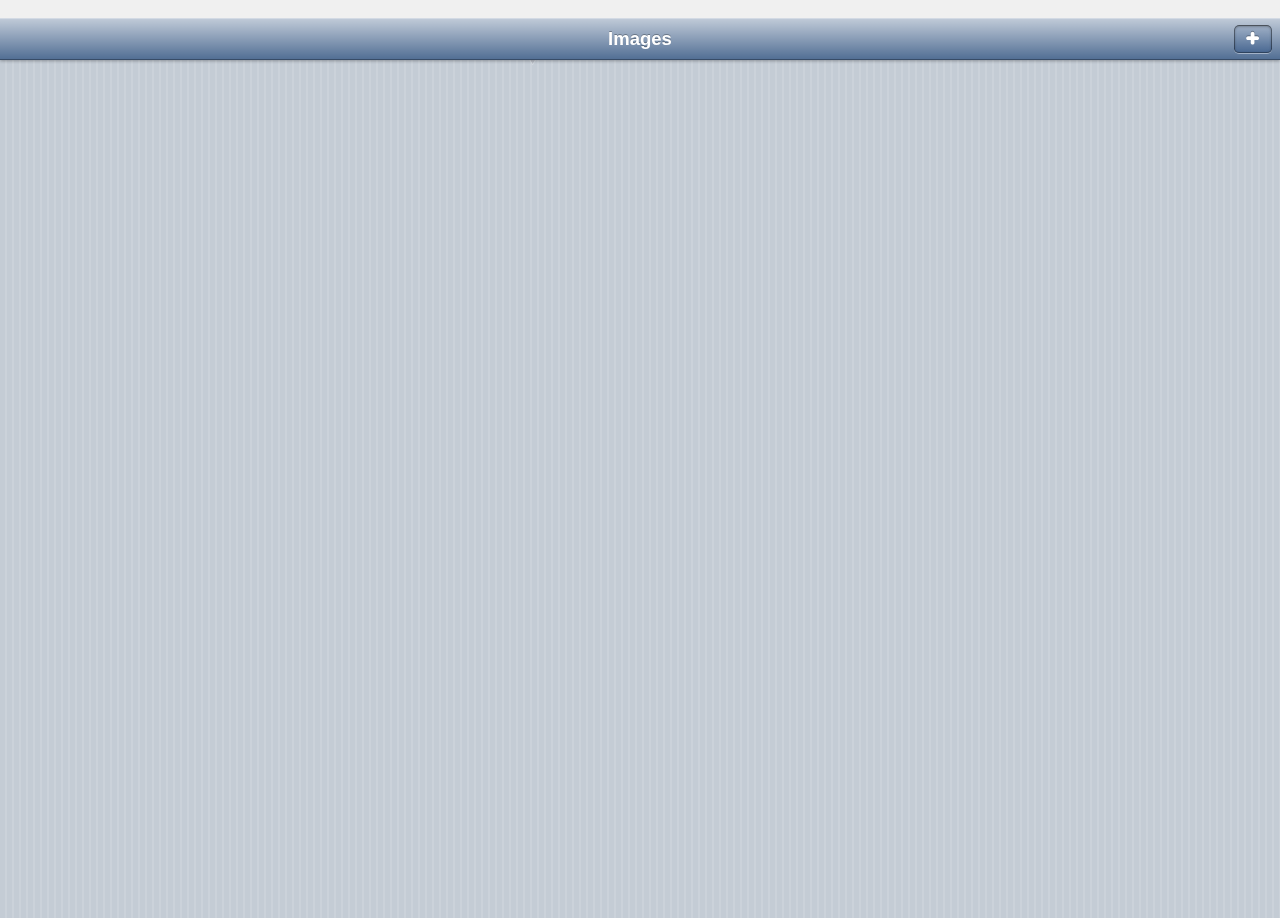
==== commit 4579a48f: "Initial Add" ====
--- a/ImageUploadUtility/index.html
+++ b/ImageUploadUtility/index.html
@@ -7,38 +7,42 @@
         <script src="kendo/js/jquery.min.js"></script>
         <script src="kendo/js/kendo.mobile.min.js"></script>
         <script src="scripts/lib/everlive.all.min.js"></script>
-        <script src="scripts/app/identity-provider.js"></script>
+        <script src="scripts/app/everloader.js"></script>
         <script src="scripts/app/main.js" type="text/javascript"></script>
-
         <link href="kendo/styles/kendo.mobile.all.min.css" rel="stylesheet" />
         <link href="styles/main.css" rel="stylesheet" />
     </head>
-    <body id="friendsApp">
+    <body id="imagesApp">
+        <h1>
+            WTF?
+        </h1>
         <section data-role="layout" data-id="default">
             <!--View content will render here-->
         </section>
         <!--WELCOME VIEW -->
-        <div data-role="view" id="welcome" data-layout="default" class="welcome-scrn form-view" data-model="app.viewModels.login">
-            <h1><b>Everlive</b> sample application</h1>
-            <form id="login-form">
-                <ul data-role="listview" data-style="inset">
-                    <li><label for="loginUsername">Username</label> <input type="text" id="loginUsername" required validationMessage="Username is required!" /></li>
-                    <li><label for="loginPassword">Password</label> <input type="password" id="loginPassword" required validationMessage="Password is required!" /></li>
-                </ul>
-            </form>
-            <ol class="group-wrp">
-                <li>
-                    <span data-role="touch" data-bind="events: { tap: login }" style="display: inline-block">
-                        <a data-role="button" class="btn-login btn-big">Login</a>
-                    </span>
-                    <span data-role="touch" data-bind="events: { tap: loginWithFacebook }" style="display: inline-block">
-                        <a data-role="button" class="btn-login-fb btn-big">Login</a>
-                    </span>
-                </li>
-                <li class="b-top"><a data-role="button" href="views/signupView.html" class="btn-signup btn-big">Sign up</a> </li>
-            </ol>
-
-            <div data-role="footer"><p>Powered by Icenium Everlive.</p></div>
+        <div data-role="view" id="view-all-images" data-layout="default" class="images-view" data-model="app.viewModels.images">
+            <header data-role="header">
+                <div data-role="navbar">
+                    Images
+                    <a class="nav-button" data-align="right" data-role="button" data-icon="add" href="views/addImage.html"></a>
+                </div>
+            </header>
+            
+            <ul id="images-listview" data-pull-to-refresh="true" data-style="inset" data-role="listview" data-template="imageTemplate"
+                data-bind="source: images"></ul>
+            <p id="no-images-span" hidden="hidden" class="no-images-msg">
+                <b>You don't have any images uploaded yet.</b><br /><br />Tap on the plus sign to add one.
+            </p>
         </div>
+        
+        <!-- Stuff ListView Template -->
+        <script type="text/x-kendo-template" id="imageTemplate">
+            <div data-role="touch">
+                <div class="user-share">
+                    <img data-align="left" id="Picture" data-bind="attr:{src: PictureUrl}" width="75" />
+                    <a class="img-title">${Title}</a>
+                </div>
+            </div>
+        </script>
     </body>
 </html>--- a/ImageUploadUtility/styles/main.css
+++ b/ImageUploadUtility/styles/main.css
@@ -1,629 +1,9 @@
-#friendsApp.km-android .km-view
-{
-    -moz-box-orient:vertical;
-    -webkit-box-orient:vertical;
-    box-orient:vertical;
-    -webkit-flex-direction:column;
-    -ms-flex-direction:column;
-    flex-direction:column;
-}
-#friendsApp.km-ios, #friendsApp.km-android, #friendsApp.km-ios .km-list > li
-{
-    font-weight: normal;    
-}
-#friendsApp.km-ios .km-listinset, #friendsApp.km-ios .km-listgroupinset .km-list
-{
-    border: 0;
-}
-#friendsApp.km-ios, #friendsApp.km-ios .km-content, #friendsApp.km-android, #friendsApp.km-android .km-content
-{
-    background-image: url(images/app-bg.jpg);
-    background-repeat: no-repeat;
-    background-size: cover;
-    background-color: #4b2113;
-}
-#friendsApp.km-ios .form-view .km-listinset, #friendsApp.km-android .form-view .km-listinset
-{
-    -webkit-box-shadow: 0 3px 5px rgba(0, 0, 0, 0.5);
-    box-shadow: 0 3px 5px rgba(0, 0, 0, 0.5);    
-}
-#friendsApp.km-android .km-listview-link::after, #friendsApp.km-android .km-listview-label::after
-{
-    display: block;
-    border-color: rgba(255,255,255,.5);
+.img {
     
 }
-.b-top
-{
-    background: transparent url(images/border.png) repeat-x 0 0;
-}
-.b-bottom
-{
-    background: transparent url(images/border.png) repeat-x 0 100%;
-}
-.b-top, .b-bottom
-{
-    background-repeat: repeat-x;
-    background-color: transparent;    
-}
-/* Buttons */
-#friendsApp.km-android .km-leftitem
-{
-    left: 0;
-}
-#friendsApp.km-android .km-rightitem
-{
-    right: 0;
-}
-#friendsApp.km-ios .km-button, #friendsApp.km-android .km-button
-{
-    background-color: #ff6c00;
-}
-#friendsApp.km-ios .km-button, #friendsApp.km-ios .km-back::before
-{
-    -webkit-box-shadow: none;  
-    box-shadow: none; 
-    border: 0;
-}
-#friendsApp.km-ios .km-back, #friendsApp.km-android .km-back
-{
-    background-color: #a36a57;   
-}
-#friendsApp.km-ios .km-back
-{
-    border-top: 0;
-}
-#friendsApp.km-ios .km-back::before
-{
-    left: -0.34em;
-    top: .18em;
-    height: .92em;
-    border-bottom-color: #6e5852;   
-}
-#friendsApp.km-android .km-button
-{
-    color: #fff;
-}
-#friendsApp.km-android .km-navbar .km-button
-{
-    height: 1.6em;
-}
-.km-button.btn-big
-{
-    padding: .5em .5em;    
-    font-size: 1.2em;
-    font-weight: normal;
-}
-.km-button.btn-big
-{
-    min-width: 7em;
-}
-#friendsApp.km-ios .welcome-scrn .btn-signup, #friendsApp.km-android .welcome-scrn .btn-signup
-{
-    background-color: #272727;
-}
-.btn-login::before, .btn-signup::before, .btn-login-fb::before
-{
-    display: block;
-    content: " ";
-    width: 1em;
-    height: 1em;
-    position: absolute;
-    top: .6em;
-    
-    background-image: url(images/sprite.png);
-    background-repeat: no-repeat;
-    background-size: 3em auto;
-    background-color: transparent;
-    background-position: -100px -100px;
-}
-.btn-login::before
-{
-    background-position: 0 -3em;    
-}
-.btn-login-fb::before
-{
-    background-position: 0 -13.9em;
-}
-.btn-signup::before
-{
-    background-position: 0 -4.3em;    
-}
-.btn-login-fb{
-    
-    background-color:#165396 !important;
-}
-.sngl-btn-wrp
-{
-    margin: 2em 1em;   
-    text-align: center;
-}
-/*App Header*/
-#friendsApp.km-ios .km-navbar
-{
-    background-image: none;   
-    background-color: rgba(0,0,0,0.2);
-    border-bottom: 1px solid #a78675;
-}
-#friendsApp.km-ios .km-view-title
-{
-    font-weight: normal;
-    box-shadow: none;
-    -webkit-box-shadow: none;
-}
-#friendsApp.km-android .km-view-title
-{
-    display: block;
-    visibility: visible;
-    margin: 0;
-    padding: .5em 1em;
-    font-size: 1.4rem;
-    font-weight: normal;
-    background-color: #222;
-    border-bottom: 2px solid #fe8a3d;   
-    line-height: 1.2;
-}
-.km-root #friendsApp.km-android .km-navbar
-{
-    padding-right: 0;   
-    padding-left: 0;   
-}
-#friendsApp.km-android .km-navbar .km-icon
-{
-    margin-left: 0;
-    margin-right: 0;
-}
-#friendsApp.km-android .km-navbar
-{
-    background-color: #272727;    
-}
-#friendsApp.km-android .km-rightitem .km-button
-{
-    background-color: #e45600;
-    padding-left: 1.2rem;
-    padding-right: 1.2rem;
-}
-/* App Footer */
-.welcome-scrn .km-footer
-{
-    padding: 1.1em 0;
-    text-align: center;
-    color: #999;    
-}
-#friendsApp.km-ios .welcome-scrn .km-footer
-{
-    background-color: rgba(0,0,0,0.2);
-}
-#friendsApp.km-android .welcome-scrn .km-footer
-{
-    position: absolute;
-    bottom: 0;
-    background-color: #272727;
-}
-/* Forms */
-#friendsApp.km-android .form-view .km-list > li
-{
-    padding: 0;
-}
-.form-view .km-listview label
-{
-    padding: .5rem 1rem;
-    display: inline-block;
-    vertical-align: top;
-    width: 40%;
-    -moz-box-sizing: border-box;
-    -webkit-box-sizing: border-box;
-    box-sizing: border-box;
-    
-    font-size: 1.1rem;
-}
-#friendsApp.km-ios .form-view .km-listview label
-{
-    background-color: #F4F4F4;
-    border-right: 1px solid #e0dfdf;
-    font-weight: bold;
-}
-#friendsApp.km-android .form-view .km-listview label
-{
-    background-color: #323232;
-    border-right: 1px solid #404040;
-}
-.form-view .km-listview .txtarea-wrp label
-{
-    height: 7rem;
-}
-#friendsApp.km-ios .form-view .km-listview input
-{
-}
-.km-list .txtarea-wrp
-{
-    height: 7rem;
-}
-textarea
-{
-    -moz-box-sizing: border-box;
-    -webkit-box-sizing: border-box;
-    box-sizing: border-box;
-    
-    line-height: normal;
-    font-family: inherit;
-    outline: 0;
-    border: 0;
-    font-size: 1.1rem;
-    padding: .6em;
-}
-.share-view textarea
-{
-    width: 100%;
-    height: 8rem;
-    font-size: 1rem;
-}
-.km-list textarea
-{
-    right: 0;
-    top: 0;
-    height: 6.5rem;
-    position: absolute;
-    z-index: 1;
-    background: transparent;   
-    overflow: auto;
-}
-#friendsApp .km-list textarea
-{
-    margin-right: 0;
-}
-.km-list input[type="password"], .km-list input[type="search"], .km-list input[type="number"], .km-list input[type="tel"], .km-list input[type="url"], .km-list input[type="email"], .km-list input[type="text"]:not(.k-input), .km-list input[type="month"], .km-list input[type="color"], .km-list input[type="week"], .km-list input[type="date"], .km-list input[type="time"], .km-list input[type="datetime"], .km-list select:not([multiple]), .km-list .k-dropdown, .km-list textarea
-{
-    width: 56%;
-}
-#friendsApp.km-ios .km-list input:not([type="button"]):not([type="submit"]):not([type="reset"]):not([type="image"]):not([type="checkbox"]):not([type="radio"]):not(.k-input):not(.k-button), #friendsApp.km-ios .km-list select:not([multiple]), #friendsApp.km-ios .km-list .k-dropdown-wrap, #friendsApp.km-ios .km-list textarea
-{
-    color: #666;
-}
-#friendsApp.km-android .km-list input:not([type="button"]):not([type="submit"]):not([type="reset"]):not([type="image"]):not([type="checkbox"]):not([type="radio"]):not(.k-input):not(.k-button), #friendsApp.km-android .km-list select:not([multiple]), #friendsApp.km-android .km-list .k-dropdown-wrap, #friendsApp.km-android textarea
-{
-    color: #ccc;
-    background-image: none;
-    border-bottom: 0;
-}
-.validation, .k-invalid-msg
-{
-    display: none;
-    margin: 1rem 0 0;
-    padding: 0 1rem;
-    color: #f00;
-}
-.share-form-wrp, .user-status-wrp, .take-avatar-wrp
-{
-    margin: 1rem;   
-}
-/* List widget */
-.no-items-msg
-{
-    margin: 1.5rem !important;
-    font-size: 1rem;
-    color: #ffc;
-}
-.no-items-msg b
-{
-    font-size: 1.2rem;
-    font-weight: normal;
-}
-#friendsApp.km-ios .km-listinset, #friendsApp.km-ios .km-listgroupinset .km-list,
-#friendsApp.km-ios .km-listinset > li:first-child, #friendsApp.km-ios .km-listgroupinset .km-list > li:first-child,
-#friendsApp.km-ios .km-listinset > li:last-child, #friendsApp.km-ios .km-listgroupinset .km-list > li:last-child
-{
-    border-radius: 0;   
-}
-#friendsApp.km-ios .form-view .km-list > li
-{
-    padding: 0;   
-    background-color: #fff;
-}
-#friendsApp.km-ios .form-view .km-list > li
-{
-    min-height: 2.3em;
-}
-#friendsApp.km-android .form-view .km-list
-{
-    background-color: #222;
-}
-#friendsApp.km-android .form-view .km-listinset
-{
-    margin-top: 1em;
-}
-/* Welcome screen */
-.welcome-scrn h1
-{
-    position: relative;
-    margin: 4em 2em 1.5em;
-    margin-left: 1em;
-    margin-right:1em;
-    color: #fff;
-    text-align: right;
-    line-height: .9;
-    font-size: 1.5em;
-    font-weight: normal;
-    color: #e6e6e6;
-}
-.welcome-scrn h1 b
-{
-    display: block;
-    font-size: 3em;
-    text-shadow: 1px 2px 3px #000;    
-    color: #fff;
-}
-.welcome-scrn h1 b::before
-{
-    display: block;
-    content: " ";
-    width: 1.1em;
-    height: 1em;
-    
-    position: absolute;
-    top: -.8em;
-    right: .3em;
-    
-    background-image: url(images/sprite.png);
-    background-repeat: no-repeat;
-    background-position: 0 0;
-    background-size: cover;
-    background-color: transparent;
-    
-}
-.welcome-scrn .group-wrp
-{
-    margin: 1.5em 2em 0;
-    padding: 0;
-    list-style-type: none;
-    text-align: center;
-}
-.welcome-scrn .group-wrp li
-{
-    margin: 1.5em 0 0;
-    padding: 1.5em 0 0;    
-}
-.welcome-scrn .group-wrp li:first-child
-{
-    margin-top: 0;
-    padding-top: 0;
-}
-/* Activities */
-.activities-view .km-list
-{
-    margin: 1rem;
-    background-color: transparent;
-}
-.activities-view .km-list.comments-list
-{
-    margin-top: 0;   
-}
-#friendsApp .activities-view .km-list > li 
-{
-    margin-bottom: .2em;
-    padding: 1rem 0;
-    border-bottom: 0;
-    background: transparent url(images/border.png) repeat-x 0 0;
-    box-shadow: none;
-    -webkit-box-shadow: none;
-}
-.activities-view .km-list.comments-list > li
-{
-    padding-bottom: 1rem;
-}
-.activities-view .km-list > li:first-child
-{
-    padding-top: 0;
-    background-image: none;
-}
-#friendsApp.km-ios .activities-view .km-list > li
-{
-    border: 0;
-}
-#friendsApp.km-android .activities-view .km-list > li
-{
-}
-.activities-view .km-list > li >img, .user-status-wrp img
-{
-    float: left;
-}
-.user-info
-{
-    padding: 1rem;
-    border-bottom: 1px solid #ccc;   
-    line-height: 1.1 !important;
-    background-color: #fff;
-    font-size: 1rem;
-}
-.user-status-wrp .user-info, .share-form-wrp .user-info
-{
-    padding: 0;
-    height: 5rem;
-}
-.user-status-wrp .user-info h2, .share-form-wrp .user-info h2
-{
-    padding-top: 1.7rem;
-}
-.user-info h2
-{
-    margin: 0;
-    padding: 0;
-    font-size: 1.3rem;
-    color: #000;
-}
-.user-info h2 a
-{
-    color: #000 !important;   
-}
-.user-info img
-{
-    float: left;
-    margin-right: 1rem;
-    background-color: #ccc;
-    width: 5rem;
-    height: 5rem;
-}
-.user-info time
-{
-    font-size: .8rem;
-    color: #7f7f7f;
-}
-.user-share
-{
-    padding: 1rem;
-    background-color: #fff;
-    clear: both;
-    color: #000 !important;
-    font-size: 1rem;
-    line-height: 1.4;
-    
-    -webkit-box-shadow: 0 3px 5px rgba(0, 0, 0, 0.5);
-    box-shadow: 0 3px 5px rgba(0, 0, 0, 0.5);   
-}
-.share-view .user-share
-{
-    margin-bottom: 1rem;
-    padding: 0 0 .5rem;
-}
-#friendsApp.km-android .activities-view .user-share-txt
-{
-    font-size: 1rem;
-    color: #000 !important;
-}
-#friendsApp.km-ios .km-detail
-{
-    display: none;
-}
 
-/* Tablets*/
-.km-tablet .km-header
-{
-    font-size: 1.2em;
-}
-.km-tablet .km-button.btn-big
-{
-    min-width: 10em;
-    font-size: 2.5em;   
-}
-.km-tablet .welcome-scrn .group-wrp
-{
-    padding-top: 2.5em;
-    padding-bottom: 2.5em;
-}
-.km-tablet .form-view .km-listview label
-{
-    padding: 1rem 1.5rem;
-    font-size: 1.5rem;
-    
-}
-.km-tablet .km-ios .km-list input:not([type="button"]):not([type="submit"]):not([type="reset"]):not([type="image"]):not([type="checkbox"]):not([type="radio"]):not(.k-input):not(.k-button), .km-tablet .km-ios .km-list select:not([multiple]), .km-tablet .km-ios .km-list .k-dropdown-wrap,
-.km-tablet.km-root input:not([type="button"]):not([type="submit"]):not([type="reset"]):not([type="image"]):not([type="checkbox"]):not([type="radio"]):not(.k-input):not(.k-button), .km-tablet.km-root select:not([multiple]), .km-tablet.km-root .k-dropdown,
-.km-tablet textarea
-{
-    font-size: 1.5rem;    
-}
-.km-tablet .km-listinset
-{
-    margin: 2em;   
-}
-.km-tablet .main-menu-view .km-list > li
-{
-    font-size: 1.5rem;   
-}
-.km-tablet .profile-view h2, .km-tablet .activities-view h3
-{
-    margin-left: 2rem;
-    margin-right: 2rem;
-    margin-bottom: -1rem;
-    font-size: 1.5rem;
-}
-.km-tablet .km-ios .km-list.profile-about-txt > li, .km-tablet .km-android .km-list.profile-about-txt > li
-{
-    padding: .5rem 1rem;
-    font-size: 1.4rem;
-}
-.km-tablet .no-items-msg
-{
-    margin: 2.5rem !important;
-    font-size: 1.5rem;
-}
-.km-tablet .no-items-msg b
-{
-    font-size: 2rem;
-}
-.km-tablet .user-info h2 
-{
-    font-size: 1.7rem;
-}
-.km-tablet .user-info time
-{
-    font-size: .95rem;    
-}
-.km-tablet .user-share
-{
-    padding: 2rem;
-    font-size: 1.4rem;
-}
-.km-tablet .share-view textarea
-{
-    padding: 0;
-}
-.km-tablet .social-info a
-{
-    font-size: 1.1rem;
-}
-.km-tablet .activities-view .km-list, .km-tablet .share-form-wrp, .km-tablet .user-status-wrp
-{
-    margin: 2rem;   
-} 
-/* Android*/
-.km-tablet .km-android .activities-view .user-share-txt
-{   
-    font-size: 1.4rem;
-}
-.km-tablet .km-android .welcome-scrn h1
-{
-    font-size: 3em;    
-} 
-.km-tablet  #friendsApp.km-android .km-navbar .km-button
-{
-    height: 1.4em;
-}
-/* iPad */
-.km-tablet #friendsApp.km-ios .km-view-title
-{
-    box-shadow: none;
-    -webkit-box-shadow: none;
-    text-shadow: none;
-    color: #fff;
-}
-.km-tablet .km-ios .km-content
-{
-    background-color: transparent;   
-}
-.km-tablet .km-ios :not(.km-tabstrip):not(.km-buttongroup) > .km-button
-{
-    background-color: #ff6c00;
-}
-.km-tablet .km-ios :not(.km-tabstrip):not(.km-buttongroup) > .km-button.btn-signup
-{
-    background-color: #272727;
-}
-.km-tablet .km-ios :not(.km-tabstrip):not(.km-buttongroup) > .km-button.km-back 
-{
-background-color: #A36A57;
-}
-.km-tablet .km-ios .welcome-scrn h1
-{
-    font-size: 3.5em;    
-}
-.km-tablet .km-ios .profile-avatar-name h1
-{
-    margin-top: 2rem;
-    font-size: 1.7em;    
-    width: auto;
-}
-.km-tablet .km-ios .profile-view .km-list.def-list .lbl, .km-tablet .km-ios .profile-view .km-list.def-list .val
-{
-    font-size: 1.4em;
-} +.img-title {
+    margin-left: .75em;
+    vertical-align: top;  
+    font-size: large;
+}